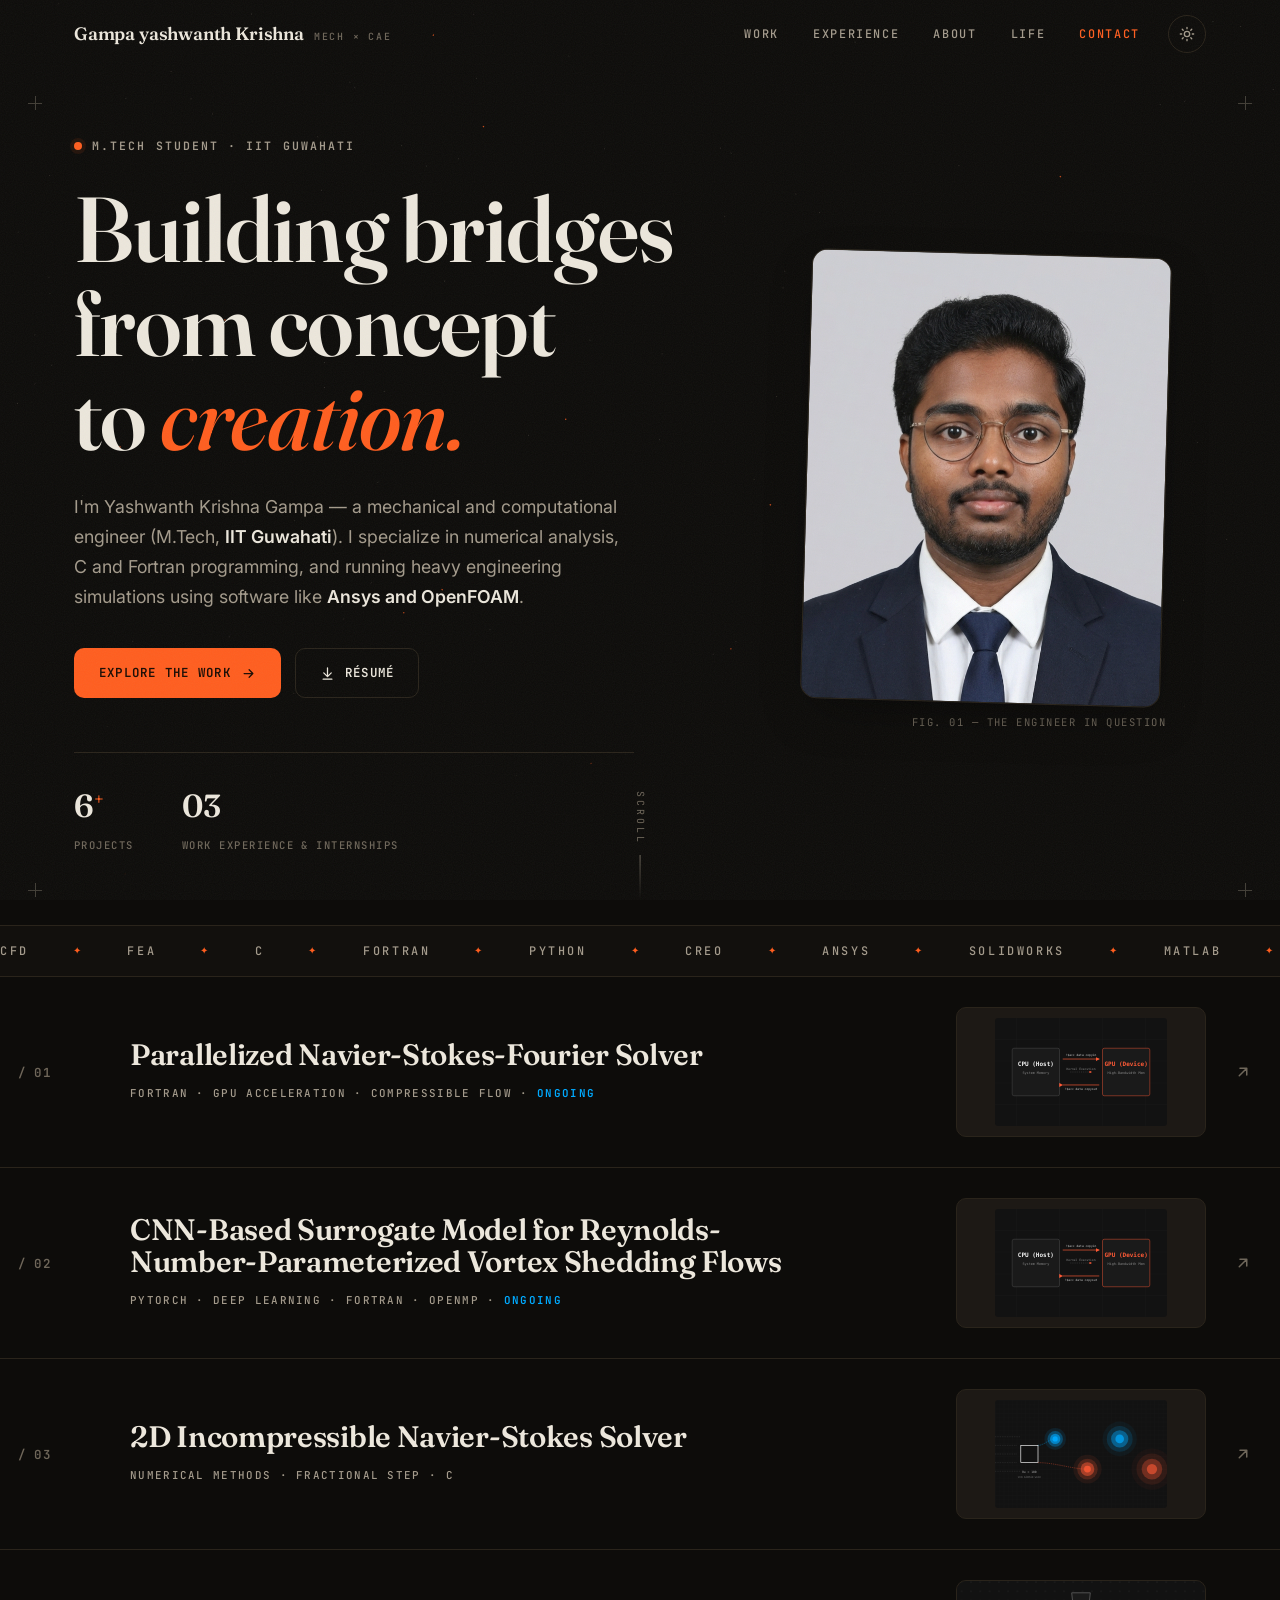
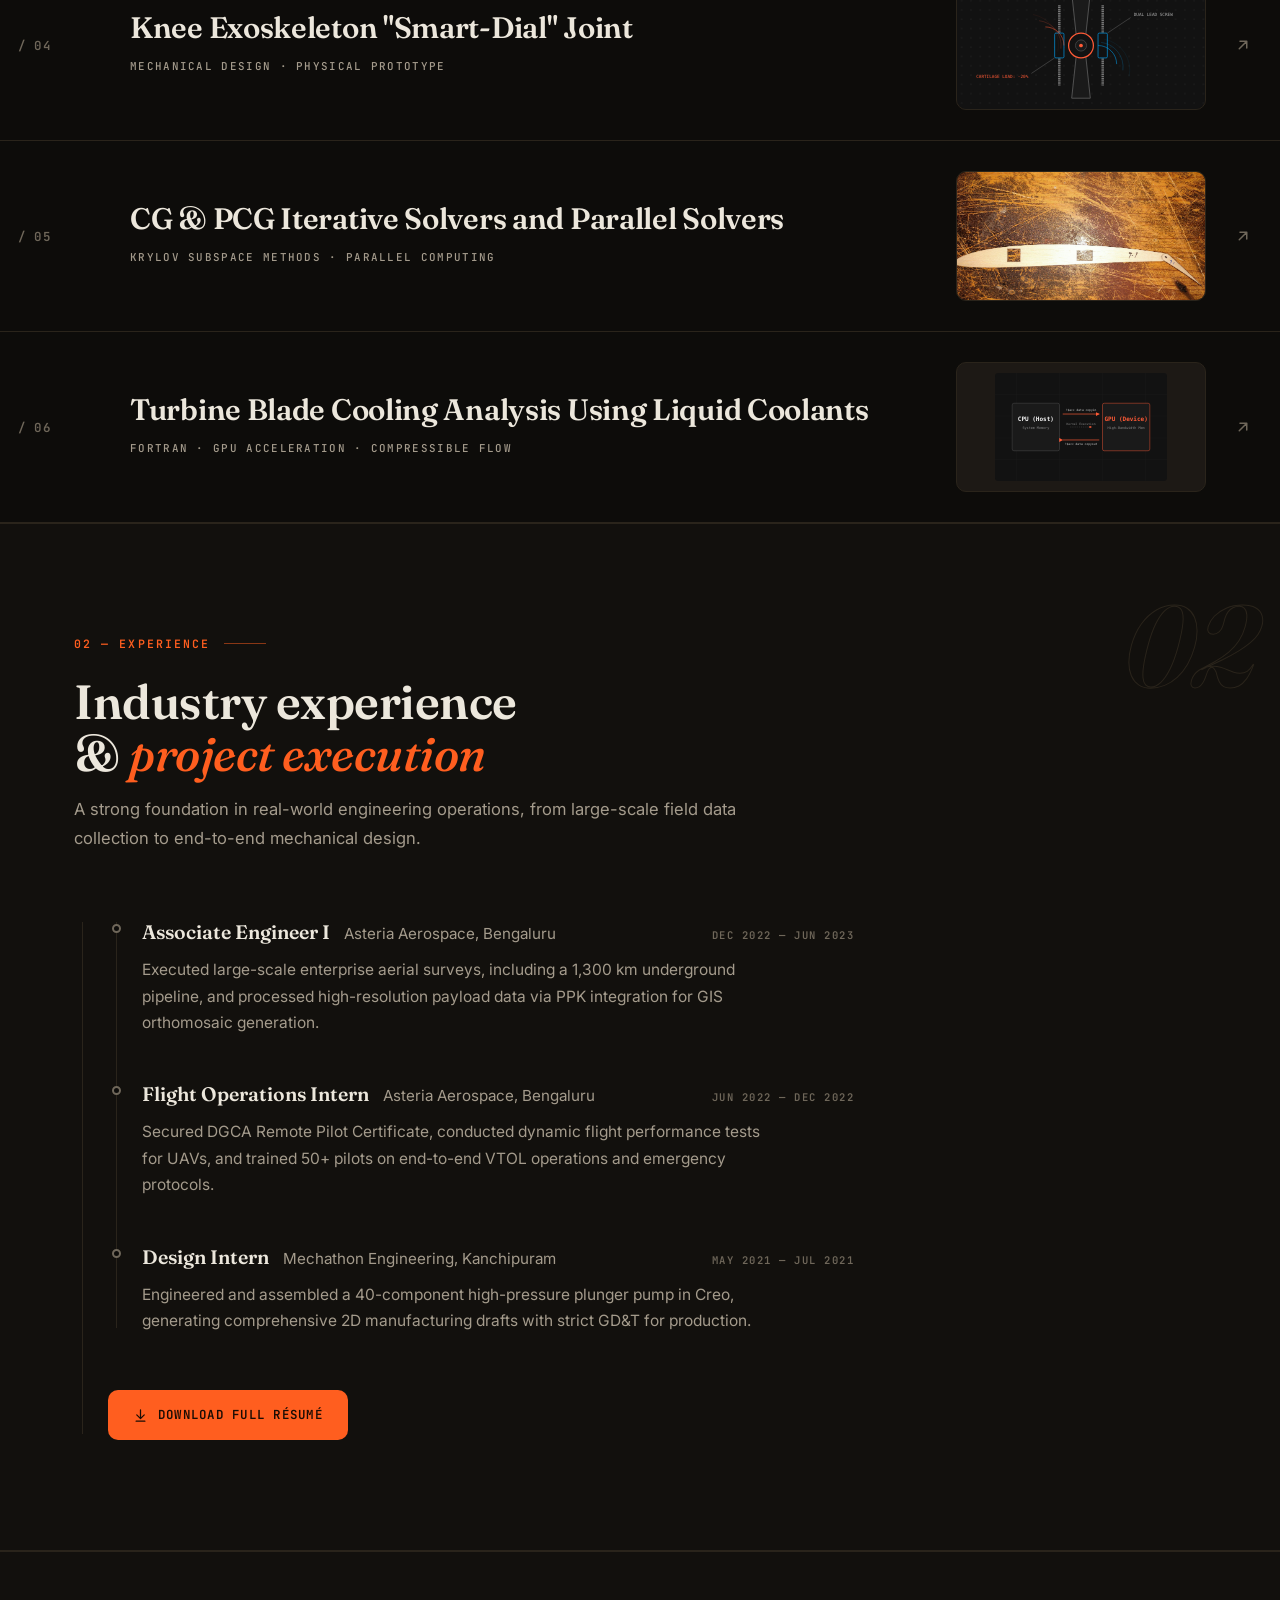
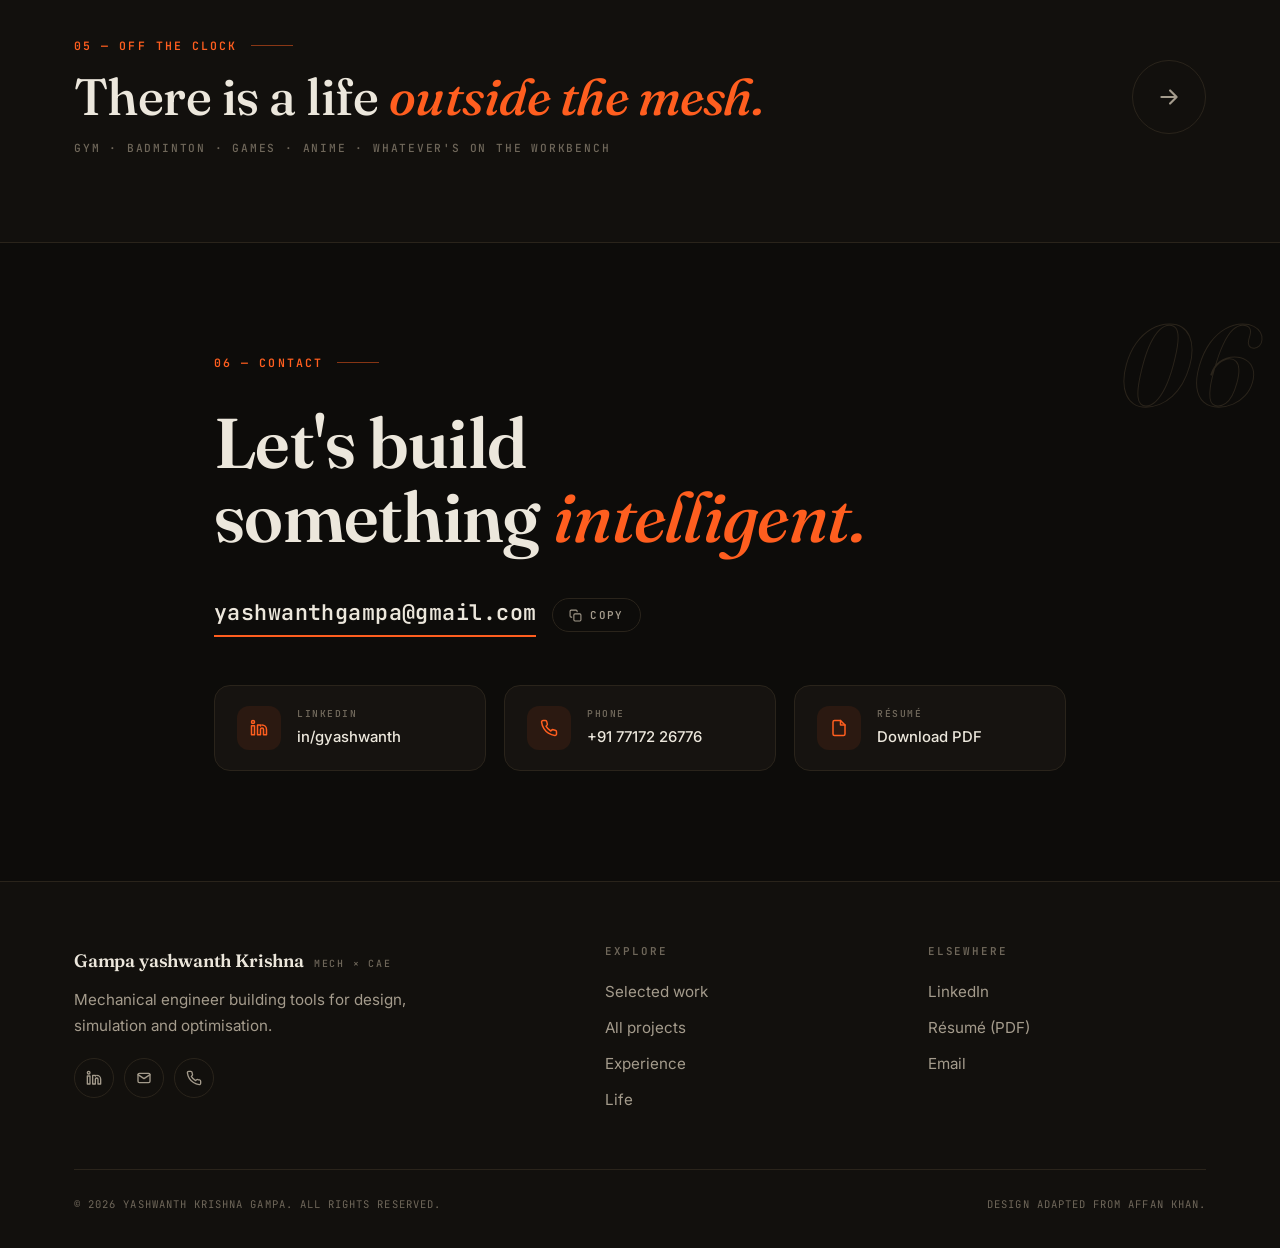
==== index.html @ df1df38f "Update index.html" ====
<!DOCTYPE html>
<html lang="en">

<head>
  <meta charset="utf-8" />
  <meta name="viewport" content="width=device-width, initial-scale=1" />
  <title>Yashwanth Krishna Gampa — Computational Mechanics &amp; CFD</title>
  <meta name="description"
    content="Yashwanth Krishna Gampa — mechanical engineer (M.Tech, IIT Guwahati) working where computational mechanics meets deep learning. CFD, FEA, topology optimisation and the neural networks that design physical systems. Patent holder; R&D across IIT Delhi, IISc and industry." />
  <link rel="icon" href="assets/img/logo.png" />
  <script>
    /* apply saved theme before CSS paints (dark is default) */
    try { document.documentElement.dataset.theme = localStorage.getItem("theme") || "dark"; } catch (e) { }
  </script>
  <link rel="preconnect" href="https://fonts.googleapis.com" />
  <link rel="preconnect" href="https://fonts.gstatic.com" crossorigin />
  <link
    href="https://fonts.googleapis.com/css2?family=Fraunces:ital,opsz,wght@0,9..144,400..700;1,9..144,400..700&family=Inter:wght@400;500;600&family=JetBrains+Mono:wght@500;600;700&display=swap"
    rel="stylesheet" />
  <link rel="stylesheet" href="assets/css/style.css" />
</head>

<body>

  <!-- ============================ HEADER ============================ -->
  <header class="site-header">
    <div class="container nav">
      <a href="#top" class="brand">Gampa yashwanth Krishna <small>Mech × CAE</small></a>

      <button class="nav-toggle" aria-label="Toggle menu" aria-expanded="false"><span></span></button>

      <ul class="nav-links">
        <li><a href="#work">Work</a></li>
        <li><a href="#experience">Experience</a></li>
        <li><a href="#about">About</a></li>
        <li><a href="life.html">Life</a></li>
        <li><a href="#contact">Contact</a></li>
        <li>
          <button class="theme-toggle" aria-label="Toggle light/dark theme">
            <svg class="icon icon-sun" viewBox="0 0 24 24">
              <circle cx="12" cy="12" r="4" />
              <path
                d="M12 2v2M12 20v2M4.9 4.9l1.4 1.4M17.7 17.7l1.4 1.4M2 12h2M20 12h2M4.9 19.1l1.4-1.4M17.7 6.3l1.4-1.4" />
            </svg>
            <svg class="icon icon-moon" viewBox="0 0 24 24">
              <path d="M21 12.8A9 9 0 1 1 11.2 3a7 7 0 0 0 9.8 9.8z" />
            </svg>
          </button>
        </li>
      </ul>
    </div>
  </header>

  <main id="top">

    <!-- ============================ HERO ============================ -->
    <section class="hero">
      <canvas id="field" aria-hidden="true"></canvas>
      <div class="marks" aria-hidden="true"><i></i><i></i><i></i><i></i></div>

      <div class="container hero-grid">
        <div class="hero-inner">
          <span class="hero-kicker"><span class="dot"></span> M.Tech Student · IIT Guwahati</span>
          <h1>Building bridges<br />from concept<br />to <span class="it">creation.</span></h1>

          <p class="hero-sub">
          I'm Yashwanth Krishna Gampa — a mechanical and computational engineer (M.Tech, <strong>IIT Guwahati</strong>). 
          I specialize in numerical analysis, C and Fortran programming, and running heavy engineering simulations 
          using software like <strong>Ansys and OpenFOAM</strong>.
          </p>
            
          </p>

          <div class="hero-actions">
            <a href="#work" class="btn btn-primary">Explore the work
              <svg class="icon" viewBox="0 0 24 24">
                <path d="M5 12h14M13 6l6 6-6 6" />
              </svg></a>
            <a href="assets/docs/IIT_Guwahati_1.pdf" target="_blank" rel="noopener" class="btn btn-ghost">
              <svg class="icon" viewBox="0 0 24 24">
                <path d="M12 3v12M6 11l6 6 6-6M5 21h14" />
              </svg> Résumé</a>
          </div>

          <div class="hero-stats">
            <div class="stat">
            <div class="num">6<sup>+</sup></div>
            <div class="lbl">Projects</div>
          </div>
        <div class="stat">
          <div class="num">03</div> 
          <div class="lbl">Work Experience &amp; Internships</div>
          </div>
        </div>
      </div>
        <figure class="hero-photo reveal">
          <div class="frame"><img src="assets/img/my_pic.png" alt="Yashwanth Krishna Gampa" /></div>
          <figcaption>Fig. 01 — the engineer in question</figcaption>
        </figure>
      </div>

      <span class="scroll-cue" aria-hidden="true">Scroll</span>
    </section>

    <!-- =========================== TICKER =========================== -->
    <div class="ticker" aria-hidden="true">
      <div class="ticker-track">
        <span>CFD</span><span>FEA</span><span>C</span><span>Fortran</span>
        <span>Python</span><span>Creo</span><span>ANSYS</span><span>SolidWorks</span>
        <span>MATLAB</span><span>Catia</span>
        <span>CFD</span><span>FEA</span><span>C</span><span>Fortran</span>
        <span>Python</span><span>Creo</span><span>ANSYS</span><span>SolidWorks</span>
        <span>MATLAB</span><span>Catia</span>
      </div>
    </div>

    <!-- ======================== SELECTED WORK ======================== -->
   <a class="work-row" href="project_mtp.html">
            <span class="idx">/ 01</span>
            <div>
              <h3>Parallelized Navier-Stokes-Fourier Solver</h3>
              <span class="meta">Fortran &middot; GPU Acceleration &middot; Compressible Flow &middot; <span style="color: #00aaff; font-weight: 600;">Ongoing</span></span>
            </div>
            <div class="thumb"><img class="contain" src="assets/img/art/gpu_a.svg"
                alt="Solver schematic" loading="lazy" /></div>
            <svg class="icon go" viewBox="0 0 24 24">
              <path d="M7 17L17 7M8 7h9v9" />
            </svg>
          </a>


   <a class="work-row" href="project-dnn.html">
  <span class="idx">/ 02</span>
  <div>
    <h3>CNN-Based Surrogate Model for Reynolds-Number-Parameterized Vortex Shedding Flows</h3>
    <span class="meta">PyTorch &middot; Deep Learning &middot; Fortran &middot; OpenMP &middot; <span style="color: #00aaff; font-weight: 600;">Ongoing</span></span>
  </div> <!-- THIS WAS MISSING! -->
  <div class="thumb"><img class="contain" src="assets/img/art/gpu_a.svg"
      alt="Solver schematic" loading="lazy" /></div>
  <svg class="icon go" viewBox="0 0 24 24">
    <path d="M7 17L17 7M8 7h9v9" />
  </svg>
</a>
    
    <a class="work-row" href="project-cfd.html">
            <span class="idx">/ 03</span>
            <div>
              <h3>2D Incompressible Navier-Stokes Solver</h3>
              <span class="meta">Numerical methods · Fractional step · C</span>
            </div>
            <div class="thumb"><img class="contain" src="assets/img/art/sqaure_cylinder.svg"
                alt="Von Karman vortex street behind a square cylinder" loading="lazy" /></div>
            <svg class="icon go" viewBox="0 0 24 24">
              <path d="M7 17L17 7M8 7h9v9" />
            </svg>
          </a>

          <a class="work-row" href="project-bionic.html">
            <span class="idx">/ 04</span>
            <div>
              <h3>Knee Exoskeleton "Smart-Dial" Joint</h3>
              <span class="meta">Mechanical design · Physical prototype</span>
            </div>
            <div class="thumb"><img src="assets/img/art/knee.svg" alt="dual lead screw"
                loading="lazy" /></div>
            <svg class="icon go" viewBox="0 0 24 24">
              <path d="M7 17L17 7M8 7h9v9" />
            </svg>
          </a>

          <a class="work-row" href="project-HC-solver.html">
            <span class="idx">/ 05</span>
            <div>
              <h3>CG & PCG Iterative Solvers and Parallel Solvers </h3>
              <span class="meta">Krylov subspace methods · Parallel computing</span>
            </div>
            <div class="thumb"><img src="assets/img/projects/aero/photo-1.jpg" alt="SAE Aero aircraft" loading="lazy" />
            </div>
            <svg class="icon go" viewBox="0 0 24 24">
              <path d="M7 17L17 7M8 7h9v9" />
            </svg>
          </a>

    <a class="work-row" href="project-btp.html">
            <span class="idx">/ 06</span>
            <div>
              <h3>Turbine Blade Cooling Analysis Using Liquid Coolants </h3>
              <span class="meta">Fortran · GPU Acceleration · Compressible Flow</span>
            </div>
            <div class="thumb"><img class="contain" src="assets/img/art/gpu_a.svg"
                alt="Solver schematic" loading="lazy" /></div>
            <svg class="icon go" viewBox="0 0 24 24">
              <path d="M7 17L17 7M8 7h9v9" />
            </svg>
          </a>
  <!--  <section id="work" class="section">
      <span class="sec-num" aria-hidden="true">01</span>
      <div class="container">
        <div class="section-head reveal">
          <span class="eyebrow">01 — Selected work</span>
          <h2>Where mechanics meets <span class="it">machine learning</span></h2>
          <p>Five studies from the workshop — AI-driven design research, turbomachinery CFD, aircraft
            engineering and hands-on mechatronics. The full index lives on the projects page.</p>
        </div>

      <a class="work-row" href="project_mtp.html">
            <span class="idx">/ 01</span>
            <div>
              <h3>Parallelized Navier-Stokes-Fourier Solver</h3>
              <span class="meta">Fortran · GPU Acceleration · Compressible Flow</span>
            </div>
            <div class="thumb"><img class="contain" src="assets/img/art/gpu_a.svg"
                alt="Solver schematic" loading="lazy" /></div>
            <svg class="icon go" viewBox="0 0 24 24">
              <path d="M7 17L17 7M8 7h9v9" />
            </svg>
          </a>
    
    <a class="work-row" href="project-cfd.html">
            <span class="idx">/ 02</span>
            <div>
              <h3>2D Incompressible Navier-Stokes Solver</h3>
              <span class="meta">Numerical methods · Fractional step · C</span>
            </div>
            <div class="thumb"><img class="contain" src="assets/img/art/sqaure_cylinder.svg"
                alt="Von Karman vortex street behind a square cylinder" loading="lazy" /></div>
            <svg class="icon go" viewBox="0 0 24 24">
              <path d="M7 17L17 7M8 7h9v9" />
            </svg>
          </a>

          <a class="work-row" href="project-bionic.html">
            <span class="idx">/ 03</span>
            <div>
              <h3>Knee Exoskeleton "Smart-Dial" Joint</h3>
              <span class="meta">Mechanical design · Physical prototype</span>
            </div>
             <div class="thumb"><img src="assets/img/art/knee.svg" alt="Dual lead screw"
                loading="lazy" /></div>
            <svg class="icon go" viewBox="0 0 24 24">
              <path d="M7 17L17 7M8 7h9v9" />
            </svg>
          </a>

        <div class="center mt-lg reveal">
          <a href="work.html" class="btn btn-ghost">All 8 projects
            <svg class="icon" viewBox="0 0 24 24">
              <path d="M5 12h14M13 6l6 6-6 6" />
            </svg></a>
        </div>
      </div>
    </section>

    -->

    <!-- ========================== EXPERIENCE ========================== -->
    <section id="experience" class="section section--tint">
      <span class="sec-num" aria-hidden="true">02</span>
      <div class="container">
        <div class="section-head reveal">
          <span class="eyebrow">02 — Experience</span>
          <h2>Industry experience &amp; <span class="it">project execution</span></h2>
<p>A strong foundation in real-world engineering operations, from large-scale field data collection to end-to-end mechanical design.</p>
        </div>

        <div class="timeline reveal">
          <div class="timeline reveal">
          
          <div class="tl-item">
            <div class="tl-head">
              <span class="tl-role">Associate Engineer I</span><span class="tl-org">Asteria Aerospace, Bengaluru</span>
              <span class="tl-date">DEC 2022 — JUN 2023</span>
            </div>
            <p>Executed large-scale enterprise aerial surveys, including a 1,300 km underground pipeline, and processed high-resolution payload data via PPK integration for GIS orthomosaic generation.</p>
          </div>
          
          <div class="tl-item">
            <div class="tl-head">
              <span class="tl-role">Flight Operations Intern</span><span class="tl-org">Asteria Aerospace, Bengaluru</span>
              <span class="tl-date">JUN 2022 — DEC 2022</span>
            </div>
            <p>Secured DGCA Remote Pilot Certificate, conducted dynamic flight performance tests for UAVs, and trained 50+ pilots on end-to-end VTOL operations and emergency protocols.</p>
          </div>
          
          <div class="tl-item">
            <div class="tl-head">
              <span class="tl-role">Design Intern</span><span class="tl-org">Mechathon Engineering, Kanchipuram</span>
              <span class="tl-date">MAY 2021 — JUL 2021</span>
            </div>
            <p>Engineered and assembled a 40-component high-pressure plunger pump in Creo, generating comprehensive 2D manufacturing drafts with strict GD&T for production.</p>
          </div>
        </div>
          
        <div class="mt-lg reveal">
          <a href="assets/docs/IIT_Guwahati_1.pdf" target="_blank" rel="noopener" class="btn btn-primary">
            <svg class="icon" viewBox="0 0 24 24">
              <path d="M12 3v12M6 11l6 6 6-6M5 21h14" />
            </svg>
            Download full résumé</a>
        </div>
      </div>
    </section>

    <!-- ============================ ABOUT ============================ 
    <section id="about" class="section">
      <span class="sec-num" aria-hidden="true">03</span>
      <div class="container">
        <div class="section-head reveal">
          <span class="eyebrow">03 — About</span>
          <h2>From CAD &amp; CFD to <span class="it">AI-driven design</span></h2>
        </div>

        <p class="about-lead reveal">
          I cut my teeth deep in simulation — formula cars, aircraft, lab hardware — and I'm now focused
          on a single idea: <span class="it">AI tools that don't replace physics, but design with it.</span>
        </p>

        <div class="about-row reveal">
          <div class="about-photo">
            <img src="assets/img/single.jpg" alt="Gampa yashwanth Krishna speaking at a podium" />
            <p class="about-cap">Fig. 02 — On the podium at IIT Guwahati.</p>
          </div>
          <div class="about-text">
            <h3>The short version</h3>
            <p>
              Mechanical engineer; M.Tech in Computational Mechanics from <strong>IIT Guwahati</strong>.
              My research builds <strong>generative-design frameworks with deep-learning surrogates</strong>
              for structural and thermal–fluid topology optimisation — models that learn what an optimiser
              would do, then do it in a single forward pass.
            </p>
            <p>
              Today I design <strong>electric machines</strong> at SEDEMAC in Pune, bringing the same
              simulation-first mindset to production hardware.
            </p>
          </div>
        </div>

        <div class="about-row reverse reveal">
          <div class="about-photo">
            <img src="assets/img/about/about-1.jpg" alt="Presenting the bionic arm to my project guide" />
            <p class="about-cap">Fig. 03 — Presenting our bionic arm to my guide.</p>
          </div>
          <div class="about-text">
            <h3>Hands-on across domains</h3>
            <p>
              I've led powertrain design on a <strong>Supra SAE</strong> car, engineered the fuselage and CFD
              for an <strong>SAE Aero</strong> aircraft, and built a 3D-printed compliant
              <strong>bionic arm</strong>. In industry and national labs I've worked on underwater robotics,
              in-space 3D printing and precision flow metering — and I hold a <strong>granted patent
                (No. 589444)</strong> for a cable-actuated 3D-printer arm.
            </p>
          </div>
        </div>

        <div class="about-row reveal">
          <div class="about-photo">
            <img src="assets/img/about/isro_symposium.jpeg" alt="Gampa yashwanth Krishna presenting at an ISRO symposium" />
            <p class="about-cap">Fig. 04 — Presenting at an ISRO symposium.</p>
          </div>
          <div class="about-text">
            <h3>The toolkit</h3>
            <p>
              Classical CAE on one bench, modern ML on the other — most of my work happens where the two
              meet.
            </p>
            <div class="skills">
              <span class="tag">Python</span><span class="tag">TensorFlow / Keras</span>
              <span class="tag">scikit-learn</span><span class="tag">CNNs &amp; GANs</span>
              <span class="tag">Optimisation</span><span class="tag">MATLAB · C</span>
              <span class="tag">ANSYS Fluent / FEA</span><span class="tag">SolidWorks · Creo</span>
              <span class="tag">CFD &amp; FEM</span>
            </div>
          </div>
        </div>
      </div>
    </section>
-->
    <!-- ========================== ACCOLADES ========================
    <section id="accolades" class="section section--tint">
      <span class="sec-num" aria-hidden="true">04</span>
      <div class="container">
        <div class="section-head reveal">
          <span class="eyebrow">04 — Accolades</span>
          <h2>Patent &amp; <span class="it">certifications</span></h2>
          <p>Scroll, use the arrows, or click a card to open the certificate.</p>
        </div>

        <div class="rail-wrap reveal">
          <div class="rail">
            <a class="rail-card is-active" href="assets/docs/patent-certificate.pdf" target="_blank" rel="noopener">
              <div class="rc-img"><img src="assets/img/accolades/patent.png" alt="Granted patent certificate"
                  loading="lazy" /></div>
              <div class="rc-cap">
                <h3>Granted Indian Patent</h3>
                <small>No. 589444 · Cable-actuated 3D-printer arm</small><br />
                <span class="rc-open">Open certificate
                  <svg class="icon" viewBox="0 0 24 24">
                    <path d="M18 13v6a2 2 0 0 1-2 2H5a2 2 0 0 1-2-2V8a2 2 0 0 1 2-2h6M15 3h6v6M10 14L21 3" />
                  </svg></span>
              </div>
            </a>
            <a class="rail-card" href="assets/docs/coursera-siemens.pdf" target="_blank" rel="noopener">
              <div class="rc-img"><img src="assets/img/accolades/siemens.png" alt="Applied CFD certificate"
                  loading="lazy" /></div>
              <div class="rc-cap">
                <h3>Applied CFD — Siemens</h3>
                <small>Coursera · 95.33%</small><br />
                <span class="rc-open">Open certificate
                  <svg class="icon" viewBox="0 0 24 24">
                    <path d="M18 13v6a2 2 0 0 1-2 2H5a2 2 0 0 1-2-2V8a2 2 0 0 1 2-2h6M15 3h6v6M10 14L21 3" />
                  </svg></span>
              </div>
            </a>
            <a class="rail-card" href="assets/docs/cswa-certificate.pdf" target="_blank" rel="noopener">
              <div class="rc-img"><img src="assets/img/accolades/cswa.png" alt="Certified SOLIDWORKS Associate"
                  loading="lazy" /></div>
              <div class="rc-cap">
                <h3>Certified SOLIDWORKS Associate</h3>
                <small>Dassault Systèmes · 240/240</small><br />
                <span class="rc-open">Open certificate
                  <svg class="icon" viewBox="0 0 24 24">
                    <path d="M18 13v6a2 2 0 0 1-2 2H5a2 2 0 0 1-2-2V8a2 2 0 0 1 2-2h6M15 3h6v6M10 14L21 3" />
                  </svg></span>
              </div>
            </a>
            <a class="rail-card" href="assets/docs/ml-specialization.pdf" target="_blank" rel="noopener">
              <div class="rc-img"><img src="assets/img/accolades/ml.png" alt="Machine Learning Specialization"
                  loading="lazy" /></div>
              <div class="rc-cap">
                <h3>Machine Learning Specialization</h3>
                <small>DeepLearning.AI · Coursera</small><br />
                <span class="rc-open">Open certificate
                  <svg class="icon" viewBox="0 0 24 24">
                    <path d="M18 13v6a2 2 0 0 1-2 2H5a2 2 0 0 1-2-2V8a2 2 0 0 1 2-2h6M15 3h6v6M10 14L21 3" />
                  </svg></span>
              </div>
            </a>
            <a class="rail-card" href="assets/docs/merit.pdf" target="_blank" rel="noopener">
              <div class="rc-img"><img src="assets/img/accolades/merit.png" alt="Merit certificate" loading="lazy" />
              </div>
              <div class="rc-cap">
                <h3>Merit Certificate</h3>
                <small>Academic recognition</small><br />
                <span class="rc-open">Open certificate
                  <svg class="icon" viewBox="0 0 24 24">
                    <path d="M18 13v6a2 2 0 0 1-2 2H5a2 2 0 0 1-2-2V8a2 2 0 0 1 2-2h6M15 3h6v6M10 14L21 3" />
                  </svg></span>
              </div>
            </a>
          </div>

          <div class="rail-nav">
            <button class="rail-btn rail-prev" aria-label="Previous certificate">
              <svg class="icon" viewBox="0 0 24 24">
                <path d="M19 12H5M11 6l-6 6 6 6" />
              </svg></button>
            <span class="rail-count"><b class="rail-now">1</b> / 5</span>
            <button class="rail-btn rail-next" aria-label="Next certificate">
              <svg class="icon" viewBox="0 0 24 24">
                <path d="M5 12h14M13 6l6 6-6 6" />
              </svg></button>
          </div>
        </div>
      </div>
    </section>
== -->
    <!-- ========================= LIFE TEASER ========================= -->
    <a class="band" href="life.html">
      <div class="container band-inner">
        <div>
          <span class="eyebrow" style="margin-bottom:14px;">05 — Off the clock</span>
          <h2>There is a life <span class="it">outside the mesh.</span></h2>
          <p class="mono-note">Gym · badminton · games · anime · whatever's on the workbench</p>
        </div>
        <span class="band-arrow">
          <svg class="icon" viewBox="0 0 24 24">
            <path d="M5 12h14M13 6l6 6-6 6" />
          </svg></span>
      </div>
    </a>

    <!-- ============================ CONTACT ============================ -->
    <section id="contact" class="section">
      <span class="sec-num" aria-hidden="true">06</span>
      <div class="container contact-wrap">
        <div class="section-head reveal" style="margin-bottom:34px;">
          <span class="eyebrow">06 — Contact</span>
        </div>

        <h2 class="contact-big reveal">Let's build something <span class="it">intelligent.</span></h2>

        <div class="email-line reveal">
          <a href="mailto:yashwanthgampa@gmail.com">yashwanthgampa@gmail.com</a>
          <button class="copy-btn" data-copy="yashwanthgampa@gmail.com">
            <svg class="icon" viewBox="0 0 24 24">
              <rect x="9" y="9" width="13" height="13" rx="2" />
              <path d="M5 15H4a2 2 0 0 1-2-2V4a2 2 0 0 1 2-2h9a2 2 0 0 1 2 2v1" />
            </svg>
            <span>Copy</span></button>
        </div>

        <div class="contact-cards reveal">
          <a class="contact-card" href="https://www.linkedin.com/in/yashwanth-krishna-gampa-735420182/" target="_blank" rel="noopener">
            <span class="cc-ico"><svg class="icon" viewBox="0 0 24 24">
                <path d="M16 8a6 6 0 0 1 6 6v7h-4v-7a2 2 0 0 0-2-2 2 2 0 0 0-2 2v7h-4V8h4v1.2" />
                <rect x="2" y="9" width="4" height="12" />
                <circle cx="4" cy="4" r="2" />
              </svg></span>
            <span><span class="k">LinkedIn</span><span class="v">in/gyashwanth</span></span>
          </a>
          <a class="contact-card" href="tel:+917717226776">
            <span class="cc-ico"><svg class="icon" viewBox="0 0 24 24">
                <path
                  d="M22 16.9v3a2 2 0 0 1-2.2 2 19.8 19.8 0 0 1-8.6-3.1 19.5 19.5 0 0 1-6-6A19.8 19.8 0 0 1 2.1 4.2 2 2 0 0 1 4.1 2h3a2 2 0 0 1 2 1.7c.1.9.3 1.8.6 2.6a2 2 0 0 1-.5 2.1L8 9.6a16 16 0 0 0 6.4 6.4l1.2-1.2a2 2 0 0 1 2.1-.5c.8.3 1.7.5 2.6.6a2 2 0 0 1 1.7 2z" />
              </svg></span>
            <span><span class="k">Phone</span><span class="v">+91 77172 26776</span></span>
          </a>
          <a class="contact-card" href="assets/docs/IIT_Guwahati_1.pdf" target="_blank" rel="noopener">
            <span class="cc-ico"><svg class="icon" viewBox="0 0 24 24">
                <path d="M14 2H6a2 2 0 0 0-2 2v16a2 2 0 0 0 2 2h12a2 2 0 0 0 2-2V8z" />
                <path d="M14 2v6h6" />
              </svg></span>
            <span><span class="k">Résumé</span><span class="v">Download PDF</span></span>
          </a>
        </div>
      </div>
    </section>

  </main>

  <!-- ============================ FOOTER ============================ -->
  <footer class="site-footer">
    <div class="container">
      <div class="footer-grid">
        <div class="footer-brand">
          <a href="#top" class="brand">Gampa yashwanth Krishna <small>Mech × CAE</small></a>
          <p>Mechanical engineer building tools for design, simulation and optimisation.</p>
          <div class="socials">
            <a href="https://www.linkedin.com/in/yashwanth-krishna-gampa-735420182/" target="_blank" rel="noopener" aria-label="LinkedIn">
              <svg class="icon" viewBox="0 0 24 24">
                <path d="M16 8a6 6 0 0 1 6 6v7h-4v-7a2 2 0 0 0-2-2 2 2 0 0 0-2 2v7h-4V8h4v1.2" />
                <rect x="2" y="9" width="4" height="12" />
                <circle cx="4" cy="4" r="2" />
              </svg></a>
            <a href="mailto:yashwanthgampa@gmail.com" aria-label="Email">
              <svg class="icon" viewBox="0 0 24 24">
                <rect x="3" y="5" width="18" height="14" rx="2" />
                <path d="M3 7l9 6 9-6" />
              </svg></a>
            <a href="tel:+917717226776" aria-label="Phone">
              <svg class="icon" viewBox="0 0 24 24">
                <path
                  d="M22 16.9v3a2 2 0 0 1-2.2 2 19.8 19.8 0 0 1-8.6-3.1 19.5 19.5 0 0 1-6-6A19.8 19.8 0 0 1 2.1 4.2 2 2 0 0 1 4.1 2h3a2 2 0 0 1 2 1.7c.1.9.3 1.8.6 2.6a2 2 0 0 1-.5 2.1L8 9.6a16 16 0 0 0 6.4 6.4l1.2-1.2a2 2 0 0 1 2.1-.5c.8.3 1.7.5 2.6.6a2 2 0 0 1 1.7 2z" />
              </svg></a>
          </div>
        </div>
        <div class="footer-col">
          <h4>Explore</h4>
          <a href="#work">Selected work</a>
          <a href="work.html">All projects</a>
          <a href="#experience">Experience</a>
          <!--<a href="#about">About</a> -->
          <a href="life.html">Life</a>
        </div>
        <div class="footer-col">
          <h4>Elsewhere</h4>
          <a href="https://www.linkedin.com/in/yashwanth-krishna-gampa-735420182/" target="_blank" rel="noopener">LinkedIn</a>
          <a href="assets/docs/IIT_Guwahati_1.pdf" target="_blank" rel="noopener">Résumé (PDF)</a>
          <a href="mailto:affankhanofficial99@gmail.com">Email</a>
        </div>
      </div>
        <div class="footer-bottom">
        <span>© <span data-year></span> Yashwanth Krishna Gampa. All rights reserved.</span>
        <span>Design adapted from <a href="https://github.com/MAffanK/maffank.github.io" target="_blank">Affan Khan</a>.</span>
        </div>
    </div>
  </footer>

  <script src="assets/js/main.js"></script>
</body>

</html>
---- assets/css/style.css ----
/* =====================================================================
   AFFAN KHAN — personal site
   v4 "Field" · editorial engineering
   dark-first · warm charcoal + molten orange · Fraunces / Inter / JB Mono
   ===================================================================== */

/* ------------------------------------------------------------------ */
/*  Tokens                                                             */
/* ------------------------------------------------------------------ */
:root {
  /* ink & paper (dark default) */
  --bg: #0d0c0a;
  --bg-2: #12100d;
  --surface: #161310;
  --surface-2: #1d1915;
  --border: #2a241b;
  --line: rgba(214, 202, 178, .08);

  --text: #ece7dc;
  --muted: #a49b8c;
  --faint: #6f675a;

  /* molten accent */
  --accent: #ff5e1f;
  --accent-strong: #ff7f47;
  --accent-soft: rgba(255, 94, 31, .09);
  --accent-ink: #1a0c04;
  --glow: rgba(255, 94, 31, .22);

  /* type */
  --serif: "Fraunces", "Georgia", serif;
  --sans: "Inter", system-ui, -apple-system, sans-serif;
  --mono: "JetBrains Mono", "Consolas", monospace;

  /* shape */
  --r-sm: 10px;
  --r-md: 16px;
  --r-lg: 24px;

  --container: 1180px;
  --pad: 24px;

  --shadow-1: 0 2px 8px rgba(0, 0, 0, .25);
  --shadow-2: 0 18px 50px -18px rgba(0, 0, 0, .55);

  --grain-opacity: .05;
  color-scheme: dark;
}

[data-theme="light"] {
  --bg: #f5f2eb;
  --bg-2: #eeeae1;
  --surface: #fbf9f4;
  --surface-2: #ffffff;
  --border: #ddd5c6;
  --line: rgba(92, 80, 58, .09);

  --text: #1c1712;
  --muted: #6d6355;
  --faint: #9a9180;

  --accent: #c94408;
  --accent-strong: #a83804;
  --accent-soft: rgba(201, 68, 8, .08);
  --accent-ink: #fff6f0;
  --glow: rgba(201, 68, 8, .16);

  --shadow-1: 0 2px 8px rgba(60, 45, 20, .08);
  --shadow-2: 0 18px 50px -18px rgba(60, 45, 20, .22);

  --grain-opacity: .035;
  color-scheme: light;
}

/* ------------------------------------------------------------------ */
/*  Reset & base                                                       */
/* ------------------------------------------------------------------ */
*, *::before, *::after { box-sizing: border-box; }

html {
  scroll-behavior: smooth;
  -webkit-text-size-adjust: 100%;
}

body {
  margin: 0;
  background: var(--bg);
  color: var(--text);
  font-family: var(--sans);
  font-size: 16.5px;
  line-height: 1.7;
  -webkit-font-smoothing: antialiased;
  overflow-x: hidden;
}

/* film grain */
body::after {
  content: "";
  position: fixed;
  inset: 0;
  z-index: 2147483000;
  pointer-events: none;
  opacity: var(--grain-opacity);
  background-image: url("data:image/svg+xml,%3Csvg xmlns='http://www.w3.org/2000/svg' width='240' height='240'%3E%3Cfilter id='n'%3E%3CfeTurbulence type='fractalNoise' baseFrequency='0.9' numOctaves='2' stitchTiles='stitch'/%3E%3C/filter%3E%3Crect width='100%25' height='100%25' filter='url(%23n)'/%3E%3C/svg%3E");
}

img, svg, video { display: block; max-width: 100%; }

a { color: inherit; text-decoration: none; }

h1, h2, h3, h4 {
  font-family: var(--serif);
  font-weight: 600;
  line-height: 1.08;
  margin: 0 0 .5em;
  letter-spacing: -.01em;
  text-wrap: balance;
}

p { margin: 0 0 1em; }
p:last-child { margin-bottom: 0; }

strong { color: var(--text); font-weight: 600; }
em { font-family: var(--serif); font-style: italic; }

::selection { background: var(--accent); color: var(--accent-ink); }

:focus-visible {
  outline: 2px solid var(--accent);
  outline-offset: 3px;
  border-radius: 4px;
}

/* thin warm scrollbar */
::-webkit-scrollbar { width: 10px; height: 10px; }
::-webkit-scrollbar-track { background: var(--bg); }
::-webkit-scrollbar-thumb { background: var(--border); border-radius: 99px; }
::-webkit-scrollbar-thumb:hover { background: var(--faint); }

.container {
  max-width: var(--container);
  margin-inline: auto;
  padding-inline: var(--pad);
}

/* ------------------------------------------------------------------ */
/*  Utility                                                            */
/* ------------------------------------------------------------------ */
.mono {
  font-family: var(--mono);
  font-size: .72rem;
  font-weight: 500;
  letter-spacing: .16em;
  text-transform: uppercase;
}

.eyebrow {
  display: flex;
  align-items: center;
  gap: 14px;
  font-family: var(--mono);
  font-size: .72rem;
  font-weight: 600;
  letter-spacing: .18em;
  text-transform: uppercase;
  color: var(--accent);
  margin-bottom: 22px;
}
.eyebrow::after {
  content: "";
  flex: 0 0 42px;
  height: 1px;
  background: var(--accent);
  opacity: .5;
}

.accent { color: var(--accent); }

.center { text-align: center; }
.mt-lg { margin-top: 56px; }

/* reveal on scroll */
.reveal {
  opacity: 0;
  transform: translateY(26px);
  transition: opacity .8s cubic-bezier(.16, 1, .3, 1), transform .8s cubic-bezier(.16, 1, .3, 1);
  transition-delay: var(--d, 0s);
}
.reveal.in { opacity: 1; transform: none; }

@media (prefers-reduced-motion: reduce) {
  html { scroll-behavior: auto; }
  .reveal { opacity: 1; transform: none; transition: none; }
  .ticker-track { animation: none !important; }
  * { animation-duration: .01ms !important; }
}

/* ------------------------------------------------------------------ */
/*  Buttons                                                            */
/* ------------------------------------------------------------------ */
.btn {
  display: inline-flex;
  align-items: center;
  gap: 10px;
  padding: 13px 24px;
  border-radius: var(--r-sm);
  border: 1px solid transparent;
  font-family: var(--mono);
  font-size: .78rem;
  font-weight: 600;
  letter-spacing: .1em;
  text-transform: uppercase;
  cursor: pointer;
  transition: transform .25s ease, box-shadow .25s ease, background .25s ease, border-color .25s ease, color .25s ease;
}
.btn .icon { width: 15px; height: 15px; }

.btn-primary {
  background: var(--accent);
  color: var(--accent-ink);
}
.btn-primary:hover {
  background: var(--accent-strong);
  transform: translateY(-2px);
  box-shadow: 0 10px 30px -8px var(--glow);
}

.btn-ghost {
  border-color: var(--border);
  color: var(--text);
  background: transparent;
}
.btn-ghost:hover {
  border-color: var(--accent);
  color: var(--accent);
  transform: translateY(-2px);
}

/* inline text link with arrow */
.tlink {
  display: inline-flex;
  align-items: center;
  gap: 8px;
  font-family: var(--mono);
  font-size: .76rem;
  font-weight: 600;
  letter-spacing: .12em;
  text-transform: uppercase;
  color: var(--accent);
  border-bottom: 1px solid transparent;
  transition: gap .25s ease, border-color .25s ease;
}
.tlink:hover { gap: 13px; border-color: var(--accent); }
.tlink .icon { width: 14px; height: 14px; }

/* generic inline icon sizing */
.icon { width: 18px; height: 18px; stroke: currentColor; fill: none; stroke-width: 2; stroke-linecap: round; stroke-linejoin: round; flex: none; }
.icon--fill { fill: currentColor; stroke: none; }

/* ------------------------------------------------------------------ */
/*  Header / nav                                                       */
/* ------------------------------------------------------------------ */
.site-header {
  position: fixed;
  top: 0; left: 0; right: 0;
  z-index: 100;
  transition: background .3s ease, border-color .3s ease;
  border-bottom: 1px solid transparent;
}
.site-header.scrolled {
  background: color-mix(in srgb, var(--bg) 82%, transparent);
  backdrop-filter: blur(14px);
  -webkit-backdrop-filter: blur(14px);
  border-bottom-color: var(--border);
}

.nav {
  display: flex;
  align-items: center;
  justify-content: space-between;
  height: 68px;
}

.brand {
  display: flex;
  align-items: baseline;
  gap: 10px;
  font-family: var(--serif);
  font-weight: 600;
  font-size: 1.12rem;
  letter-spacing: -.01em;
}
.brand small {
  font-family: var(--mono);
  font-size: .62rem;
  font-weight: 500;
  letter-spacing: .18em;
  text-transform: uppercase;
  color: var(--faint);
}
@media (max-width: 560px) { .brand small { display: none; } }

.nav-links {
  display: flex;
  align-items: center;
  gap: 6px;
  list-style: none;
  margin: 0;
  padding: 0;
}
.nav-links a {
  display: block;
  padding: 8px 14px;
  border-radius: 8px;
  font-family: var(--mono);
  font-size: .74rem;
  font-weight: 500;
  letter-spacing: .14em;
  text-transform: uppercase;
  color: var(--muted);
  transition: color .2s ease, background .2s ease;
}
.nav-links a:hover { color: var(--text); background: var(--accent-soft); }
.nav-links a.active { color: var(--accent); }

.theme-toggle {
  display: grid;
  place-items: center;
  width: 38px;
  height: 38px;
  margin-left: 8px;
  border: 1px solid var(--border);
  border-radius: 50%;
  background: transparent;
  color: var(--muted);
  cursor: pointer;
  transition: color .2s ease, border-color .2s ease, transform .3s ease;
}
.theme-toggle:hover { color: var(--accent); border-color: var(--accent); transform: rotate(25deg); }
.theme-toggle .icon { width: 16px; height: 16px; }
.theme-toggle .icon-moon { display: none; }
[data-theme="light"] .theme-toggle .icon-sun { display: none; }
[data-theme="light"] .theme-toggle .icon-moon { display: block; }

/* mobile nav */
.nav-toggle {
  display: none;
  width: 42px;
  height: 42px;
  border: 1px solid var(--border);
  border-radius: var(--r-sm);
  background: transparent;
  cursor: pointer;
  position: relative;
  z-index: 120;
}
.nav-toggle span,
.nav-toggle span::before,
.nav-toggle span::after {
  content: "";
  position: absolute;
  left: 11px;
  width: 18px;
  height: 2px;
  border-radius: 2px;
  background: var(--text);
  transition: transform .3s ease, opacity .3s ease, top .3s ease;
}
.nav-toggle span { top: 20px; }
.nav-toggle span::before { left: 0; top: -6px; }
.nav-toggle span::after { left: 0; top: 6px; }
body.nav-open .nav-toggle span { background: transparent; }
body.nav-open .nav-toggle span::before { top: 0; transform: rotate(45deg); }
body.nav-open .nav-toggle span::after { top: 0; transform: rotate(-45deg); }

@media (max-width: 820px) {
  .nav-toggle { display: block; }
  .nav-links {
    position: fixed;
    inset: 0;
    z-index: 110;
    flex-direction: column;
    justify-content: center;
    gap: 10px;
    background: color-mix(in srgb, var(--bg) 94%, transparent);
    backdrop-filter: blur(18px);
    -webkit-backdrop-filter: blur(18px);
    opacity: 0;
    pointer-events: none;
    transition: opacity .3s ease;
  }
  body.nav-open .nav-links { opacity: 1; pointer-events: auto; }
  .nav-links a { font-size: 1rem; padding: 12px 22px; }
  body.nav-open { overflow: hidden; }
}

/* scroll progress */
.progress-bar {
  position: fixed;
  top: 0; left: 0;
  height: 2px;
  width: 0;
  background: var(--accent);
  z-index: 130;
}

/* ------------------------------------------------------------------ */
/*  Hero                                                               */
/* ------------------------------------------------------------------ */
.hero {
  position: relative;
  min-height: 100svh;
  display: flex;
  align-items: center;
  padding: 130px 0 70px;
  overflow: hidden;
  isolation: isolate;
}

/* particle field canvas */
#field {
  position: absolute;
  inset: 0;
  z-index: -2;
  -webkit-mask-image: linear-gradient(to bottom, #000 62%, transparent 98%);
  mask-image: linear-gradient(to bottom, #000 62%, transparent 98%);
}

/* corner registration marks */
.hero .marks {
  position: absolute;
  inset: 96px 28px 28px;
  z-index: -1;
  pointer-events: none;
  color: var(--faint);
  opacity: .55;
}
.hero .marks i {
  position: absolute;
  width: 14px;
  height: 14px;
  font-style: normal;
}
.hero .marks i::before,
.hero .marks i::after {
  content: "";
  position: absolute;
  background: currentColor;
}
.hero .marks i::before { left: 50%; top: 0; width: 1px; height: 100%; }
.hero .marks i::after { top: 50%; left: 0; height: 1px; width: 100%; }
.hero .marks i:nth-child(1) { top: 0; left: 0; }
.hero .marks i:nth-child(2) { top: 0; right: 0; }
.hero .marks i:nth-child(3) { bottom: 0; left: 0; }
.hero .marks i:nth-child(4) { bottom: 0; right: 0; }

.hero-grid {
  display: grid;
  grid-template-columns: minmax(0, 1.35fr) minmax(0, .8fr);
  gap: 60px;
  align-items: center;
  width: 100%;
}

.hero-kicker {
  display: inline-flex;
  align-items: center;
  gap: 10px;
  font-family: var(--mono);
  font-size: .72rem;
  font-weight: 600;
  letter-spacing: .18em;
  text-transform: uppercase;
  color: var(--muted);
  margin-bottom: 26px;
}
.hero-kicker .dot {
  width: 8px; height: 8px;
  border-radius: 50%;
  background: var(--accent);
  box-shadow: 0 0 0 4px var(--accent-soft);
  animation: pulse 2.4s infinite;
}
@keyframes pulse {
  0%, 100% { box-shadow: 0 0 0 3px var(--accent-soft); }
  50% { box-shadow: 0 0 0 7px transparent; }
}

.hero h1 {
  font-size: clamp(2.9rem, 7.2vw, 5.9rem);
  font-weight: 600;
  line-height: 1.02;
  margin-bottom: 28px;
}
.hero h1 .it {
  font-style: italic;
  font-weight: 500;
  color: var(--accent);
}

.hero-sub {
  max-width: 560px;
  font-size: 1.11rem;
  color: var(--muted);
  margin-bottom: 36px;
}
.hero-sub strong { color: var(--text); }

.hero-actions {
  display: flex;
  flex-wrap: wrap;
  gap: 14px;
  margin-bottom: 54px;
}

.hero-stats {
  display: flex;
  gap: 48px;
  border-top: 1px solid var(--border);
  padding-top: 26px;
  max-width: 560px;
}
.stat .num {
  font-family: var(--serif);
  font-size: 2rem;
  font-weight: 600;
  color: var(--text);
}
.stat .num sup { font-size: .55em; color: var(--accent); }
.stat .lbl {
  font-family: var(--mono);
  font-size: .66rem;
  font-weight: 500;
  letter-spacing: .14em;
  text-transform: uppercase;
  color: var(--faint);
  margin-top: 4px;
}

/* portrait */
.hero-photo {
  position: relative;
  justify-self: end;
  width: min(360px, 100%);
}
.hero-photo .frame {
  position: relative;
  border-radius: var(--r-md);
  overflow: hidden;
  border: 1px solid var(--border);
  box-shadow: var(--shadow-2);
  transform: rotate(1.6deg);
  transition: transform .5s cubic-bezier(.16, 1, .3, 1);
}
.hero-photo:hover .frame { transform: rotate(0deg) scale(1.015); }
.hero-photo img {
  width: 100%;
  aspect-ratio: 4 / 5;
  object-fit: cover;
  object-position: center 20%;
}
.hero-photo figcaption {
  margin-top: 12px;
  font-family: var(--mono);
  font-size: .66rem;
  letter-spacing: .14em;
  text-transform: uppercase;
  color: var(--faint);
  text-align: right;
}

.scroll-cue {
  position: absolute;
  bottom: 26px;
  left: 50%;
  transform: translateX(-50%);
  color: var(--faint);
  font-family: var(--mono);
  font-size: .62rem;
  letter-spacing: .3em;
  text-transform: uppercase;
  writing-mode: vertical-rl;
  display: flex;
  align-items: center;
  gap: 10px;
}
.scroll-cue::after {
  content: "";
  width: 1px;
  height: 44px;
  background: linear-gradient(var(--faint), transparent);
  animation: cue 2s infinite;
}
@keyframes cue {
  0% { transform: scaleY(0); transform-origin: top; }
  45% { transform: scaleY(1); transform-origin: top; }
  55% { transform: scaleY(1); transform-origin: bottom; }
  100% { transform: scaleY(0); transform-origin: bottom; }
}

@media (max-width: 980px) {
  .hero-grid { grid-template-columns: 1fr; gap: 44px; }
  .hero-photo { justify-self: start; width: min(300px, 82%); }
  .hero { padding-top: 120px; }
}
@media (max-width: 560px) {
  .hero-stats { gap: 28px; flex-wrap: wrap; }
  .scroll-cue { display: none; }
}

/* ------------------------------------------------------------------ */
/*  Ticker                                                             */
/* ------------------------------------------------------------------ */
.ticker {
  border-block: 1px solid var(--border);
  background: var(--bg-2);
  overflow: hidden;
  padding: 15px 0;
}
.ticker-track {
  display: flex;
  gap: 44px;
  width: max-content;
  animation: ticker 36s linear infinite;
}
.ticker span {
  display: flex;
  align-items: center;
  gap: 44px;
  font-family: var(--mono);
  font-size: .74rem;
  font-weight: 500;
  letter-spacing: .22em;
  text-transform: uppercase;
  color: var(--muted);
  white-space: nowrap;
}
.ticker span::after { content: "✦"; color: var(--accent); font-size: .6rem; }
@keyframes ticker { to { transform: translateX(-50%); } }

/* ------------------------------------------------------------------ */
/*  Sections                                                           */
/* ------------------------------------------------------------------ */
.section {
  position: relative;
  padding: 110px 0;
}
.section--tint { background: var(--bg-2); border-block: 1px solid var(--border); }

.section-head { max-width: 720px; margin-bottom: 64px; }
.section-head h2 {
  font-size: clamp(1.9rem, 4vw, 3rem);
  margin-bottom: 16px;
}
.section-head h2 .it { font-style: italic; font-weight: 500; color: var(--accent); }
.section-head p { color: var(--muted); font-size: 1.04rem; }
.section-head.center { margin-inline: auto; text-align: center; }
.section-head.center .eyebrow { justify-content: center; }
.section-head.center .eyebrow::after { display: none; }

/* ghost index number */
.sec-num {
  position: absolute;
  top: 64px;
  right: var(--pad);
  font-family: var(--serif);
  font-size: clamp(4rem, 9vw, 7.5rem);
  font-weight: 600;
  font-style: italic;
  line-height: 1;
  color: transparent;
  -webkit-text-stroke: 1px var(--border);
  pointer-events: none;
  user-select: none;
}

/* ------------------------------------------------------------------ */
/*  Project index (home) — list rows                                   */
/* ------------------------------------------------------------------ */
.works { border-top: 1px solid var(--border); }

.work-row {
  display: grid;
  grid-template-columns: 84px minmax(0, 1fr) 250px 28px;
  gap: 28px;
  align-items: center;
  padding: 30px 18px;
  border-bottom: 1px solid var(--border);
  position: relative;
  transition: background .3s ease;
}
.work-row:hover { background: var(--surface); }

.work-row .idx {
  font-family: var(--mono);
  font-size: .78rem;
  font-weight: 600;
  letter-spacing: .1em;
  color: var(--faint);
  transition: color .3s ease;
}
.work-row:hover .idx { color: var(--accent); }

.work-row h3 {
  font-size: clamp(1.25rem, 2.6vw, 1.85rem);
  margin: 0 0 6px;
  transition: color .3s ease;
}
.work-row:hover h3 { color: var(--accent); }
.work-row .meta {
  font-family: var(--mono);
  font-size: .68rem;
  font-weight: 500;
  letter-spacing: .12em;
  text-transform: uppercase;
  color: var(--muted);
}

.work-row .thumb {
  height: 130px;
  border-radius: var(--r-sm);
  overflow: hidden;
  border: 1px solid var(--border);
  background: var(--surface-2);
}
.work-row .thumb img {
  width: 100%; height: 100%;
  object-fit: cover;
  transition: transform .6s cubic-bezier(.16, 1, .3, 1);
}
.work-row .thumb img.contain { object-fit: contain; padding: 10px; }
.work-row:hover .thumb img { transform: scale(1.06); }

.work-row .go {
  color: var(--faint);
  transition: color .3s ease, transform .3s ease;
}
.work-row:hover .go { color: var(--accent); transform: translate(3px, -3px); }

@media (max-width: 760px) {
  .work-row { grid-template-columns: 1fr; gap: 14px; padding: 24px 6px; }
  .work-row .idx { order: -1; }
  .work-row .thumb { height: 170px; }
  .work-row .go { display: none; }
}

/* ------------------------------------------------------------------ */
/*  Cards (work.html grid, life hobbies)                               */
/* ------------------------------------------------------------------ */
.grid { display: grid; gap: 26px; }
.grid-2 { grid-template-columns: repeat(2, 1fr); }
.grid-3 { grid-template-columns: repeat(3, 1fr); }
@media (max-width: 920px) { .grid-3 { grid-template-columns: repeat(2, 1fr); } }
@media (max-width: 620px) { .grid-2, .grid-3 { grid-template-columns: 1fr; } }

.card {
  display: flex;
  flex-direction: column;
  background: var(--surface);
  border: 1px solid var(--border);
  border-radius: var(--r-md);
  overflow: hidden;
  transition: transform .4s cubic-bezier(.16, 1, .3, 1), border-color .3s ease, box-shadow .4s ease;
}
a.card:hover, a.card:focus-visible {
  transform: translateY(-6px);
  border-color: color-mix(in srgb, var(--accent) 45%, var(--border));
  box-shadow: var(--shadow-2);
}

.card-media {
  aspect-ratio: 16 / 10;
  overflow: hidden;
  background: var(--surface-2);
  border-bottom: 1px solid var(--border);
}
.card-media img {
  width: 100%; height: 100%;
  object-fit: cover;
  transition: transform .6s cubic-bezier(.16, 1, .3, 1);
}
.card-media img.contain { object-fit: contain; padding: 16px; }
a.card:hover .card-media img { transform: scale(1.05); }

.card-body { padding: 24px; display: flex; flex-direction: column; gap: 10px; flex: 1; }
.card-body h3 { font-size: 1.3rem; margin: 0; }
.card-body p { color: var(--muted); font-size: .95rem; margin: 0; flex: 1; }

.tags { display: flex; flex-wrap: wrap; gap: 8px; }
.tag {
  font-family: var(--mono);
  font-size: .62rem;
  font-weight: 500;
  letter-spacing: .1em;
  text-transform: uppercase;
  color: var(--muted);
  border: 1px solid var(--border);
  border-radius: 99px;
  padding: 4px 11px;
  white-space: nowrap;
}

.card-cta {
  display: inline-flex;
  align-items: center;
  gap: 8px;
  margin-top: 6px;
  font-family: var(--mono);
  font-size: .7rem;
  font-weight: 600;
  letter-spacing: .12em;
  text-transform: uppercase;
  color: var(--accent);
}
.card-cta .icon { width: 13px; height: 13px; transition: transform .3s ease; }
a.card:hover .card-cta .icon { transform: translateX(4px); }

/* filter chips */
.filters {
  display: flex;
  flex-wrap: wrap;
  gap: 10px;
  margin-bottom: 44px;
}
.chip {
  font-family: var(--mono);
  font-size: .7rem;
  font-weight: 600;
  letter-spacing: .12em;
  text-transform: uppercase;
  color: var(--muted);
  background: transparent;
  border: 1px solid var(--border);
  border-radius: 99px;
  padding: 9px 18px;
  cursor: pointer;
  transition: all .25s ease;
}
.chip:hover { color: var(--text); border-color: var(--faint); }
.chip.on {
  color: var(--accent-ink);
  background: var(--accent);
  border-color: var(--accent);
}
.card.hide { display: none; }

/* ------------------------------------------------------------------ */
/*  Timeline (experience / routine)                                    */
/* ------------------------------------------------------------------ */
.timeline {
  position: relative;
  max-width: 780px;
  padding-left: 34px;
}
.timeline::before {
  content: "";
  position: absolute;
  left: 8px;
  top: 6px;
  bottom: 6px;
  width: 1px;
  background: var(--border);
}
.tl-item {
  position: relative;
  padding-bottom: 42px;
}
.tl-item:last-child { padding-bottom: 0; }
.tl-item::before {
  content: "";
  position: absolute;
  left: -30px;
  top: 8px;
  width: 9px;
  height: 9px;
  border-radius: 50%;
  background: var(--bg);
  border: 2px solid var(--faint);
  transition: border-color .3s ease, box-shadow .3s ease;
}
.tl-item:hover::before,
.tl-item.now::before { border-color: var(--accent); box-shadow: 0 0 0 4px var(--accent-soft); }

.tl-head {
  display: flex;
  flex-wrap: wrap;
  align-items: baseline;
  column-gap: 14px;
  row-gap: 4px;
  margin-bottom: 8px;
}
.tl-role { font-family: var(--serif); font-size: 1.22rem; font-weight: 600; }
.tl-org { color: var(--muted); font-size: .95rem; }
.tl-date {
  margin-left: auto;
  font-family: var(--mono);
  font-size: .66rem;
  font-weight: 600;
  letter-spacing: .14em;
  color: var(--faint);
}
.tl-item p { color: var(--muted); font-size: .97rem; max-width: 620px; }

.pill-now {
  display: inline-block;
  font-family: var(--mono);
  font-size: .58rem;
  font-weight: 700;
  letter-spacing: .16em;
  color: var(--accent-ink);
  background: var(--accent);
  border-radius: 99px;
  padding: 3px 9px;
  vertical-align: 2px;
}

.tl-time {
  display: inline-block;
  font-family: var(--mono);
  font-size: .66rem;
  font-weight: 600;
  letter-spacing: .18em;
  text-transform: uppercase;
  color: var(--accent);
  margin-bottom: 6px;
}

@media (max-width: 560px) {
  .tl-date { margin-left: 0; width: 100%; }
}

/* ------------------------------------------------------------------ */
/*  About                                                              */
/* ------------------------------------------------------------------ */
.about-lead {
  font-family: var(--serif);
  font-size: clamp(1.35rem, 2.6vw, 1.9rem);
  font-weight: 500;
  line-height: 1.45;
  max-width: 900px;
  margin-bottom: 70px;
}
.about-lead .it { font-style: italic; color: var(--accent); }

.about-row {
  display: grid;
  grid-template-columns: minmax(0, .85fr) minmax(0, 1.15fr);
  gap: 54px;
  align-items: center;
  margin-bottom: 64px;
}
.about-row:last-child { margin-bottom: 0; }
.about-row.reverse .about-photo { order: 2; }

.about-photo { position: relative; }
.about-photo img {
  width: 100%;
  max-height: 430px;
  object-fit: cover;
  border-radius: var(--r-md);
  border: 1px solid var(--border);
  box-shadow: var(--shadow-1);
}
.about-cap {
  margin-top: 10px;
  font-family: var(--mono);
  font-size: .64rem;
  letter-spacing: .14em;
  text-transform: uppercase;
  color: var(--faint);
}

.about-text h3 { font-size: 1.55rem; }
.about-text p { color: var(--muted); }

.skills { display: flex; flex-wrap: wrap; gap: 9px; margin-top: 18px; }

@media (max-width: 860px) {
  .about-row { grid-template-columns: 1fr; gap: 26px; margin-bottom: 56px; }
  .about-row.reverse .about-photo { order: 0; }
  .about-photo img { max-height: 360px; }
}

/* ------------------------------------------------------------------ */
/*  Accolades rail                                                     */
/* ------------------------------------------------------------------ */
.rail-wrap { position: relative; }

.rail {
  display: flex;
  gap: 22px;
  overflow-x: auto;
  scroll-snap-type: x mandatory;
  padding: 6px 6px 22px;
  scrollbar-width: none;
}
.rail::-webkit-scrollbar { display: none; }

.rail-card {
  flex: 0 0 min(330px, 78vw);
  scroll-snap-align: center;
  background: var(--surface);
  border: 1px solid var(--border);
  border-radius: var(--r-md);
  overflow: hidden;
  transition: transform .45s cubic-bezier(.16, 1, .3, 1), border-color .3s ease, box-shadow .45s ease, opacity .3s ease;
  opacity: .55;
  transform: scale(.96);
}
.rail-card.is-active {
  opacity: 1;
  transform: scale(1);
  border-color: color-mix(in srgb, var(--accent) 50%, var(--border));
  box-shadow: 0 16px 44px -18px var(--glow), var(--shadow-2);
}
.rail-card .rc-img {
  aspect-ratio: 4 / 3;
  background: var(--surface-2);
  border-bottom: 1px solid var(--border);
}
.rail-card .rc-img img { width: 100%; height: 100%; object-fit: cover; }
.rail-card .rc-cap { padding: 18px 20px; }
.rail-card h3 { font-size: 1.06rem; margin-bottom: 3px; }
.rail-card small {
  font-family: var(--mono);
  font-size: .64rem;
  letter-spacing: .1em;
  text-transform: uppercase;
  color: var(--faint);
}
.rail-card .rc-open {
  display: inline-flex;
  align-items: center;
  gap: 7px;
  margin-top: 10px;
  font-family: var(--mono);
  font-size: .64rem;
  font-weight: 600;
  letter-spacing: .12em;
  text-transform: uppercase;
  color: var(--accent);
}
.rail-card .rc-open .icon { width: 12px; height: 12px; }

.rail-nav {
  display: flex;
  align-items: center;
  gap: 18px;
  justify-content: center;
  margin-top: 8px;
}
.rail-btn {
  display: grid;
  place-items: center;
  width: 44px; height: 44px;
  border: 1px solid var(--border);
  border-radius: 50%;
  background: transparent;
  color: var(--text);
  cursor: pointer;
  transition: all .25s ease;
}
.rail-btn:hover { border-color: var(--accent); color: var(--accent); transform: translateY(-2px); }
.rail-count {
  font-family: var(--mono);
  font-size: .74rem;
  font-weight: 600;
  letter-spacing: .18em;
  color: var(--faint);
}
.rail-count b { color: var(--accent); font-weight: 600; }

/* ------------------------------------------------------------------ */
/*  Life teaser band                                                   */
/* ------------------------------------------------------------------ */
.band {
  position: relative;
  display: block;
  border-block: 1px solid var(--border);
  background: var(--bg-2);
  overflow: hidden;
  padding: 84px 0;
  transition: background .35s ease;
}
.band:hover { background: var(--surface); }
.band .band-inner {
  display: flex;
  align-items: center;
  justify-content: space-between;
  gap: 30px;
}
.band h2 {
  font-size: clamp(1.7rem, 4.4vw, 3.2rem);
  font-weight: 500;
  margin: 0;
}
.band h2 .it { font-style: italic; color: var(--accent); }
.band .mono-note {
  font-family: var(--mono);
  font-size: .7rem;
  font-weight: 500;
  letter-spacing: .16em;
  text-transform: uppercase;
  color: var(--faint);
  margin-top: 14px;
}
.band .band-arrow {
  flex: none;
  width: 74px; height: 74px;
  display: grid;
  place-items: center;
  border: 1px solid var(--border);
  border-radius: 50%;
  color: var(--muted);
  transition: all .35s ease;
}
.band:hover .band-arrow {
  background: var(--accent);
  border-color: var(--accent);
  color: var(--accent-ink);
  transform: rotate(45deg);
}
.band .band-arrow .icon { width: 26px; height: 26px; }
@media (max-width: 640px) {
  .band { padding: 60px 0; }
  .band .band-arrow { width: 56px; height: 56px; }
}

/* ------------------------------------------------------------------ */
/*  Contact                                                            */
/* ------------------------------------------------------------------ */
.contact-wrap { max-width: 900px; }
.contact-big {
  font-family: var(--serif);
  font-size: clamp(2.2rem, 6vw, 4.4rem);
  font-weight: 600;
  line-height: 1.05;
  margin-bottom: 40px;
}
.contact-big .it { font-style: italic; font-weight: 500; color: var(--accent); }

.email-line {
  display: inline-flex;
  align-items: center;
  gap: 16px;
  flex-wrap: wrap;
  margin-bottom: 48px;
}
.email-line a {
  font-family: var(--mono);
  font-size: clamp(.95rem, 2.6vw, 1.35rem);
  font-weight: 600;
  letter-spacing: .02em;
  color: var(--text);
  border-bottom: 2px solid var(--accent);
  padding-bottom: 4px;
  transition: color .25s ease;
}
.email-line a:hover { color: var(--accent); }
.copy-btn {
  display: inline-flex;
  align-items: center;
  gap: 8px;
  font-family: var(--mono);
  font-size: .68rem;
  font-weight: 600;
  letter-spacing: .12em;
  text-transform: uppercase;
  color: var(--muted);
  background: transparent;
  border: 1px solid var(--border);
  border-radius: 99px;
  padding: 9px 16px;
  cursor: pointer;
  transition: all .25s ease;
}
.copy-btn:hover { color: var(--accent); border-color: var(--accent); }
.copy-btn .icon { width: 13px; height: 13px; }

.contact-cards {
  display: grid;
  grid-template-columns: repeat(3, 1fr);
  gap: 18px;
}
.contact-card {
  display: flex;
  align-items: center;
  gap: 16px;
  padding: 20px 22px;
  background: var(--surface);
  border: 1px solid var(--border);
  border-radius: var(--r-md);
  transition: all .3s ease;
}
.contact-card:hover {
  border-color: color-mix(in srgb, var(--accent) 45%, var(--border));
  transform: translateY(-4px);
  box-shadow: var(--shadow-1);
}
.contact-card .cc-ico {
  display: grid;
  place-items: center;
  width: 44px; height: 44px;
  flex: none;
  border-radius: 12px;
  background: var(--accent-soft);
  color: var(--accent);
}
.contact-card .k {
  font-family: var(--mono);
  font-size: .6rem;
  font-weight: 600;
  letter-spacing: .16em;
  text-transform: uppercase;
  color: var(--faint);
  display: block;
}
.contact-card .v { font-size: .93rem; color: var(--text); font-weight: 500; }
@media (max-width: 760px) { .contact-cards { grid-template-columns: 1fr; } }

/* ------------------------------------------------------------------ */
/*  Footer                                                             */
/* ------------------------------------------------------------------ */
.site-footer {
  border-top: 1px solid var(--border);
  background: var(--bg-2);
  padding: 64px 0 34px;
}
.footer-grid {
  display: grid;
  grid-template-columns: minmax(0, 1.4fr) repeat(2, minmax(0, .8fr));
  gap: 44px;
  margin-bottom: 52px;
}
.footer-brand p { color: var(--muted); font-size: .95rem; max-width: 340px; margin-top: 10px; }
.socials { display: flex; gap: 10px; margin-top: 20px; }
.socials a {
  display: grid;
  place-items: center;
  width: 40px; height: 40px;
  border: 1px solid var(--border);
  border-radius: 50%;
  color: var(--muted);
  transition: all .25s ease;
}
.socials a:hover {
  color: var(--accent-ink);
  background: var(--accent);
  border-color: var(--accent);
  transform: translateY(-3px);
}
.socials .icon { width: 16px; height: 16px; }

.footer-col h4 {
  font-family: var(--mono);
  font-size: .68rem;
  font-weight: 600;
  letter-spacing: .18em;
  text-transform: uppercase;
  color: var(--faint);
  margin-bottom: 16px;
}
.footer-col a {
  display: block;
  color: var(--muted);
  font-size: .95rem;
  padding: 5px 0;
  transition: color .2s ease, transform .2s ease;
}
.footer-col a:hover { color: var(--accent); transform: translateX(4px); }

.footer-bottom {
  display: flex;
  flex-wrap: wrap;
  justify-content: space-between;
  gap: 10px;
  border-top: 1px solid var(--border);
  padding-top: 26px;
  font-family: var(--mono);
  font-size: .66rem;
  letter-spacing: .1em;
  text-transform: uppercase;
  color: var(--faint);
}
.footer-bottom a:hover { color: var(--accent); }
@media (max-width: 760px) { .footer-grid { grid-template-columns: 1fr; gap: 32px; } }

/* ------------------------------------------------------------------ */
/*  Case-study pages                                                   */
/* ------------------------------------------------------------------ */
.study-hero {
  padding: 150px 0 56px;
  border-bottom: 1px solid var(--border);
  background:
    radial-gradient(700px 340px at 12% 0%, var(--accent-soft), transparent 65%),
    var(--bg);
}
.breadcrumb {
  font-family: var(--mono);
  font-size: .68rem;
  font-weight: 500;
  letter-spacing: .14em;
  text-transform: uppercase;
  color: var(--faint);
  margin-bottom: 24px;
}
.breadcrumb a { color: var(--muted); transition: color .2s ease; }
.breadcrumb a:hover { color: var(--accent); }
.breadcrumb .sep { margin: 0 8px; color: var(--faint); opacity: .5; }

.study-hero h1 {
  font-size: clamp(2.2rem, 5.4vw, 4rem);
  max-width: 900px;
  margin-bottom: 22px;
}
.study-hero .meta { display: flex; flex-wrap: wrap; gap: 9px; margin-bottom: 26px; }
.study-lead {
  max-width: 760px;
  font-size: 1.14rem;
  color: var(--muted);
  margin-bottom: 42px;
}
.study-lead strong { color: var(--text); }

.study-banner {
  border-radius: var(--r-lg);
  overflow: hidden;
  border: 1px solid var(--border);
  box-shadow: var(--shadow-2);
  background: var(--surface-2);
}
.study-banner img, .study-banner video { width: 100%; max-height: 560px; object-fit: cover; }
.study-banner img.contain { object-fit: contain; padding: 26px; }

/* facts strip under banner */
.facts {
  display: grid;
  grid-template-columns: repeat(auto-fit, minmax(150px, 1fr));
  gap: 1px;
  background: var(--border);
  border: 1px solid var(--border);
  border-radius: var(--r-md);
  overflow: hidden;
  margin-top: 34px;
}
.fact { background: var(--surface); padding: 18px 20px; }
.fact .k {
  font-family: var(--mono);
  font-size: .6rem;
  font-weight: 600;
  letter-spacing: .16em;
  text-transform: uppercase;
  color: var(--faint);
  display: block;
  margin-bottom: 5px;
}
.fact .v { font-family: var(--serif); font-size: 1.2rem; font-weight: 600; }
.fact .v small { font-size: .68em; color: var(--muted); font-family: var(--sans); font-weight: 400; }

/* feature rows */
.feature-row {
  display: grid;
  grid-template-columns: minmax(0, 1fr) minmax(0, 1fr);
  gap: 56px;
  align-items: center;
  padding: 64px 0;
  border-bottom: 1px solid var(--line);
}
.feature-row:last-of-type { border-bottom: 0; }
.feature-row.reverse .feature-media { order: -1; }
.feature-text h3 { font-size: 1.65rem; margin-bottom: 14px; }
.feature-text p, .feature-text li { color: var(--muted); }
.feature-text ul { padding-left: 20px; margin: 0 0 1em; }
.feature-text li { margin-bottom: 8px; }
.feature-text li::marker { color: var(--accent); }

.feature-media img, .feature-media video {
  width: 100%;
  border-radius: var(--r-md);
  border: 1px solid var(--border);
  background: var(--surface-2);
  box-shadow: var(--shadow-1);
}
.feature-media img.contain { object-fit: contain; padding: 14px; }
.media-caption {
  margin-top: 10px;
  font-family: var(--mono);
  font-size: .64rem;
  letter-spacing: .12em;
  text-transform: uppercase;
  color: var(--faint);
}
.feature-media > * + * { margin-top: 18px; }

@media (max-width: 860px) {
  .feature-row { grid-template-columns: 1fr; gap: 28px; padding: 44px 0; }
  .feature-row.reverse .feature-media { order: 0; }
}

/* equation block */
.equation {
  margin: 20px 0;
  padding: 18px 22px;
  background: var(--surface);
  border: 1px solid var(--border);
  border-left: 3px solid var(--accent);
  border-radius: var(--r-sm);
  overflow-x: auto;
  color: var(--text);
}

/* spec grid */
.spec-grid {
  display: grid;
  grid-template-columns: repeat(2, 1fr);
  gap: 1px;
  background: var(--border);
  border: 1px solid var(--border);
  border-radius: var(--r-sm);
  overflow: hidden;
}
.spec { display: flex; justify-content: space-between; gap: 12px; background: var(--surface); padding: 13px 16px; }
.spec .k { font-size: .84rem; color: var(--muted); }
.spec .v { font-family: var(--mono); font-size: .8rem; font-weight: 600; color: var(--text); white-space: nowrap; }
@media (max-width: 560px) { .spec-grid { grid-template-columns: 1fr; } }

/* video gallery */
.vid-grid { display: grid; grid-template-columns: repeat(2, 1fr); gap: 22px; }
.vid-grid video { width: 100%; border-radius: var(--r-md); border: 1px solid var(--border); }
@media (max-width: 720px) { .vid-grid { grid-template-columns: 1fr; } }

/* next-project footer */
.next-proj {
  display: block;
  border-top: 1px solid var(--border);
  background: var(--bg-2);
  padding: 70px 0;
  transition: background .3s ease;
}
.next-proj:hover { background: var(--surface); }
.next-proj .np-label {
  font-family: var(--mono);
  font-size: .68rem;
  font-weight: 600;
  letter-spacing: .18em;
  text-transform: uppercase;
  color: var(--faint);
  margin-bottom: 12px;
  display: block;
}
.next-proj .np-title {
  display: flex;
  align-items: center;
  justify-content: space-between;
  gap: 20px;
  font-family: var(--serif);
  font-size: clamp(1.6rem, 4vw, 2.6rem);
  font-weight: 600;
}
.next-proj:hover .np-title { color: var(--accent); }
.next-proj .icon { width: 30px; height: 30px; flex: none; transition: transform .3s ease; }
.next-proj:hover .icon { transform: translateX(8px); }

/* ------------------------------------------------------------------ */
/*  Life page                                                          */
/* ------------------------------------------------------------------ */
.bento {
  display: grid;
  grid-template-columns: repeat(6, 1fr);
  gap: 22px;
}
.bento .card { padding: 28px; }
.bento .b-2 { grid-column: span 2; }
.bento .b-3 { grid-column: span 3; }
.bento .b-4 { grid-column: span 4; }
.bento .b-6 { grid-column: span 6; }
@media (max-width: 920px) {
  .bento { grid-template-columns: repeat(2, 1fr); }
  .bento .b-2, .bento .b-3, .bento .b-4, .bento .b-6 { grid-column: span 2; }
}
@media (max-width: 560px) {
  .bento { grid-template-columns: 1fr; }
  .bento .b-2, .bento .b-3, .bento .b-4, .bento .b-6 { grid-column: span 1; }
}

.hobby-ico {
  display: grid;
  place-items: center;
  width: 52px; height: 52px;
  border-radius: 14px;
  background: var(--accent-soft);
  color: var(--accent);
  margin-bottom: 18px;
}
.hobby-ico .icon { width: 24px; height: 24px; }
.bento h3 { font-size: 1.28rem; margin-bottom: 8px; }
.bento p { color: var(--muted); font-size: .95rem; }
.bento .tags { margin-top: 14px; }

.life-quote {
  font-family: var(--serif);
  font-style: italic;
  font-weight: 500;
  font-size: clamp(1.4rem, 3.4vw, 2.2rem);
  line-height: 1.4;
  color: var(--text);
  max-width: 860px;
  margin: 0;
}

/* ------------------------------------------------------------------ */
/*  404                                                                */
/* ------------------------------------------------------------------ */
.err-wrap {
  min-height: 100svh;
  display: grid;
  place-items: center;
  text-align: center;
  padding: 40px var(--pad);
}
.err-code {
  font-family: var(--serif);
  font-style: italic;
  font-size: clamp(6rem, 20vw, 12rem);
  font-weight: 600;
  line-height: 1;
  color: transparent;
  -webkit-text-stroke: 1.5px var(--faint);
}
.err-wrap h1 { font-size: clamp(1.6rem, 4vw, 2.6rem); margin: 18px 0 10px; }
.err-wrap p { color: var(--muted); margin-bottom: 30px; }
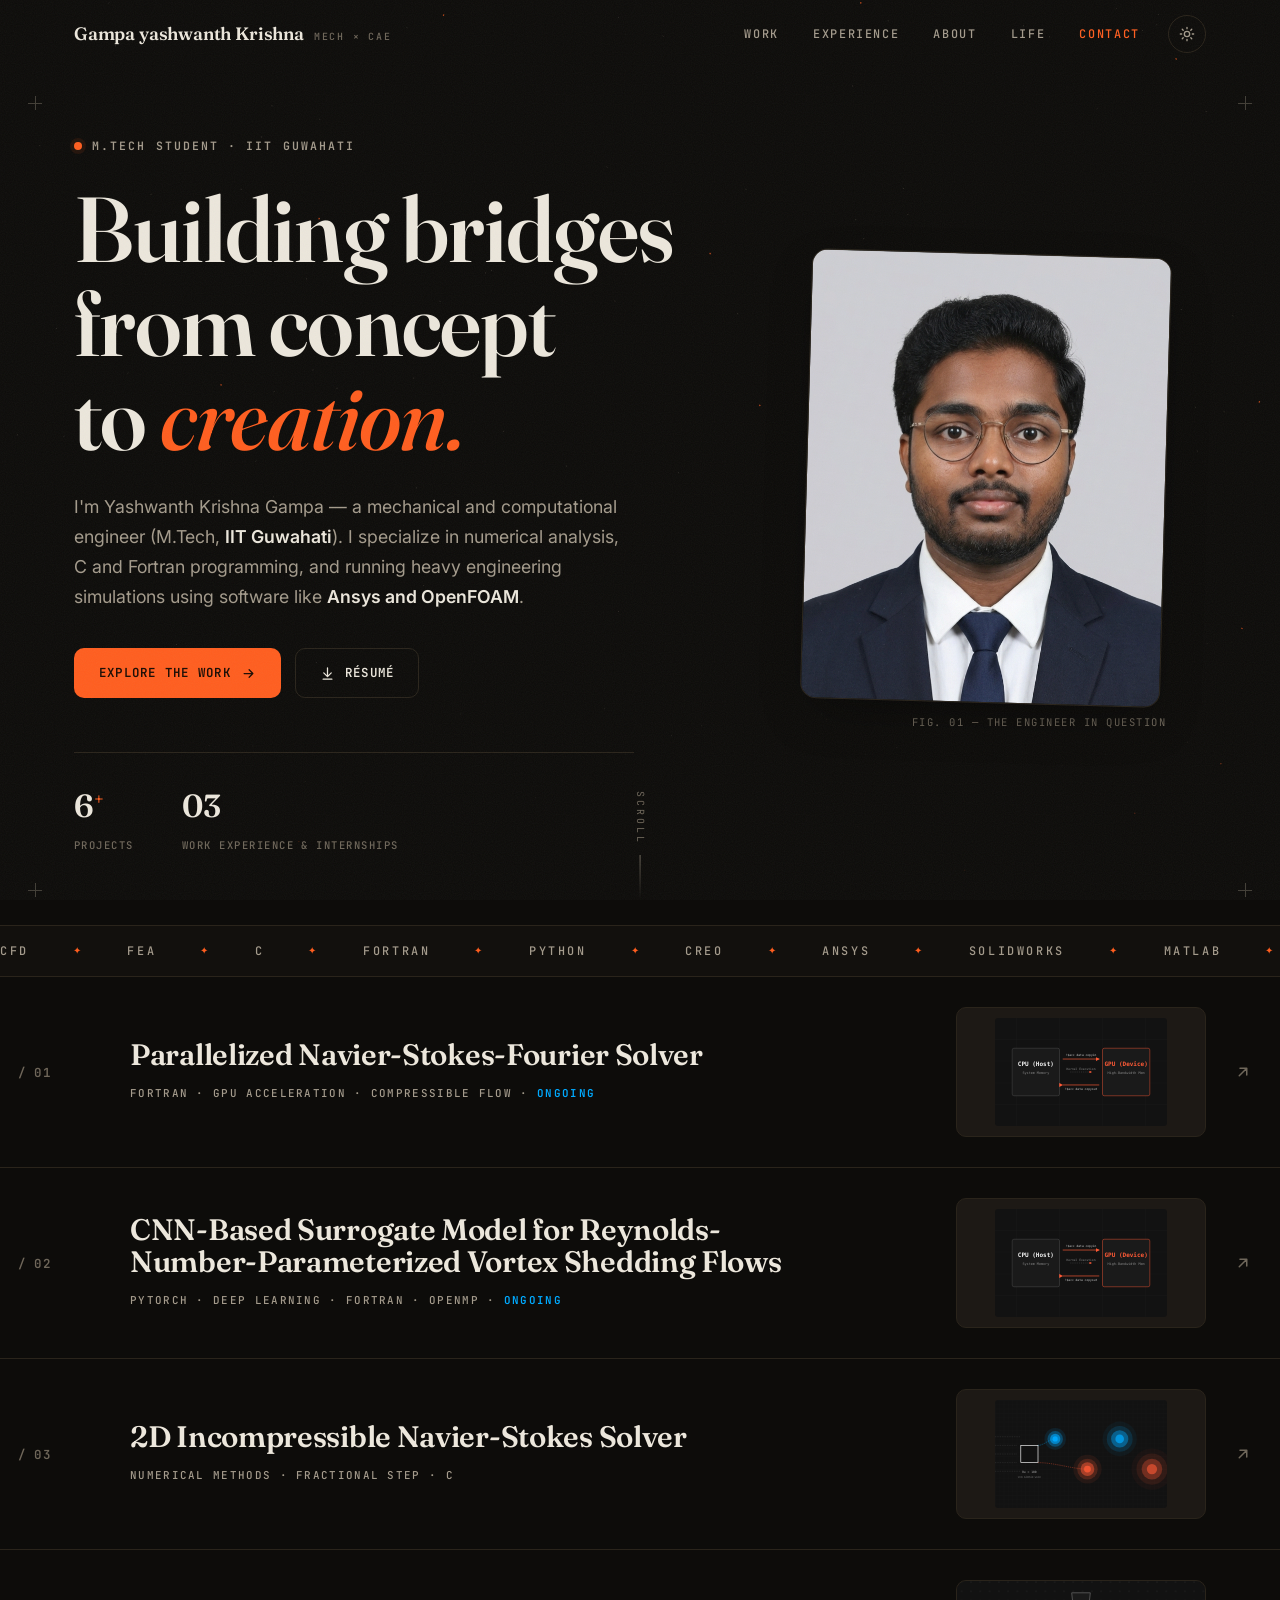
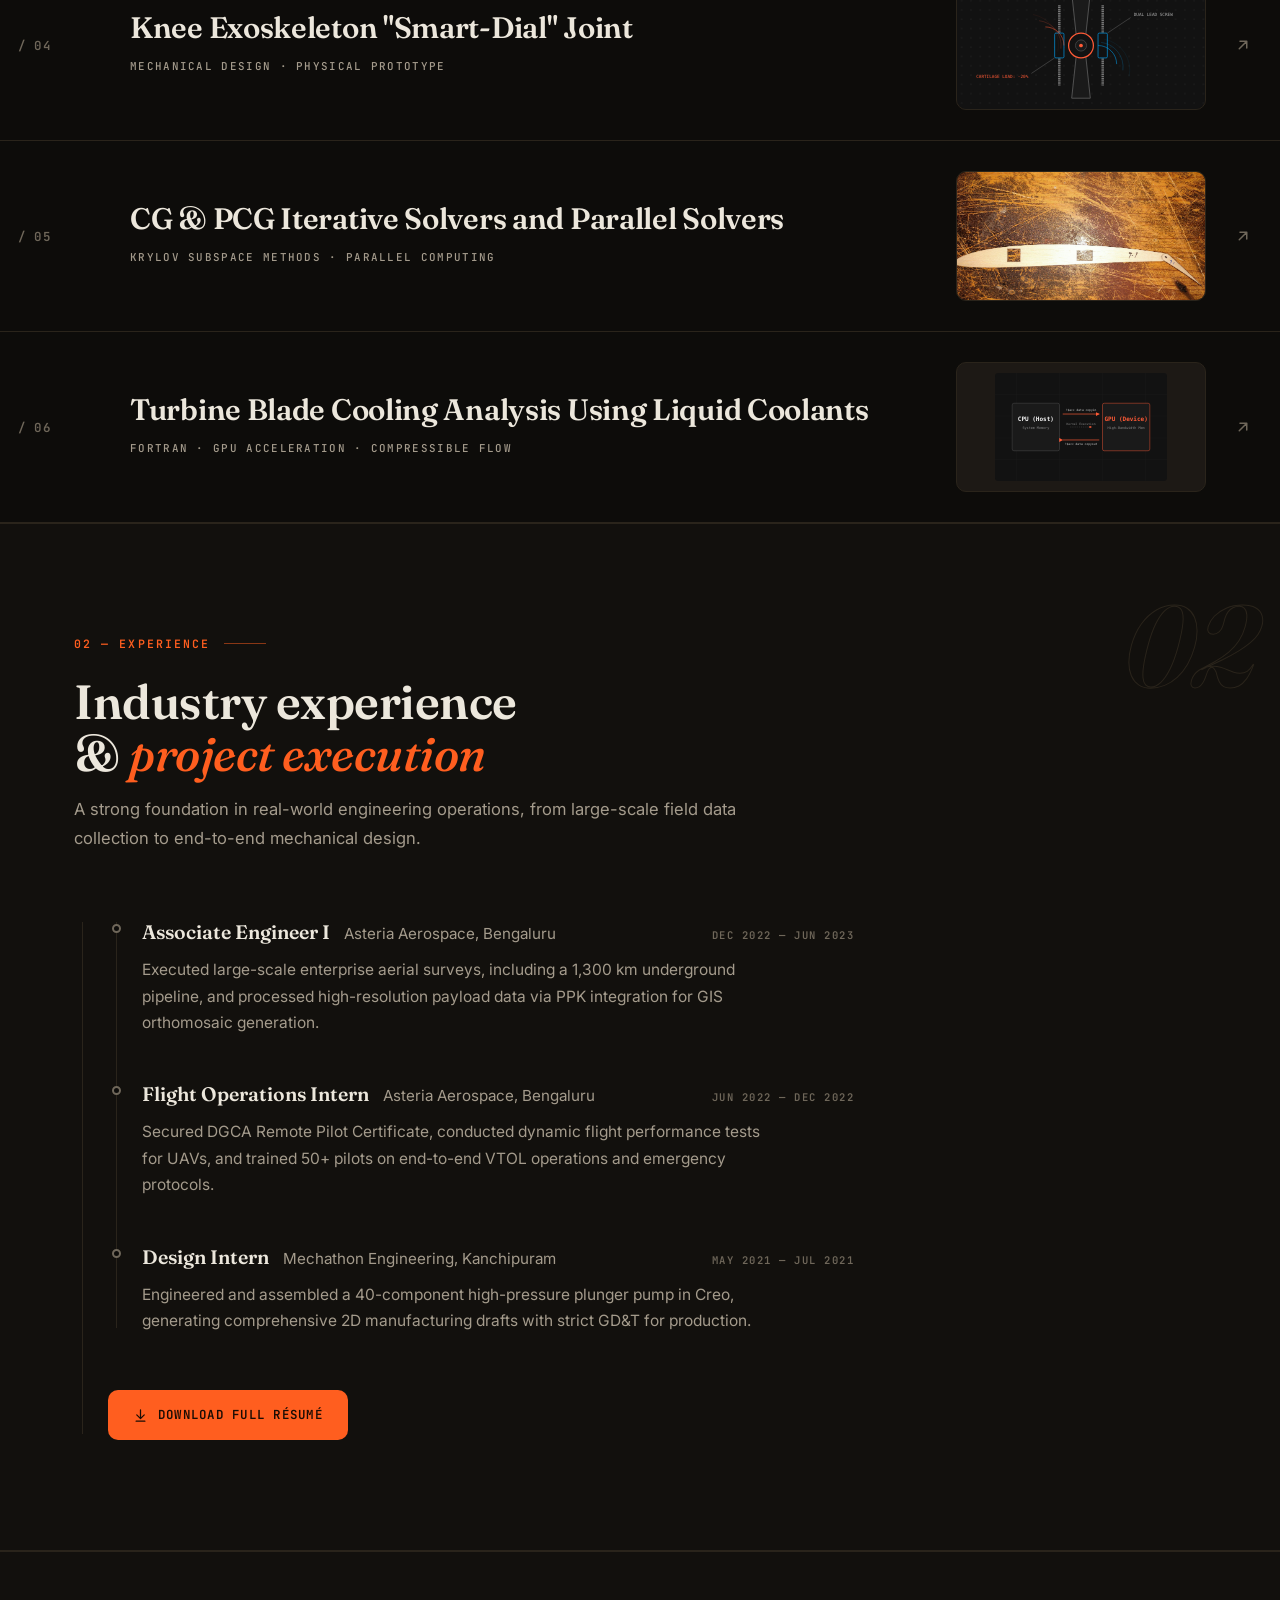
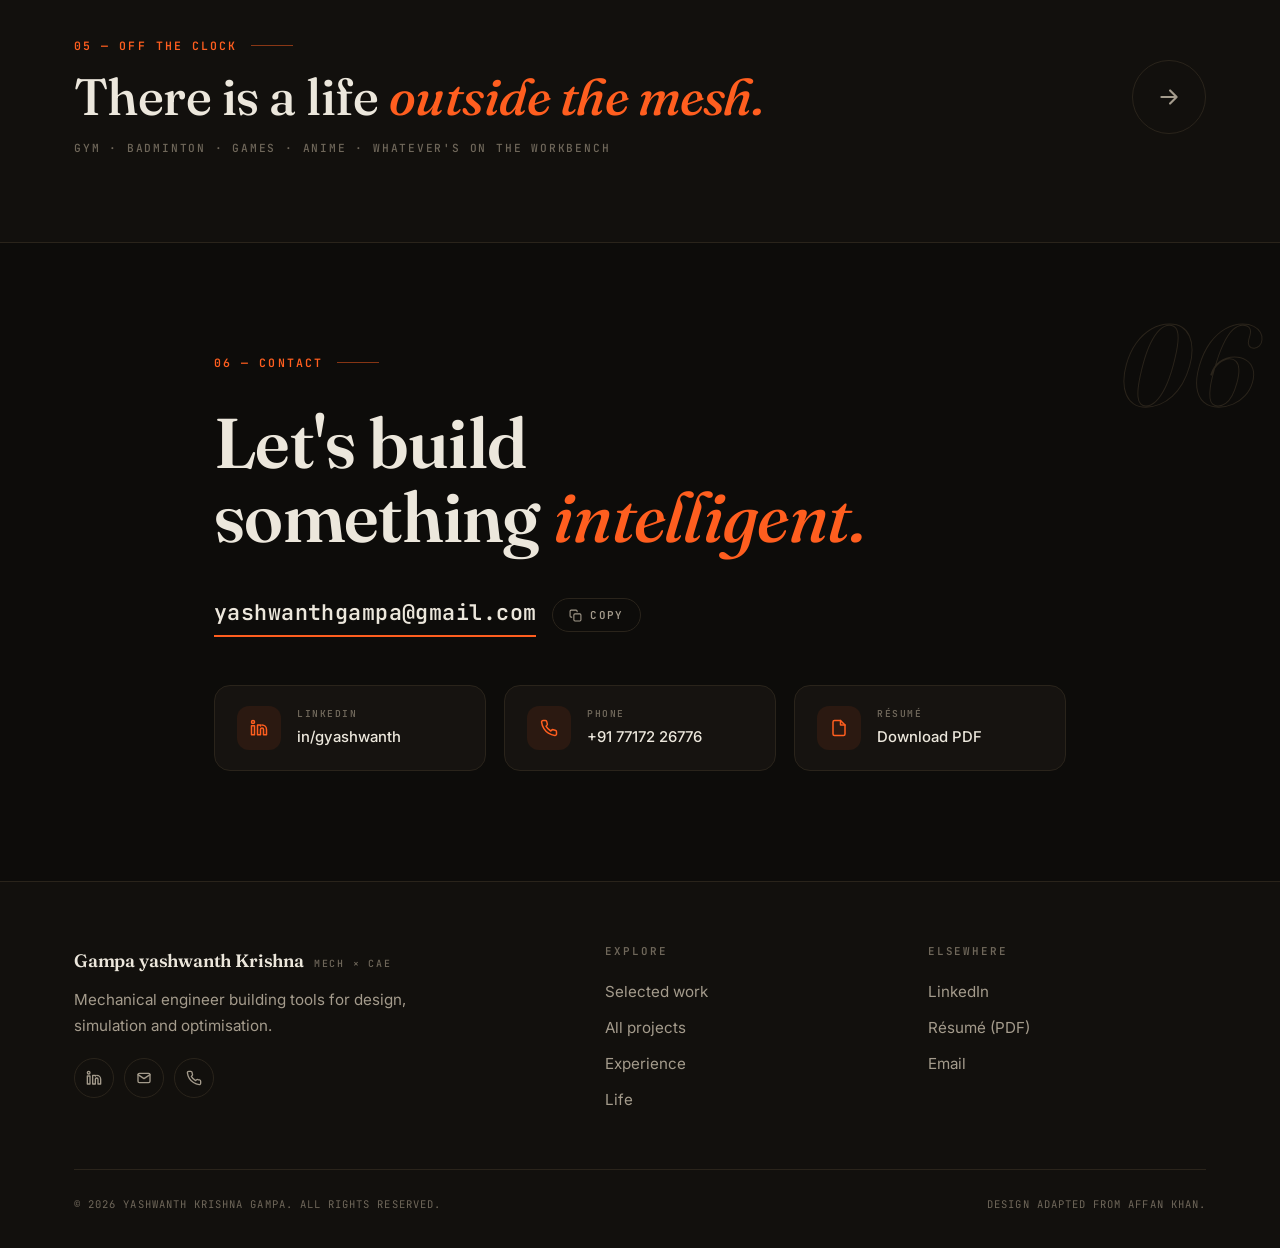
==== commit 642e208f: "Update index.html" ====
--- a/index.html
+++ b/index.html
@@ -566,7 +566,7 @@
           <h4>Elsewhere</h4>
           <a href="https://www.linkedin.com/in/yashwanth-krishna-gampa-735420182/" target="_blank" rel="noopener">LinkedIn</a>
           <a href="assets/docs/IIT_Guwahati_1.pdf" target="_blank" rel="noopener">Résumé (PDF)</a>
-          <a href="mailto:affankhanofficial99@gmail.com">Email</a>
+          <a href="mailto:yashwanthgampa@gmail.com">Email</a>
         </div>
       </div>
         <div class="footer-bottom">
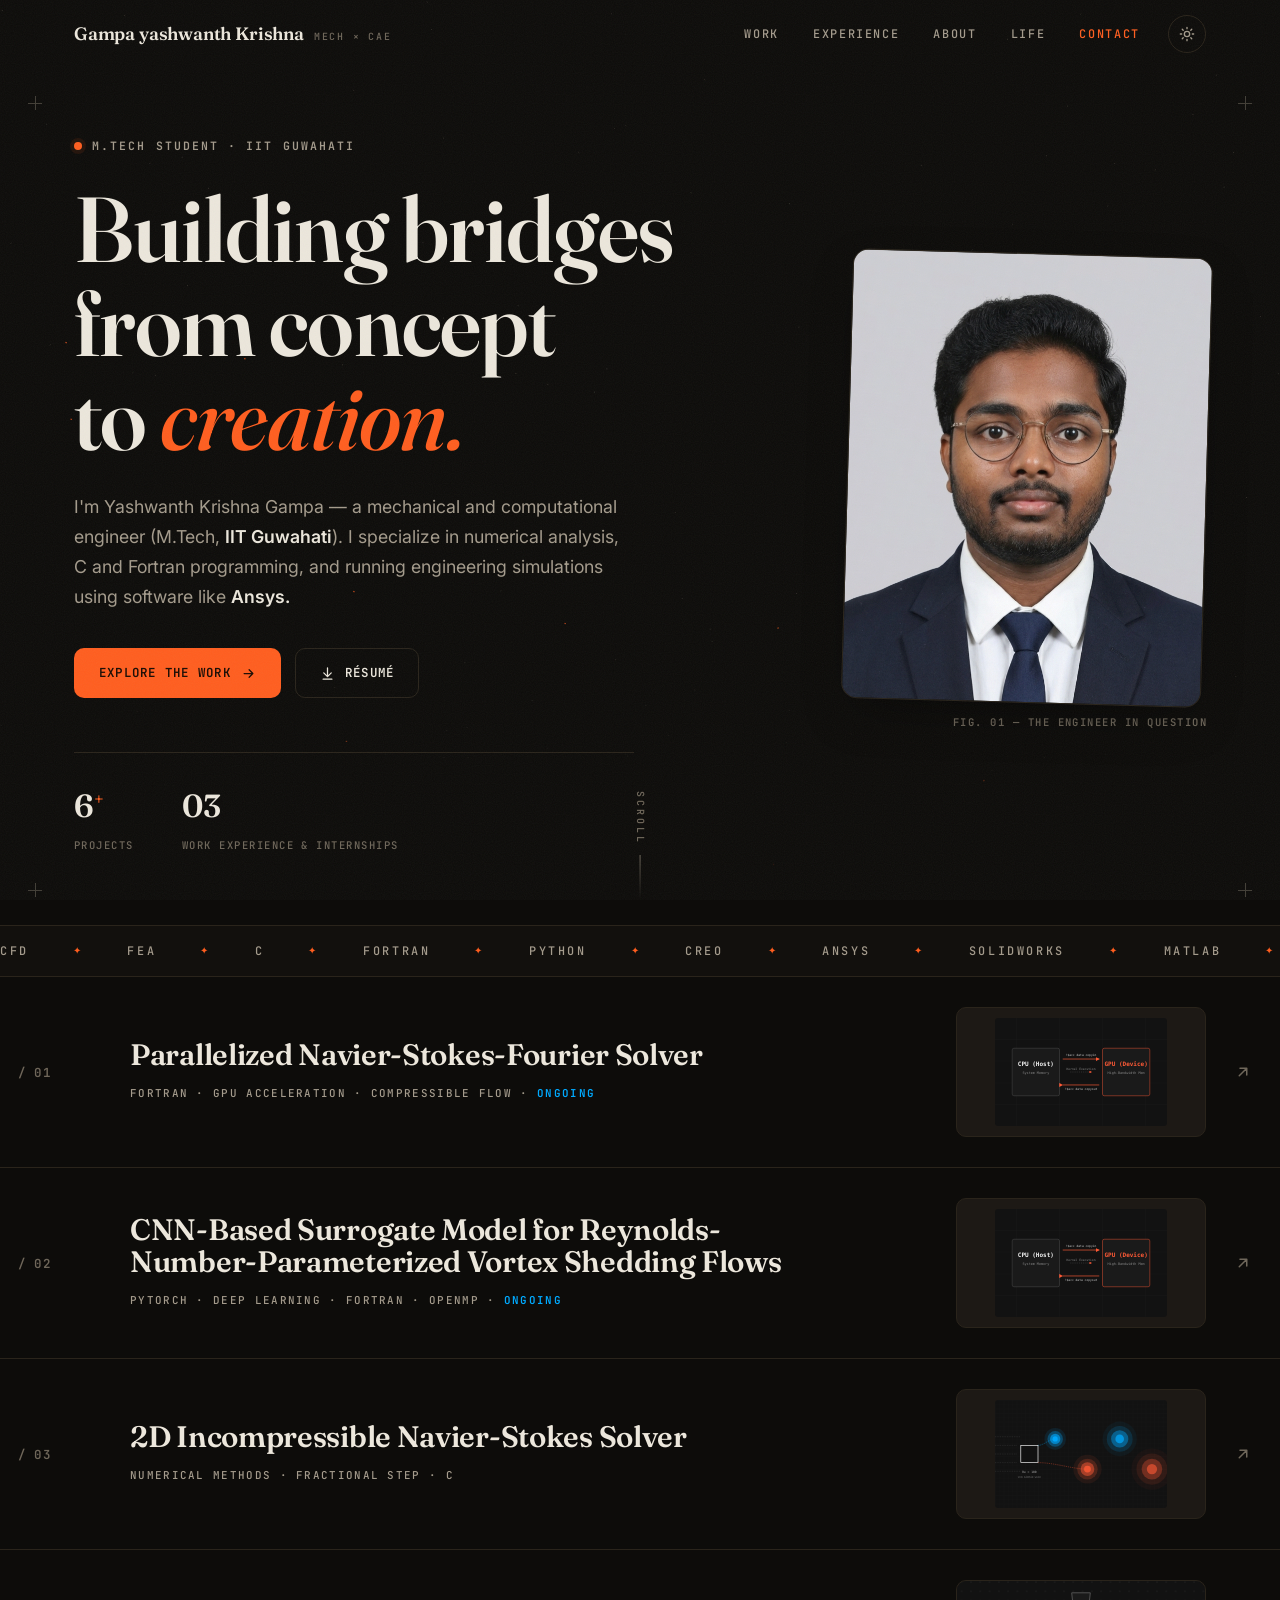
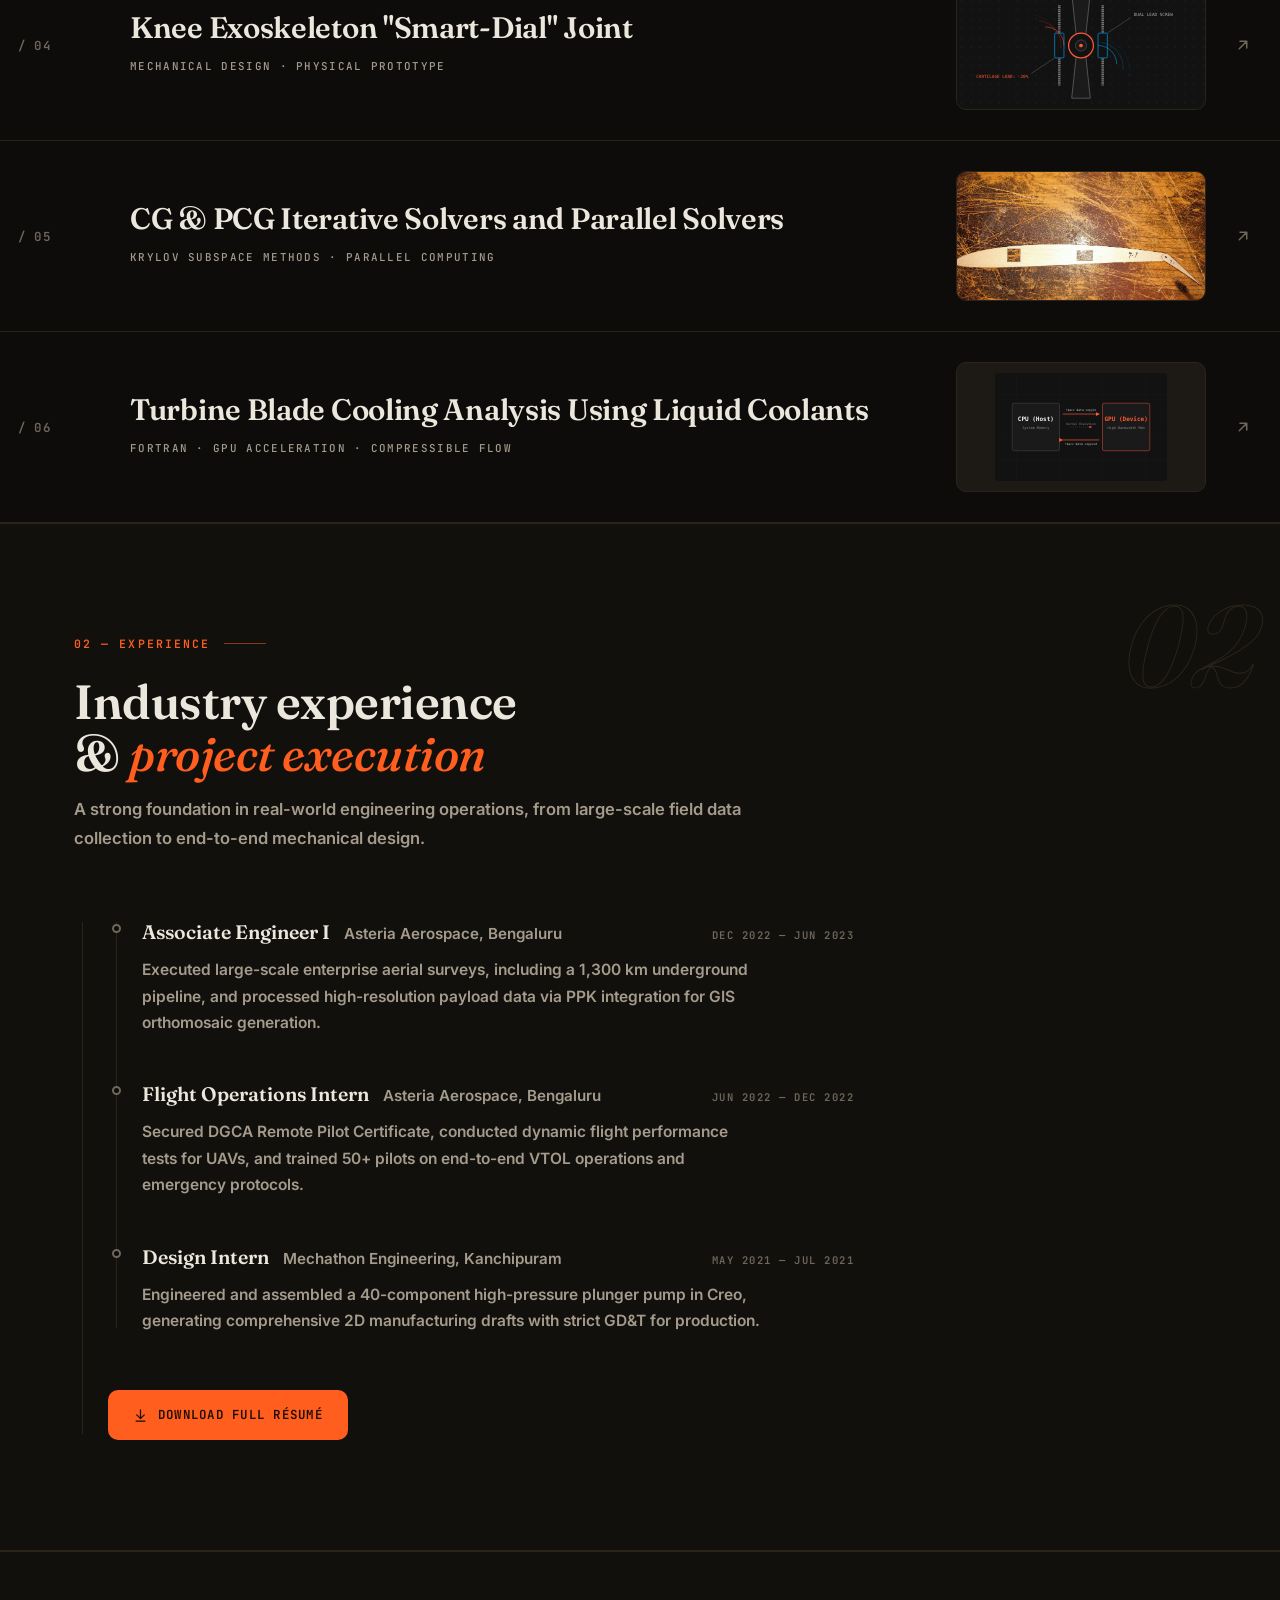
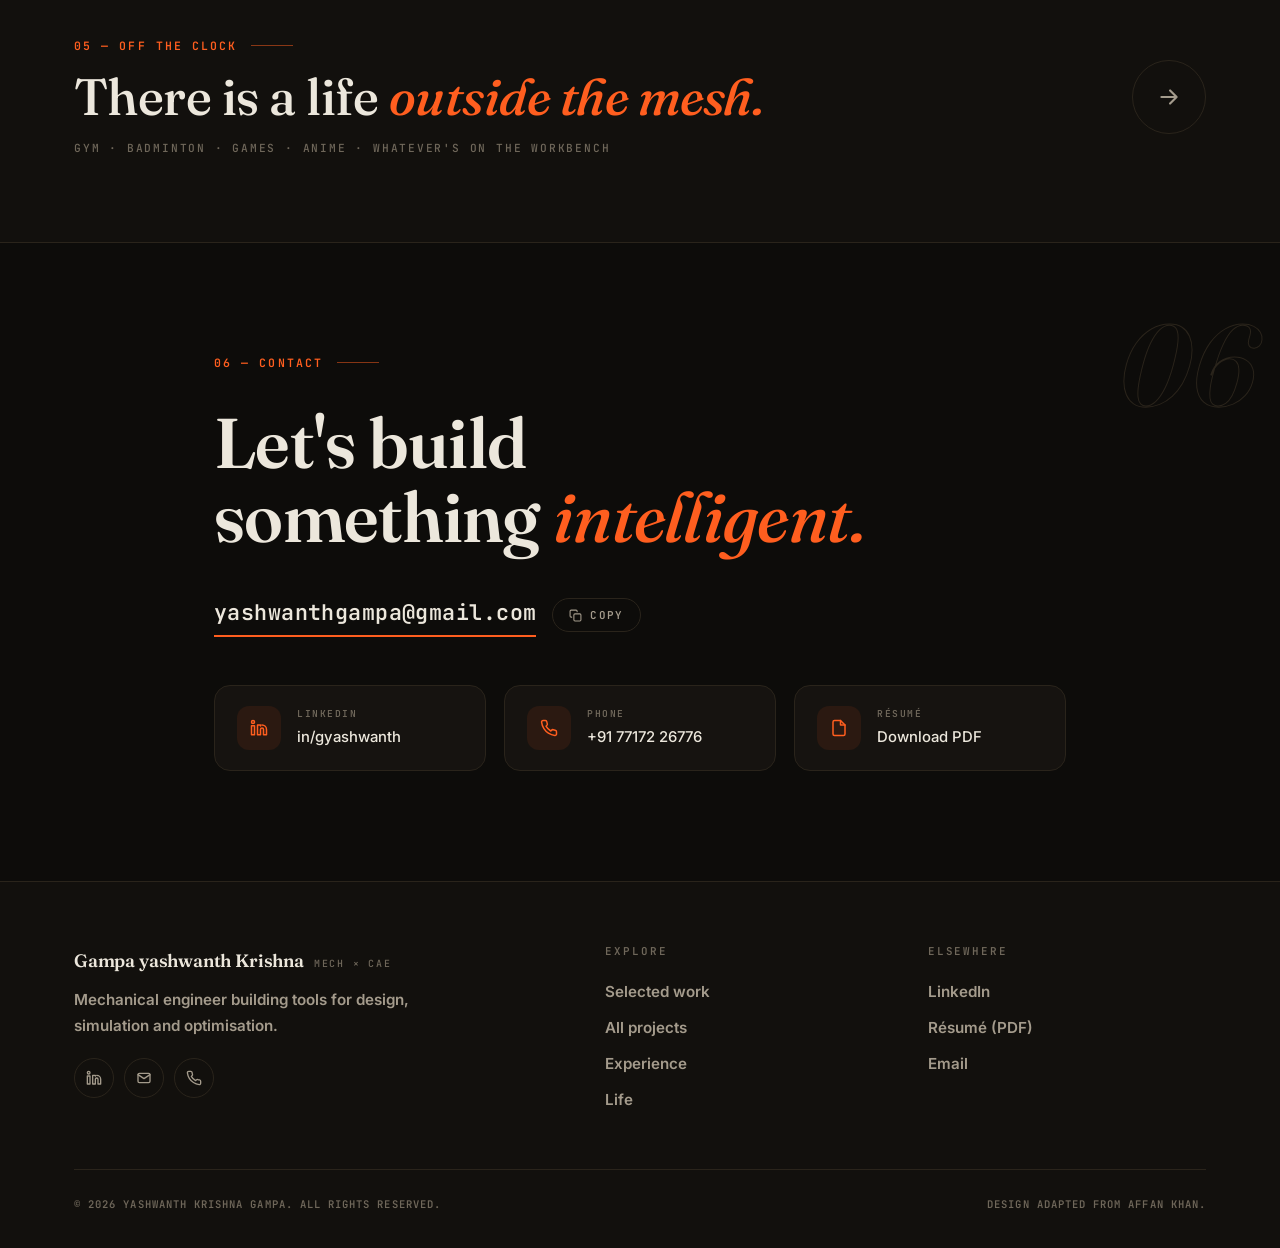
==== commit 1b0b2907: "Update index.html" ====
--- a/index.html
+++ b/index.html
@@ -65,8 +65,8 @@
 
           <p class="hero-sub">
           I'm Yashwanth Krishna Gampa — a mechanical and computational engineer (M.Tech, <strong>IIT Guwahati</strong>). 
-          I specialize in numerical analysis, C and Fortran programming, and running heavy engineering simulations 
-          using software like <strong>Ansys and OpenFOAM</strong>.
+          I specialize in numerical analysis, C and Fortran programming, and running engineering simulations 
+          using software like <strong>Ansys.
           </p>
             
           </p>
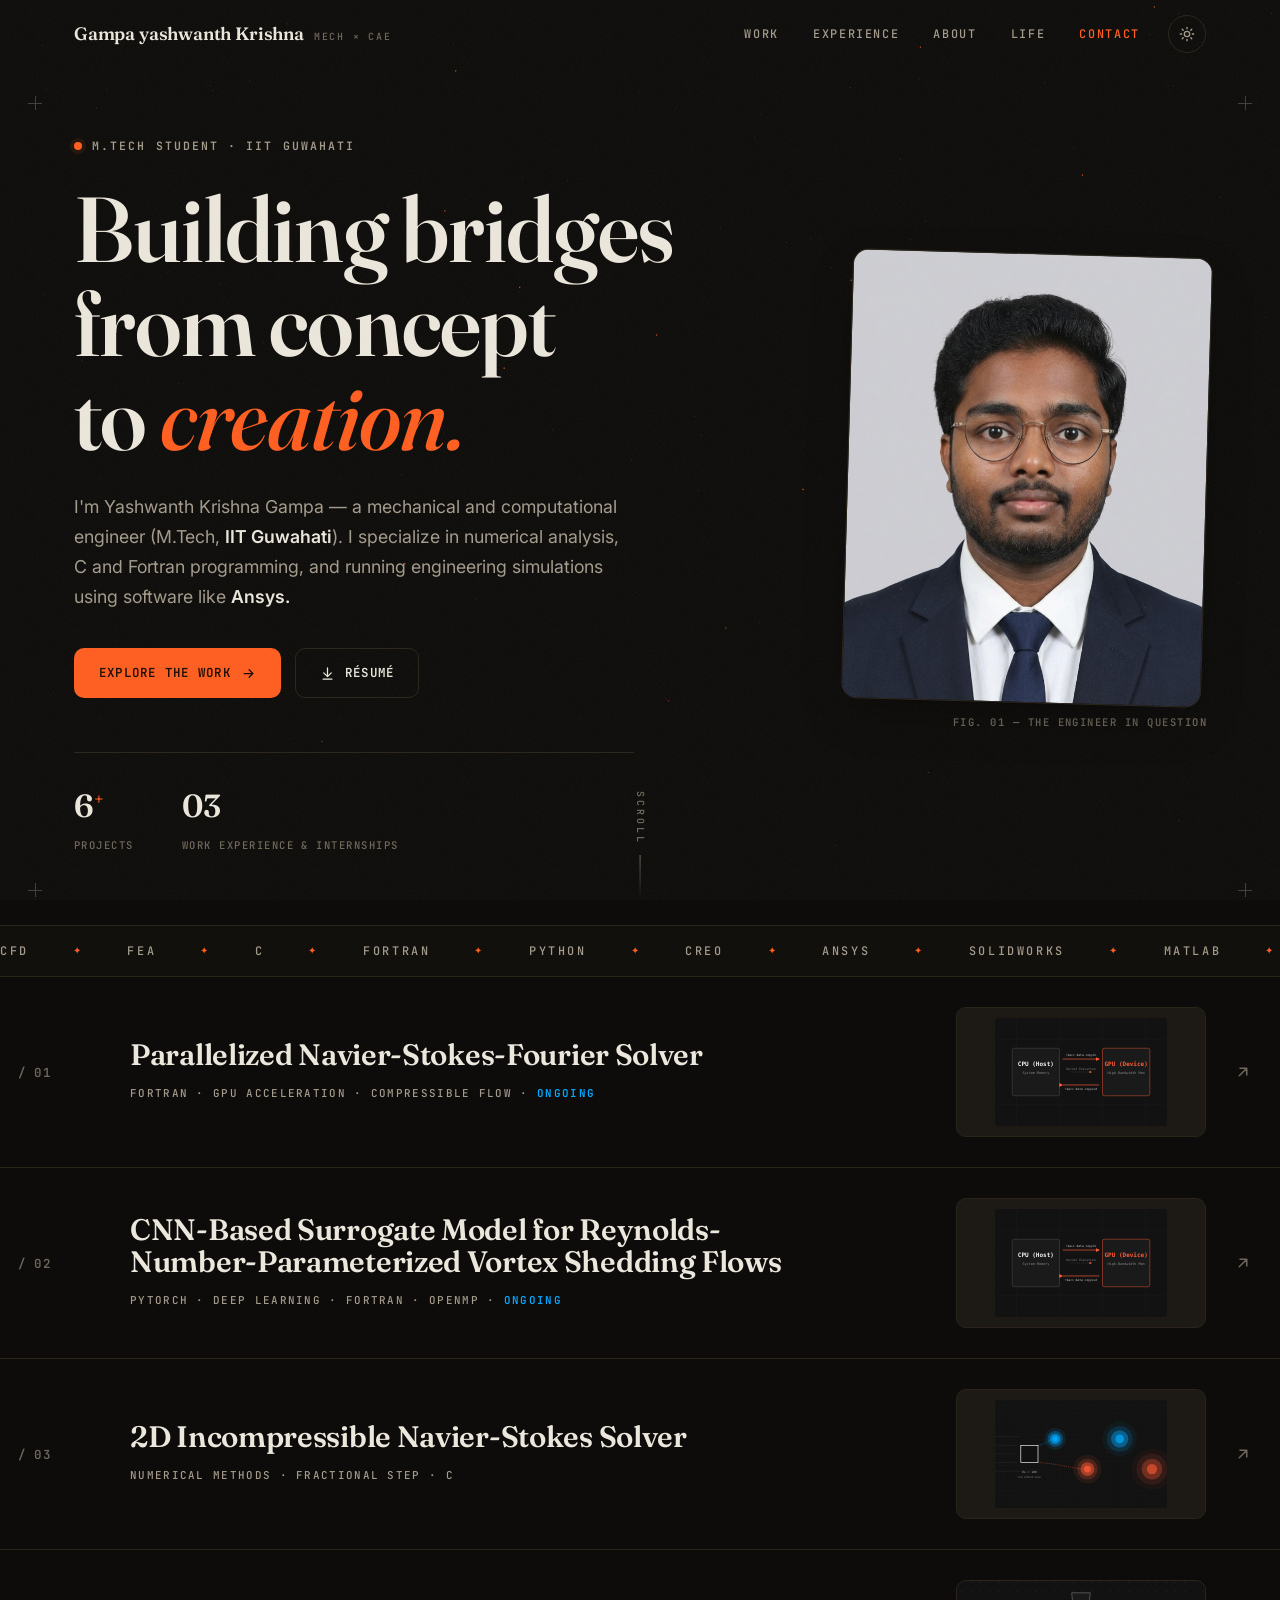
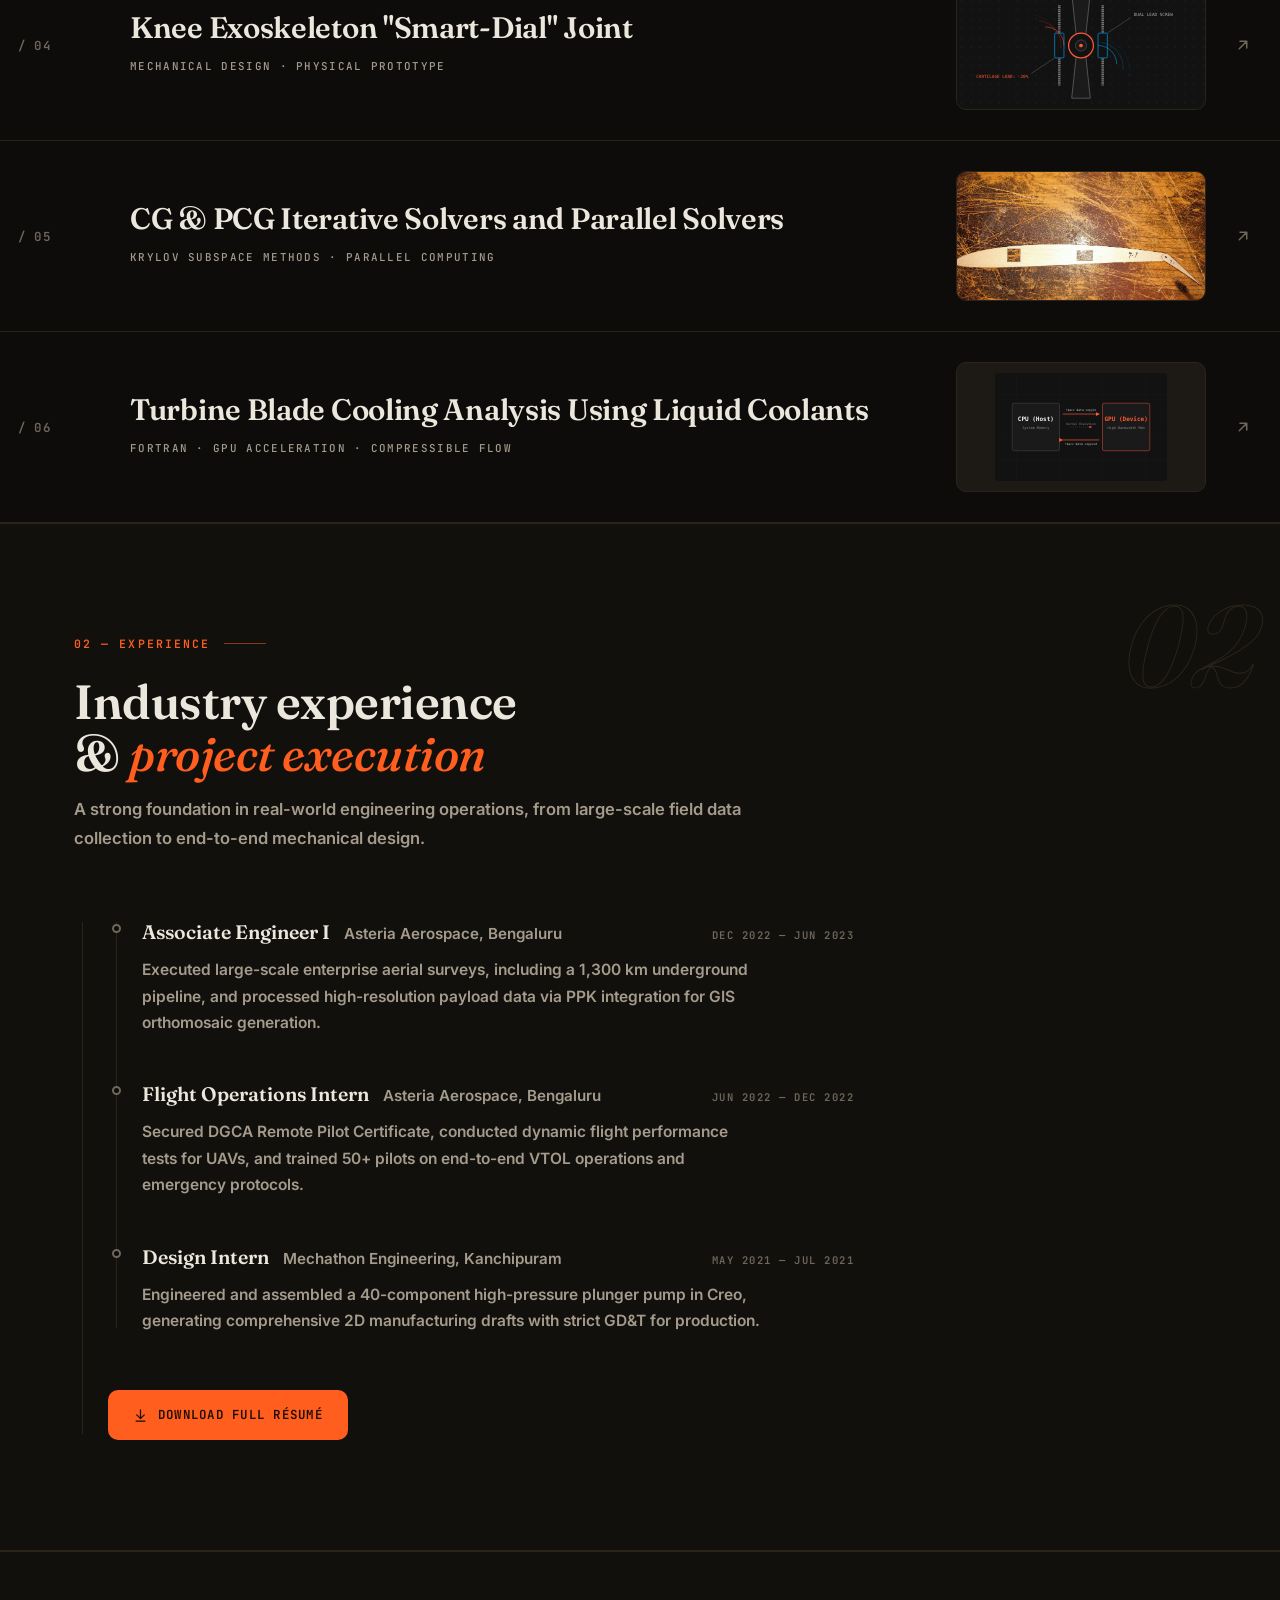
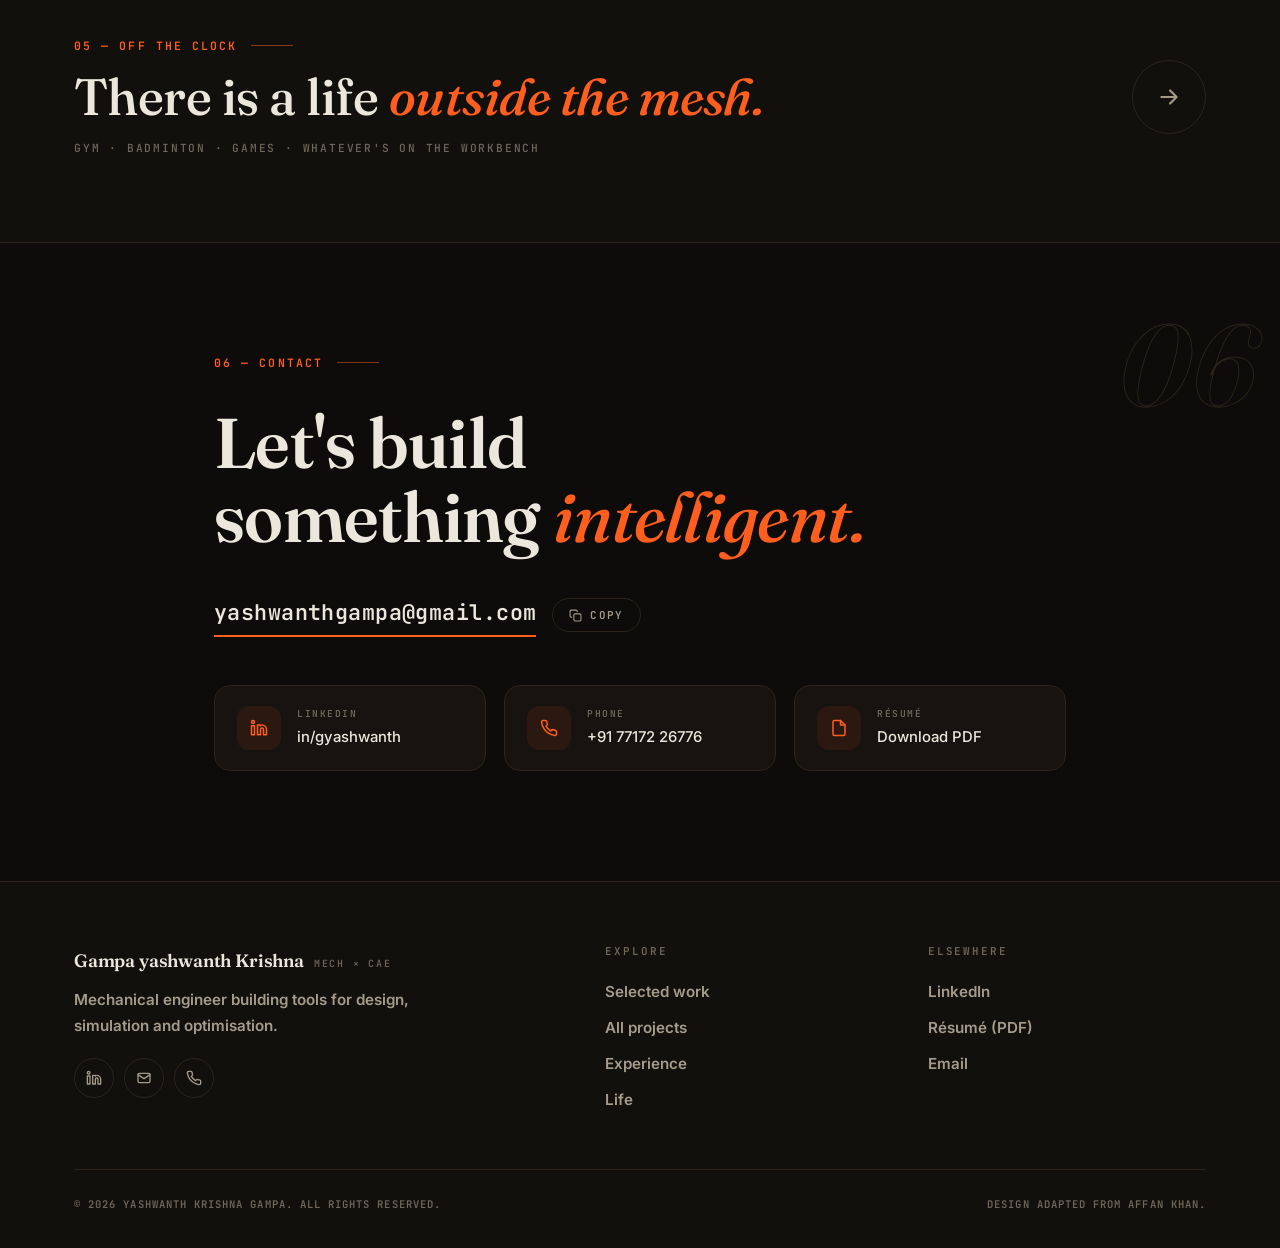
==== commit 56d7599e: "Update index.html" ====
--- a/index.html
+++ b/index.html
@@ -470,7 +470,7 @@
         <div>
           <span class="eyebrow" style="margin-bottom:14px;">05 — Off the clock</span>
           <h2>There is a life <span class="it">outside the mesh.</span></h2>
-          <p class="mono-note">Gym · badminton · games · anime · whatever's on the workbench</p>
+          <p class="mono-note">Gym · badminton · games · whatever's on the workbench</p>
         </div>
         <span class="band-arrow">
           <svg class="icon" viewBox="0 0 24 24">
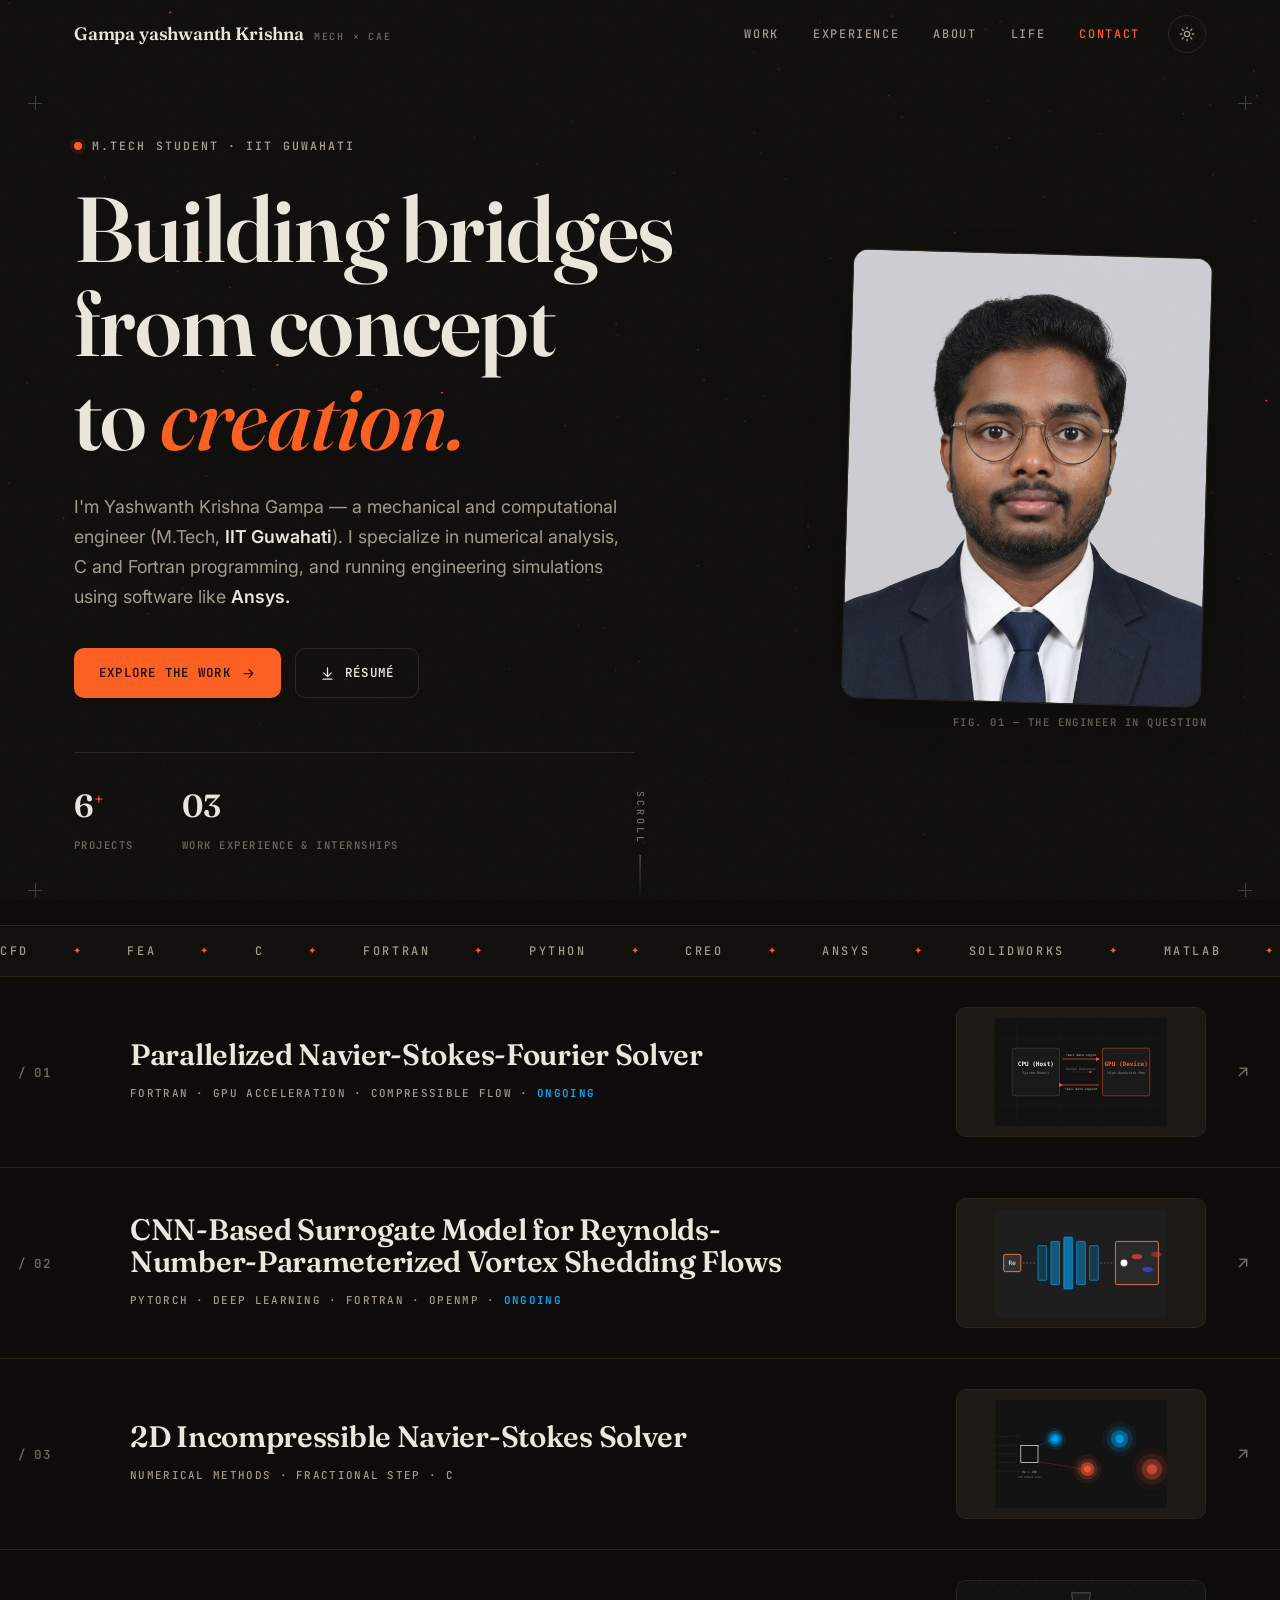
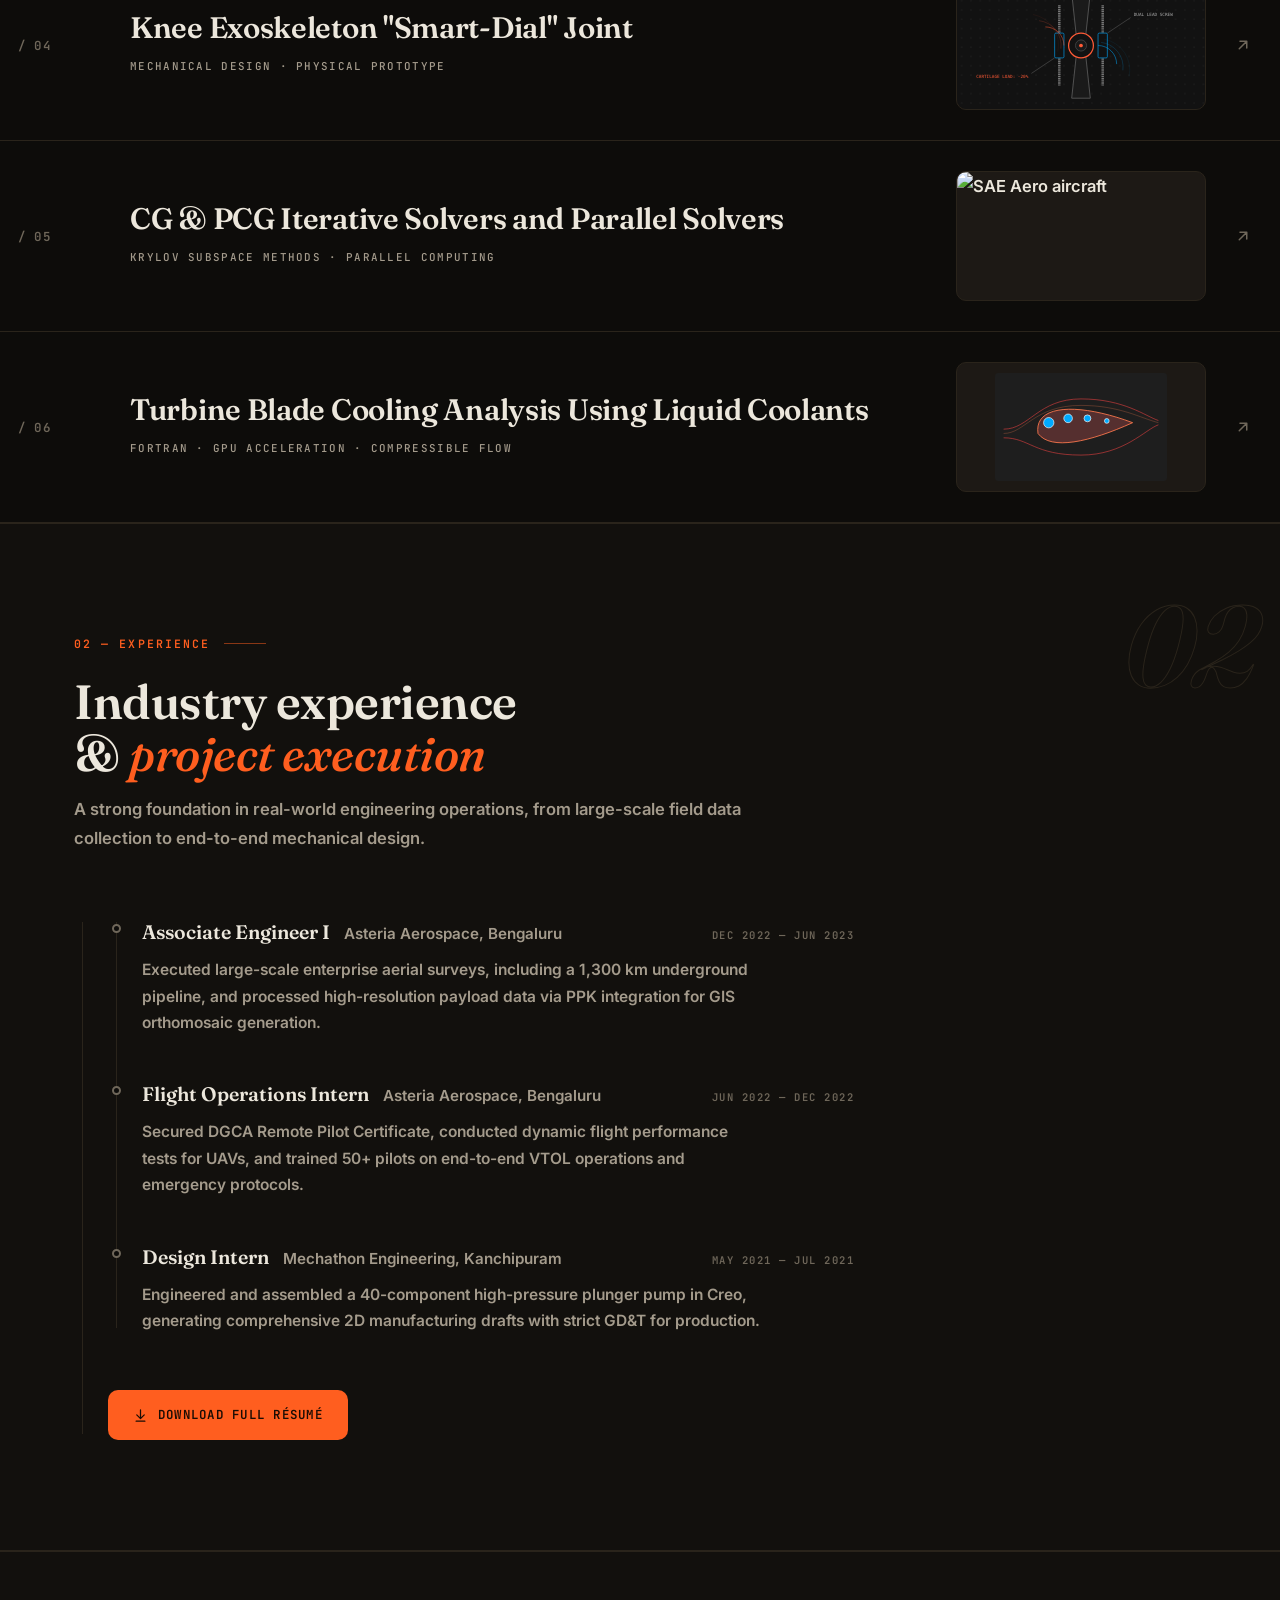
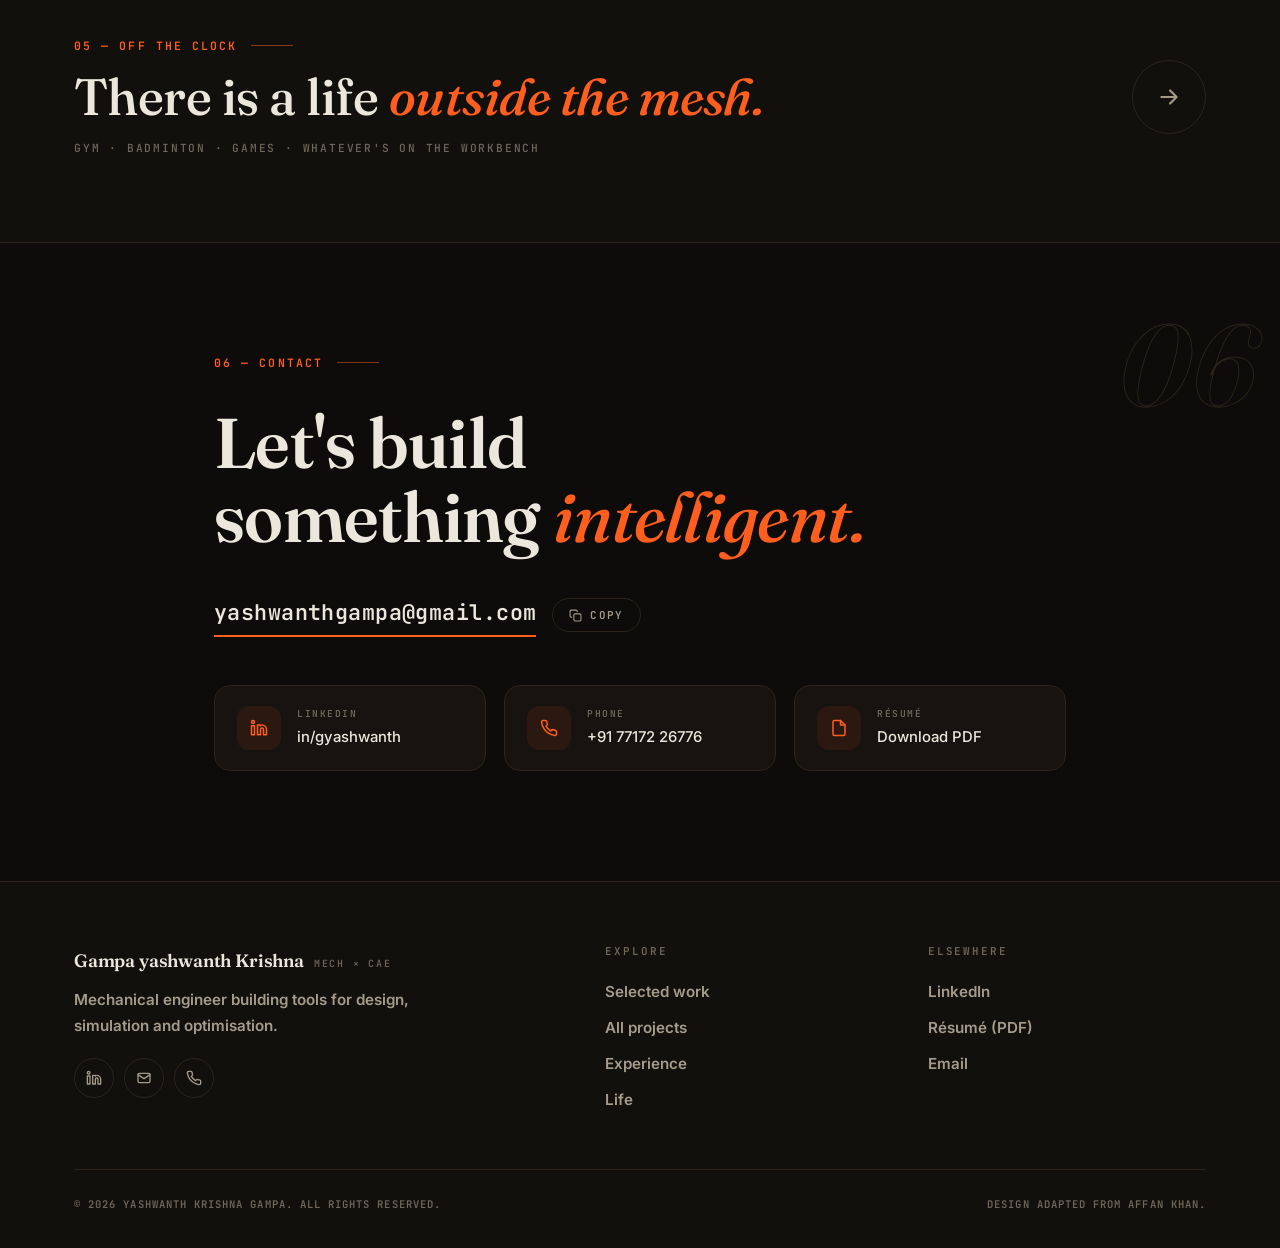
==== commit a0a86a78: "Update index.html" ====
--- a/index.html
+++ b/index.html
@@ -135,7 +135,7 @@
     <h3>CNN-Based Surrogate Model for Reynolds-Number-Parameterized Vortex Shedding Flows</h3>
     <span class="meta">PyTorch &middot; Deep Learning &middot; Fortran &middot; OpenMP &middot; <span style="color: #00aaff; font-weight: 600;">Ongoing</span></span>
   </div> <!-- THIS WAS MISSING! -->
-  <div class="thumb"><img class="contain" src="assets/img/art/gpu_a.svg"
+  <div class="thumb"><img class="contain" src="assets/img/art/cnn_a.svg"
       alt="Solver schematic" loading="lazy" /></div>
   <svg class="icon go" viewBox="0 0 24 24">
     <path d="M7 17L17 7M8 7h9v9" />
@@ -174,7 +174,7 @@
               <h3>CG & PCG Iterative Solvers and Parallel Solvers </h3>
               <span class="meta">Krylov subspace methods · Parallel computing</span>
             </div>
-            <div class="thumb"><img src="assets/img/projects/aero/photo-1.jpg" alt="SAE Aero aircraft" loading="lazy" />
+            <div class="thumb"><img src="assets/img/projects/art/kry.svg" alt="SAE Aero aircraft" loading="lazy" />
             </div>
             <svg class="icon go" viewBox="0 0 24 24">
               <path d="M7 17L17 7M8 7h9v9" />
@@ -187,7 +187,7 @@
               <h3>Turbine Blade Cooling Analysis Using Liquid Coolants </h3>
               <span class="meta">Fortran · GPU Acceleration · Compressible Flow</span>
             </div>
-            <div class="thumb"><img class="contain" src="assets/img/art/gpu_a.svg"
+            <div class="thumb"><img class="contain" src="assets/img/art/tb_a.svg"
                 alt="Solver schematic" loading="lazy" /></div>
             <svg class="icon go" viewBox="0 0 24 24">
               <path d="M7 17L17 7M8 7h9v9" />
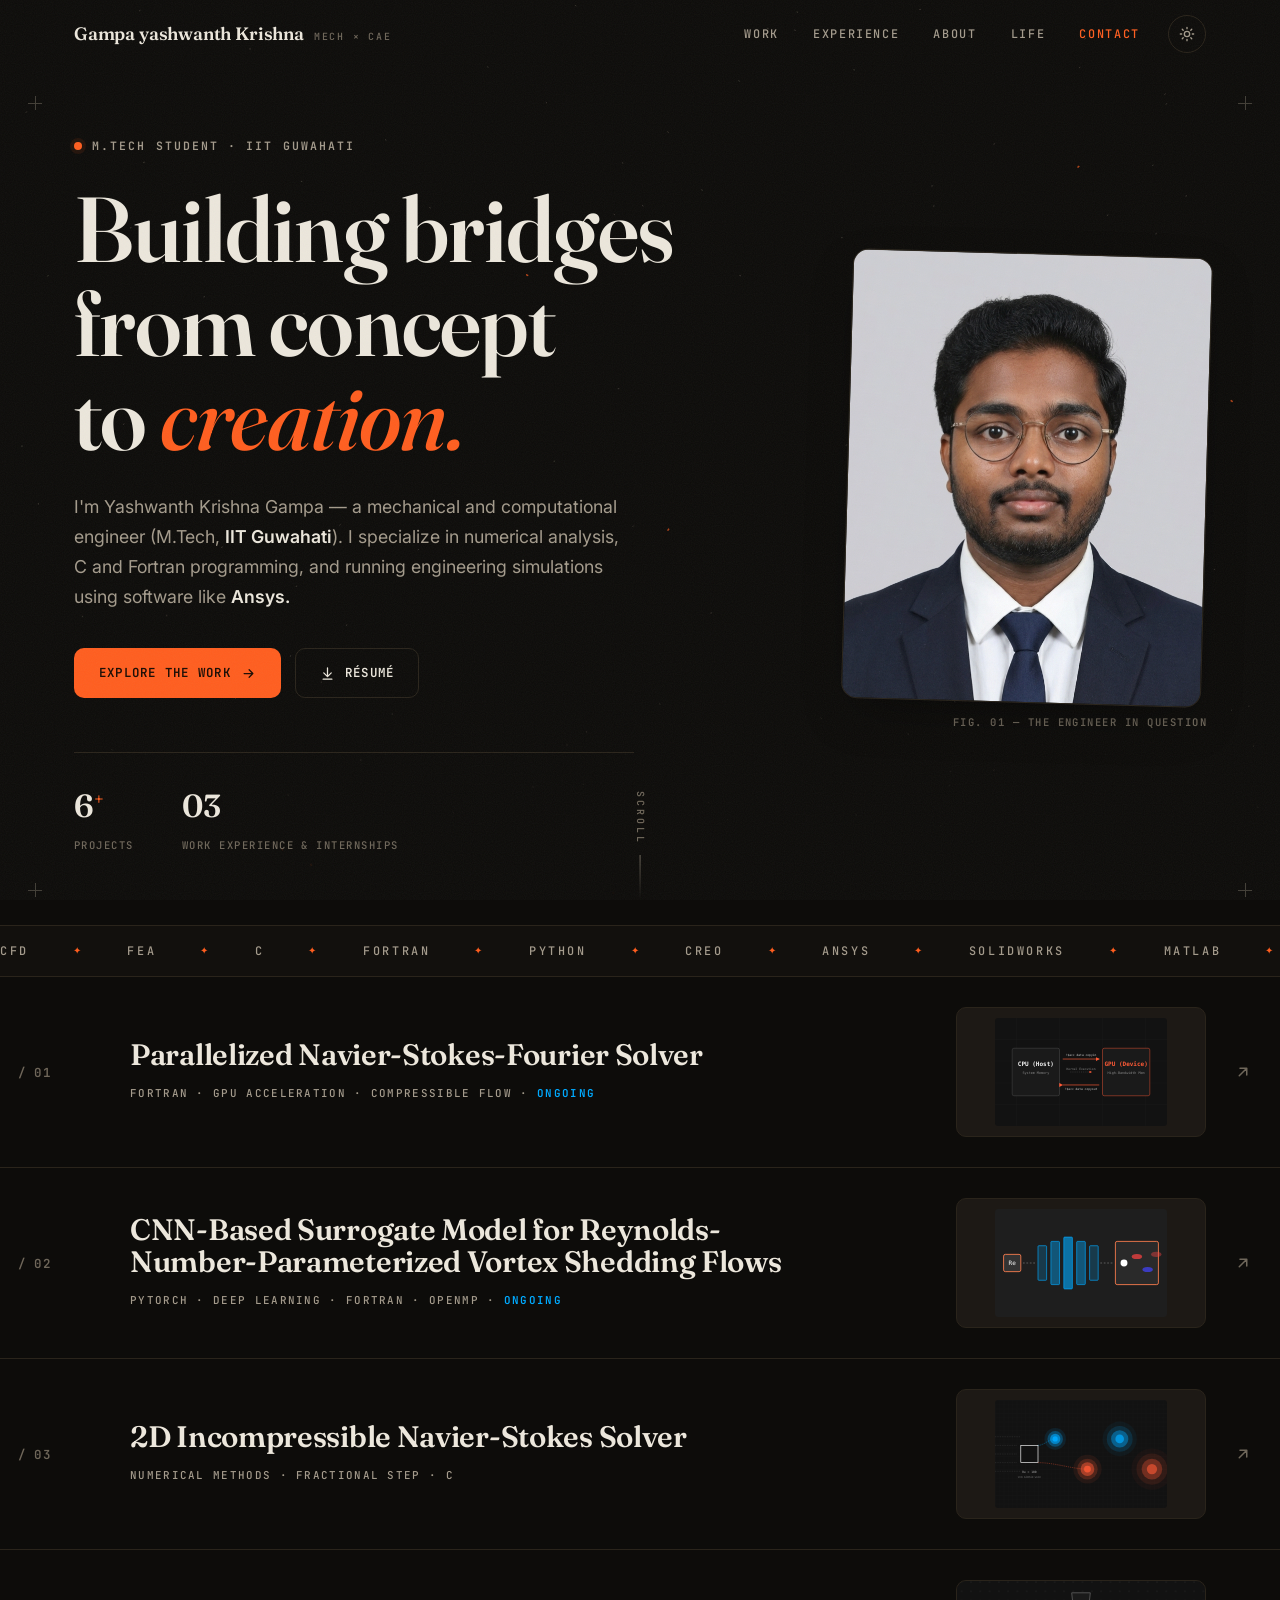
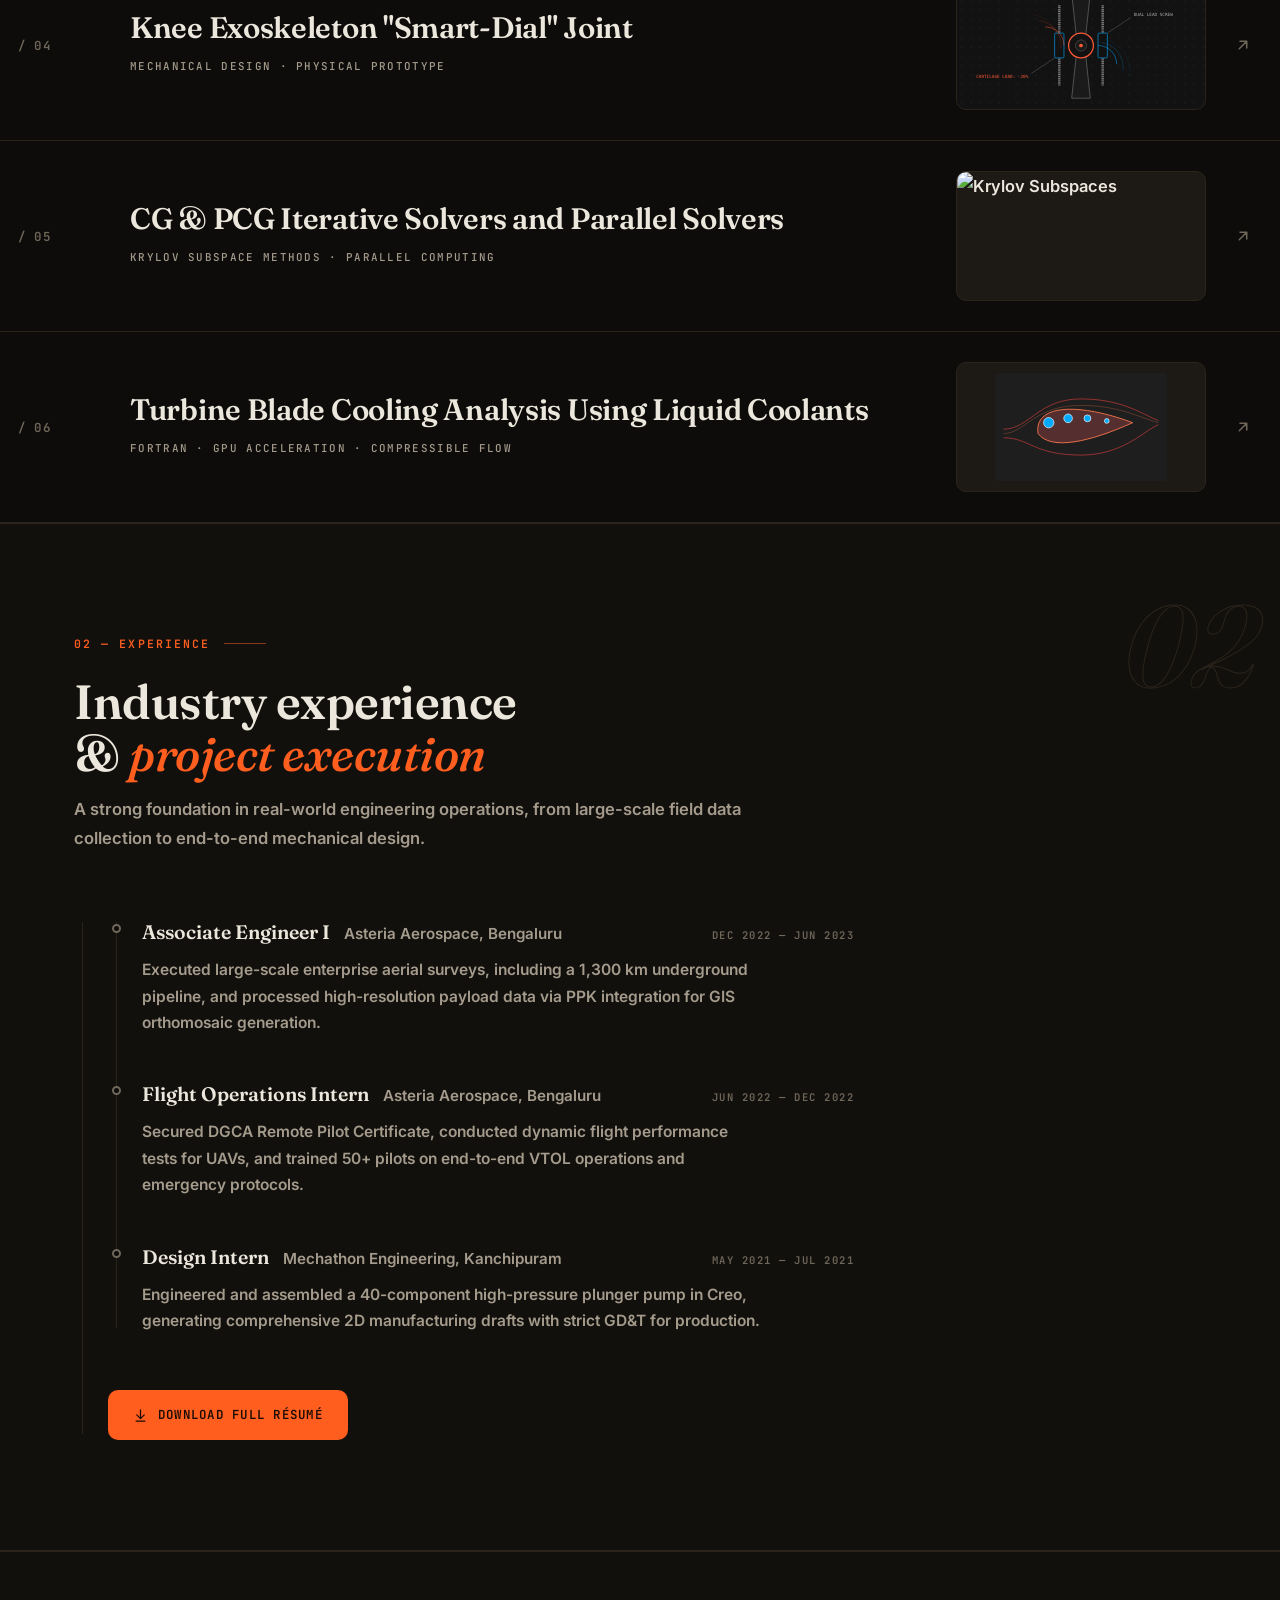
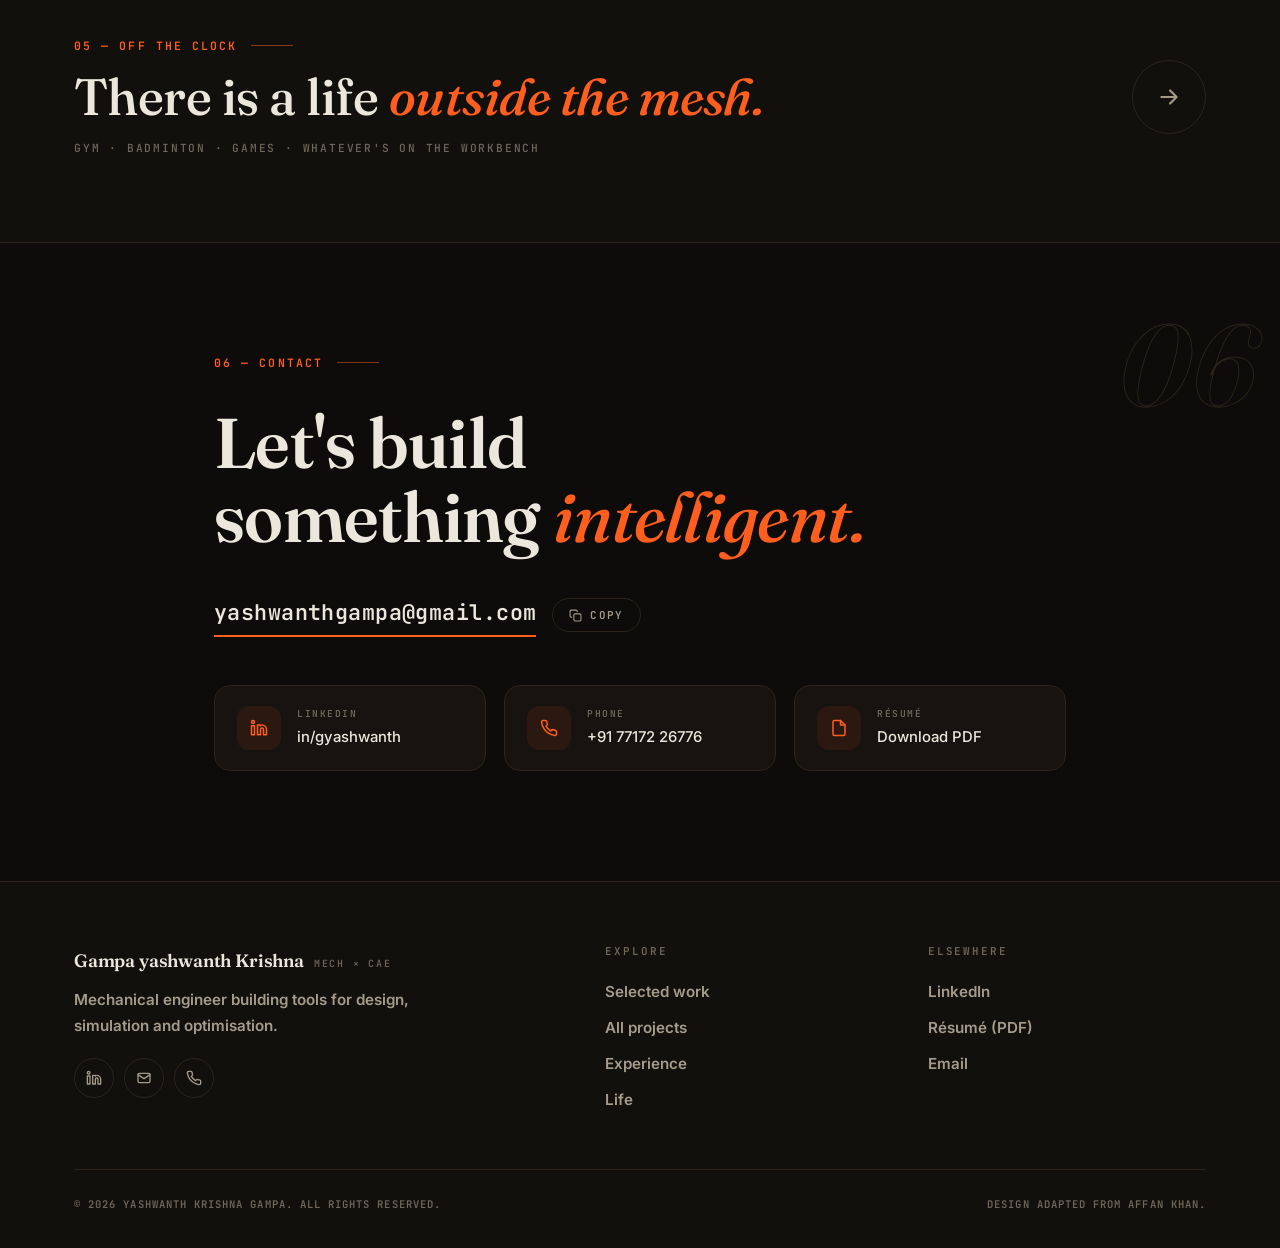
==== commit 4f69ed0e: "Update index.html" ====
--- a/index.html
+++ b/index.html
@@ -174,7 +174,7 @@
               <h3>CG & PCG Iterative Solvers and Parallel Solvers </h3>
               <span class="meta">Krylov subspace methods · Parallel computing</span>
             </div>
-            <div class="thumb"><img src="assets/img/projects/art/kry.svg" alt="SAE Aero aircraft" loading="lazy" />
+            <div class="thumb"><img src="assets/img/projects/art/kry.svg" alt="Krylov Subspaces" loading="lazy" />
             </div>
             <svg class="icon go" viewBox="0 0 24 24">
               <path d="M7 17L17 7M8 7h9v9" />
@@ -188,7 +188,7 @@
               <span class="meta">Fortran · GPU Acceleration · Compressible Flow</span>
             </div>
             <div class="thumb"><img class="contain" src="assets/img/art/tb_a.svg"
-                alt="Solver schematic" loading="lazy" /></div>
+                alt="Turbine" loading="lazy" /></div>
             <svg class="icon go" viewBox="0 0 24 24">
               <path d="M7 17L17 7M8 7h9v9" />
             </svg>
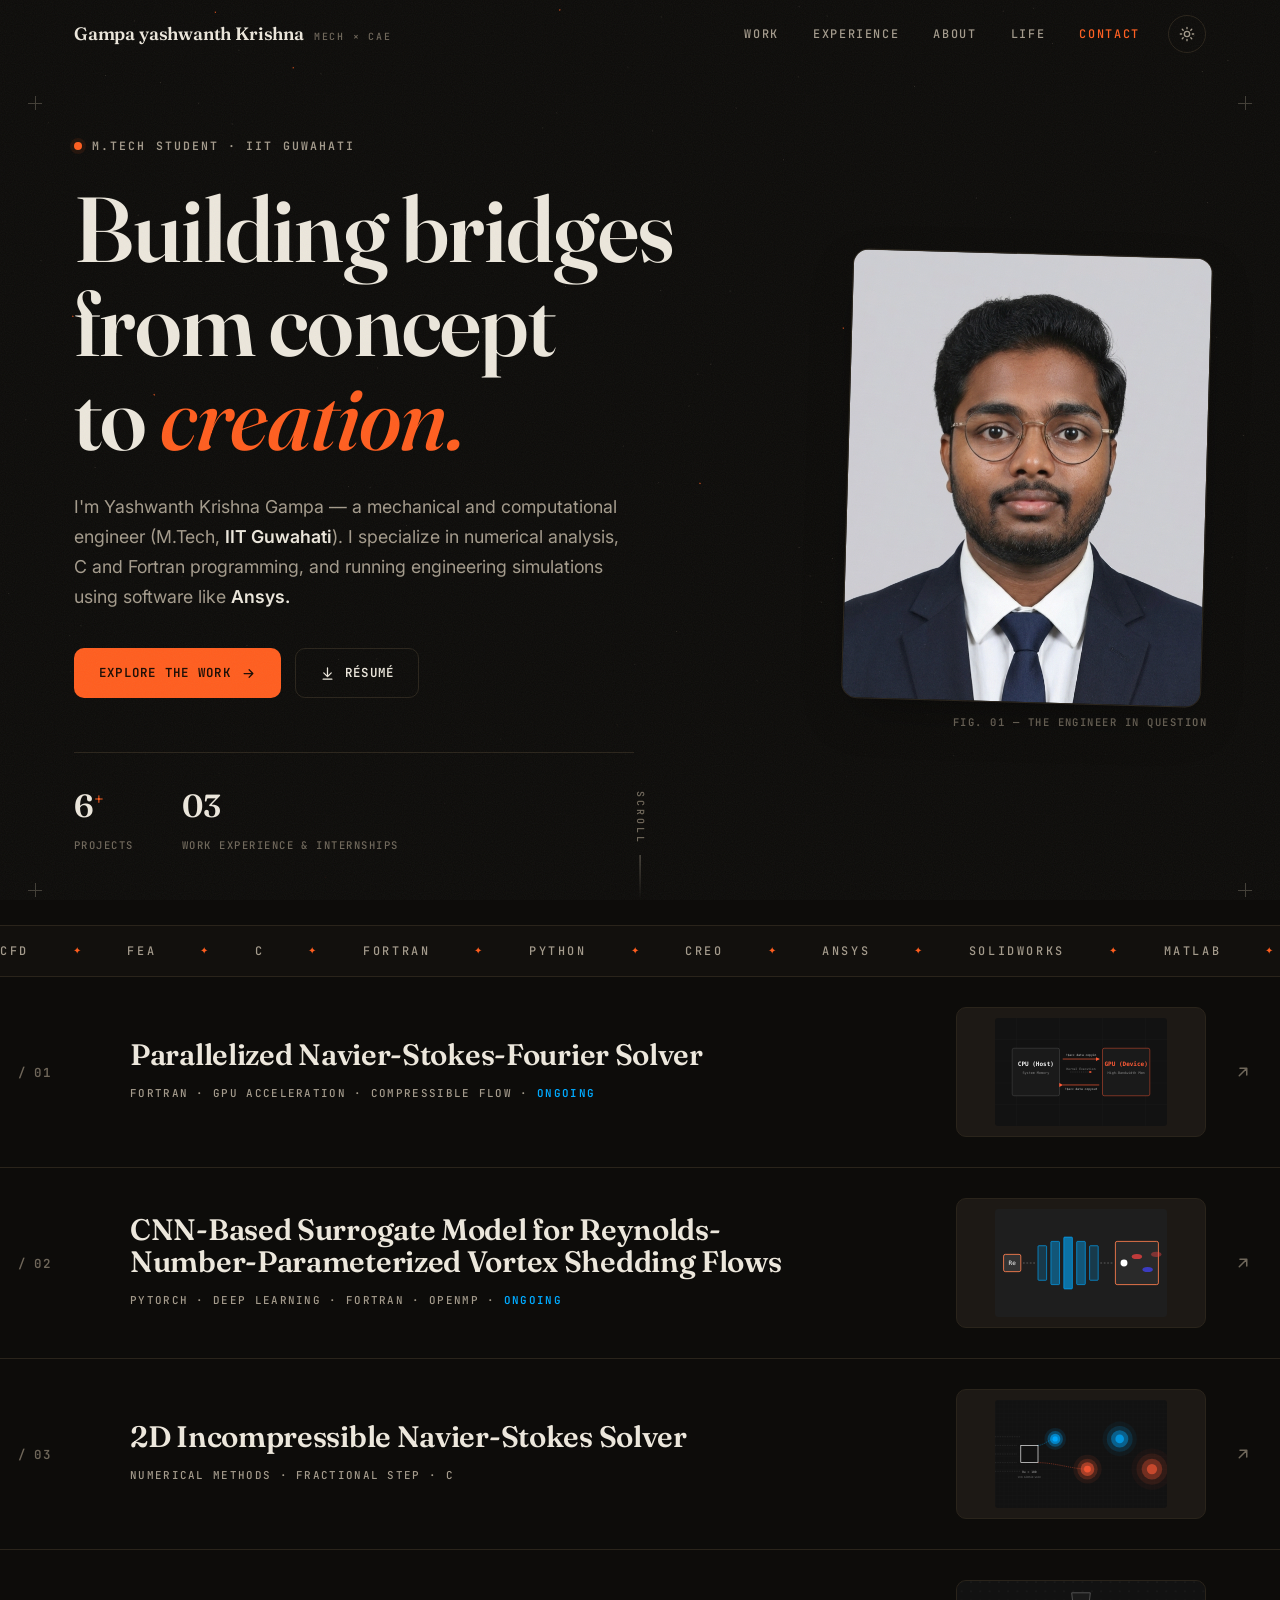
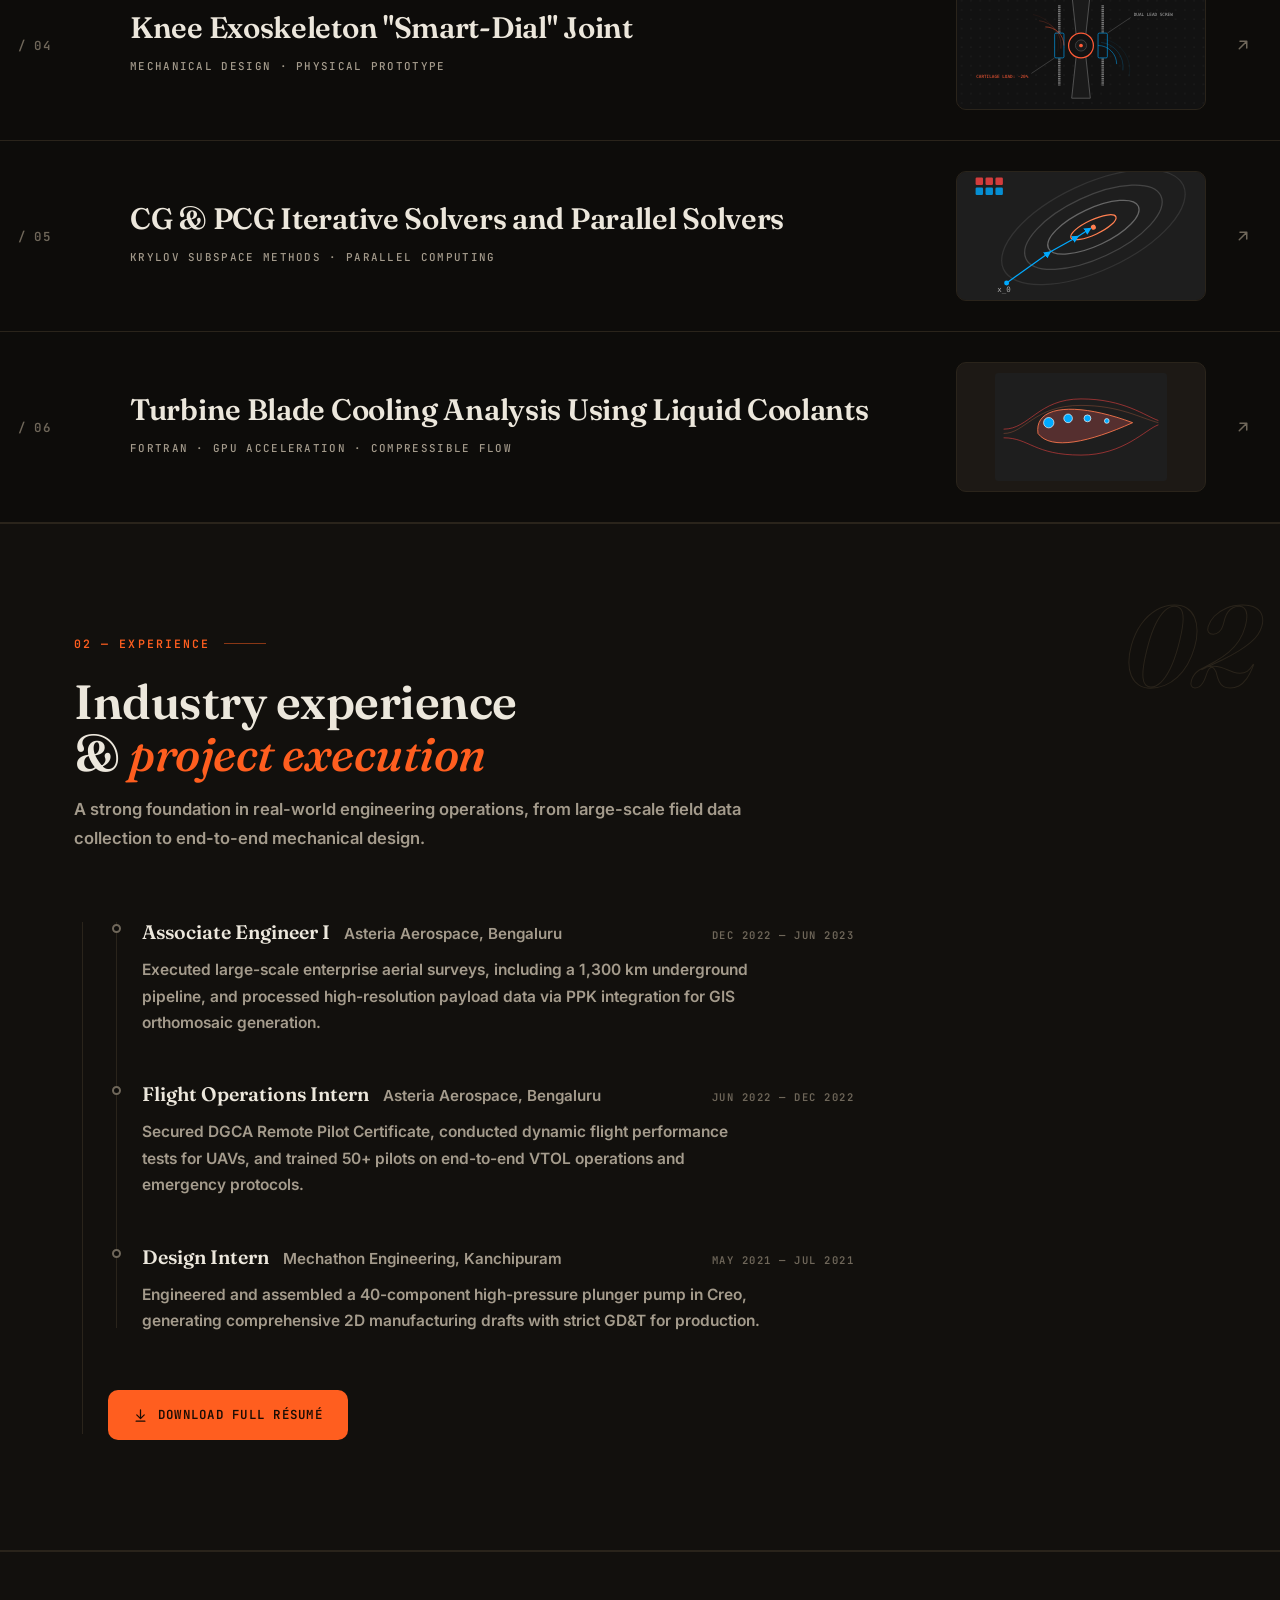
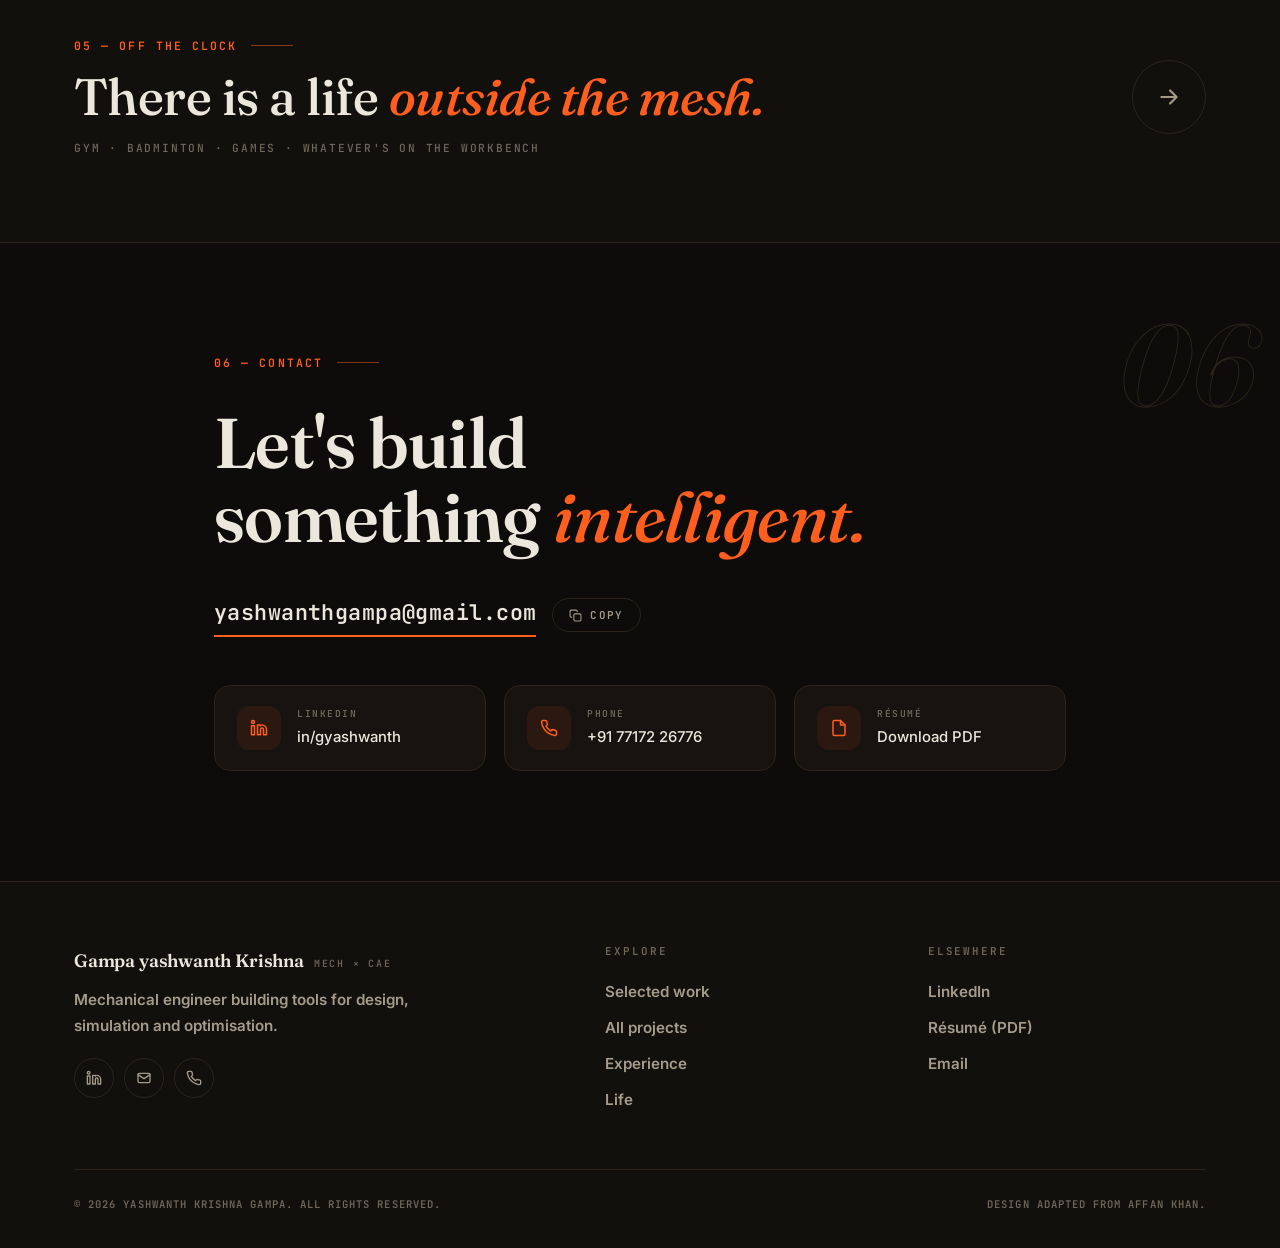
==== commit 7099d18b: "Update index.html" ====
--- a/index.html
+++ b/index.html
@@ -174,7 +174,7 @@
               <h3>CG & PCG Iterative Solvers and Parallel Solvers </h3>
               <span class="meta">Krylov subspace methods · Parallel computing</span>
             </div>
-            <div class="thumb"><img src="assets/img/projects/art/kry.svg" alt="Krylov Subspaces" loading="lazy" />
+            <div class="thumb"><img src="assets/img/art/kry.svg" alt="Krylov Subspaces" loading="lazy" />
             </div>
             <svg class="icon go" viewBox="0 0 24 24">
               <path d="M7 17L17 7M8 7h9v9" />
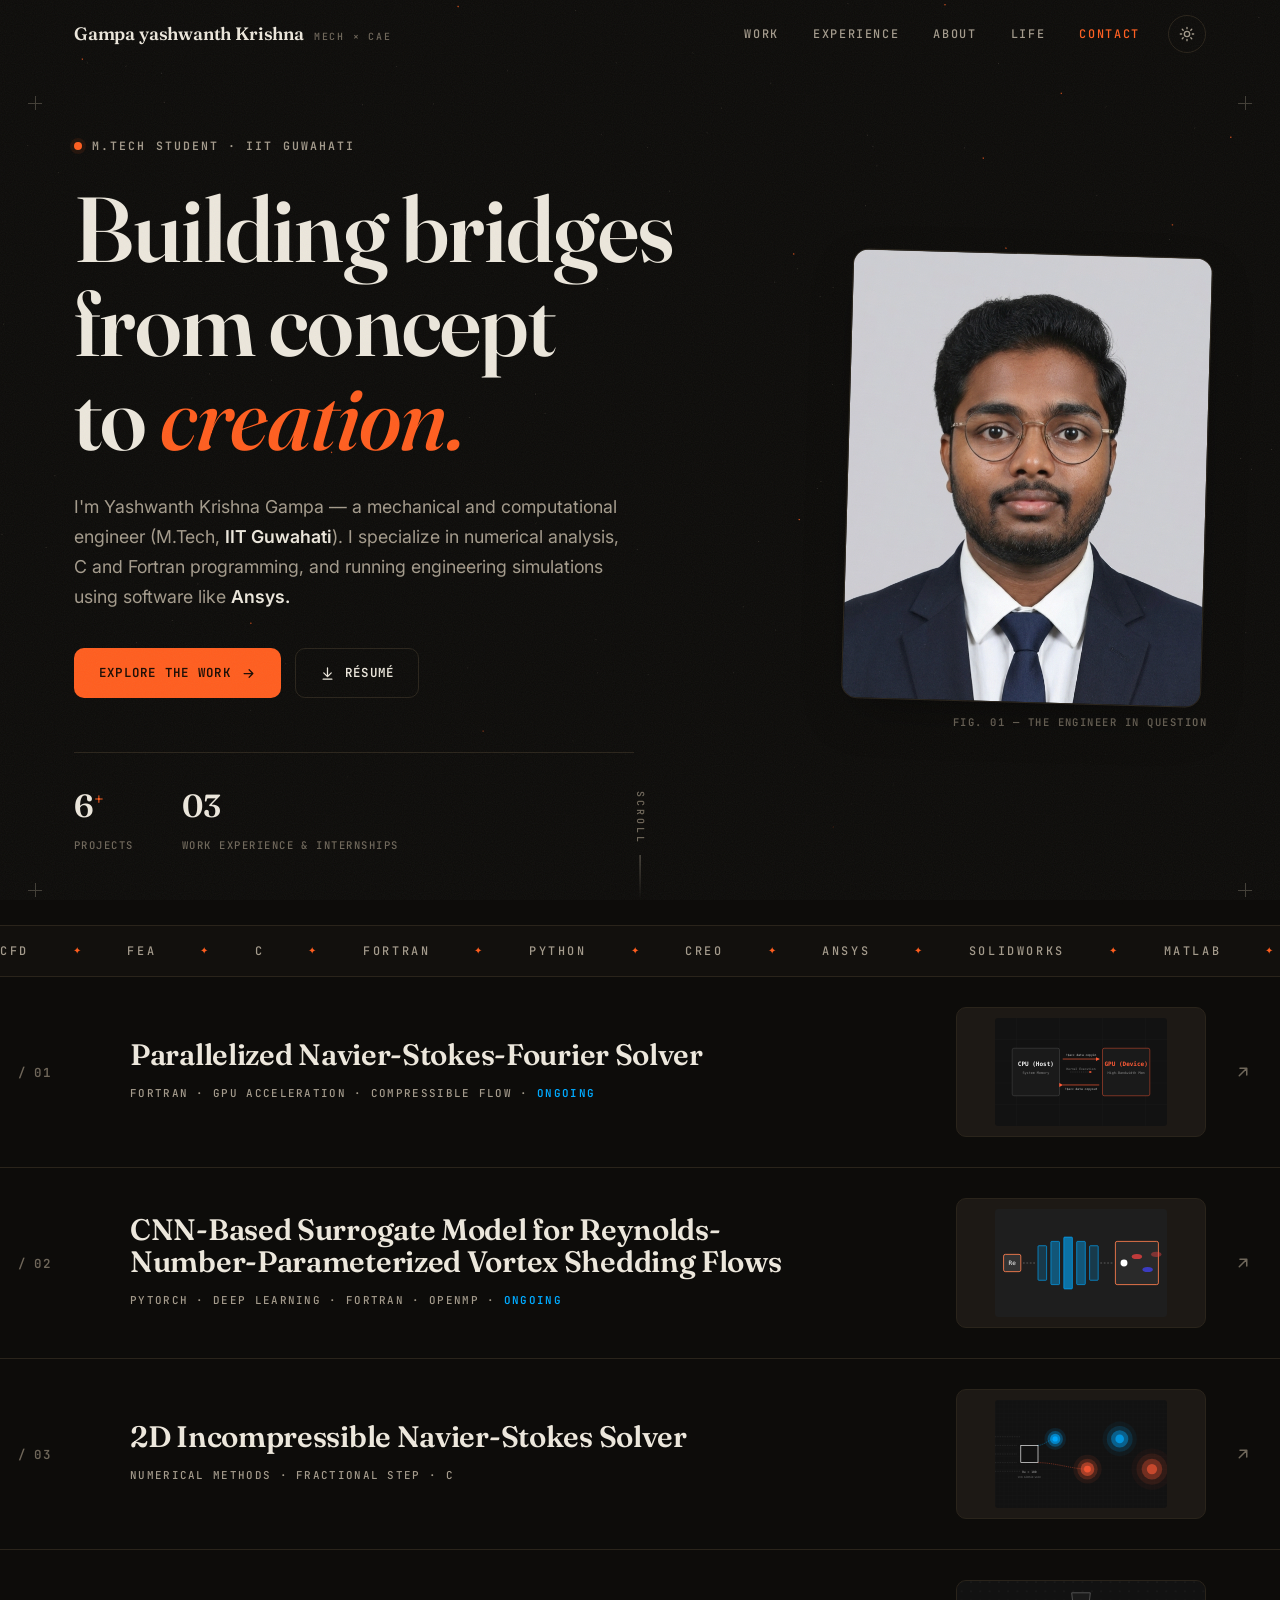
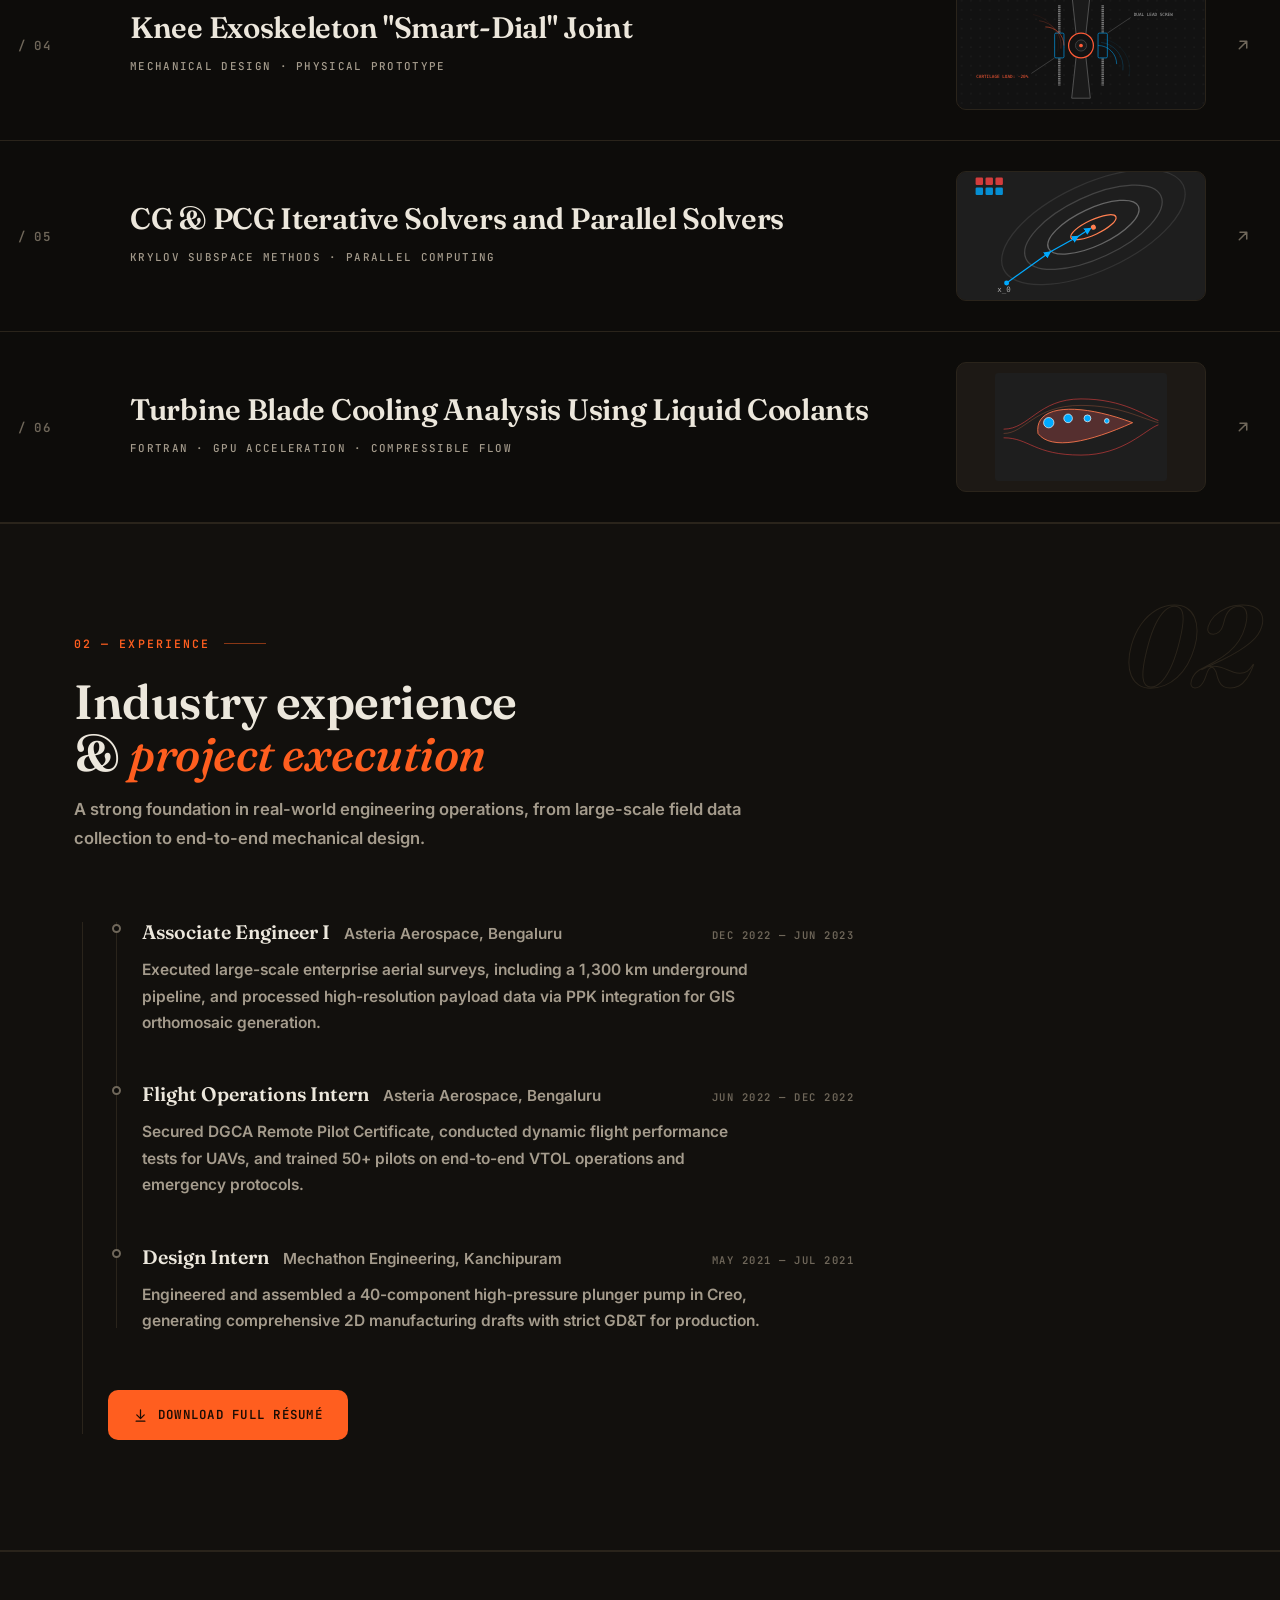
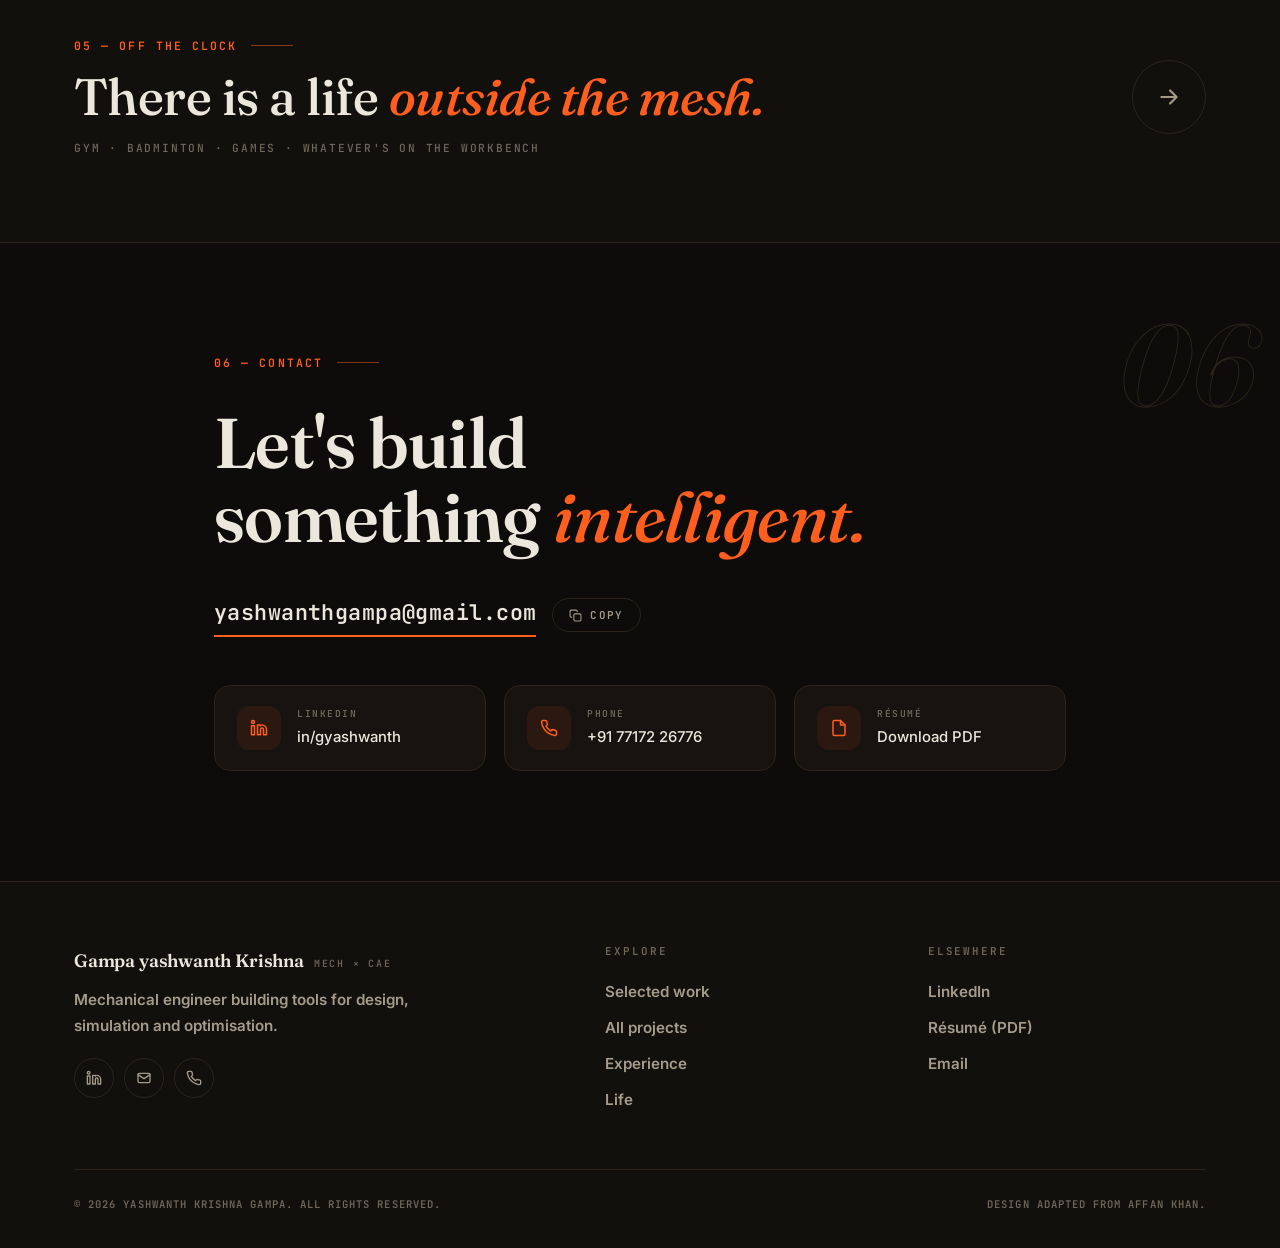
==== commit c8909447: "Update index.html" ====
--- a/index.html
+++ b/index.html
@@ -115,7 +115,8 @@
     </div>
 
     <!-- ======================== SELECTED WORK ======================== -->
-   <a class="work-row" href="project_mtp.html">
+<section id="work">
+    <a class="work-row" href="project_mtp.html">
             <span class="idx">/ 01</span>
             <div>
               <h3>Parallelized Navier-Stokes-Fourier Solver</h3>
@@ -252,7 +253,7 @@
     </section>
 
     -->
-
+</section>
     <!-- ========================== EXPERIENCE ========================== -->
     <section id="experience" class="section section--tint">
       <span class="sec-num" aria-hidden="true">02</span>
